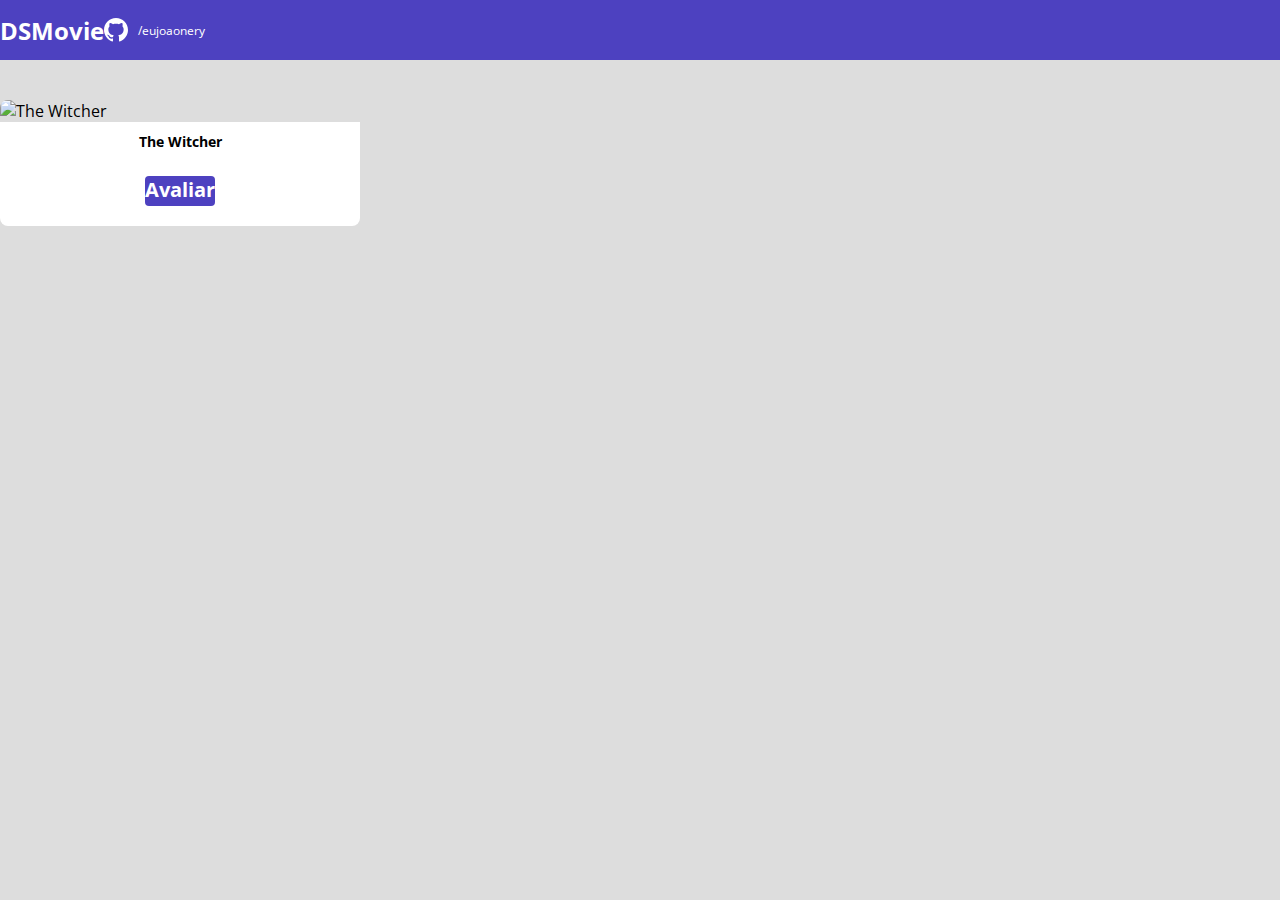
==== index.html @ bfa6cac1 "Card de filme" ====
<!DOCTYPE html>
<html lang="pt-br">

<head>
    <meta charset="UTF-8">
    <meta http-equiv="X-UA-Compatible" content="IE=edge">
    <meta name="viewport" content="width=device-width, initial-scale=1.0">
    <title>Projeto DSMovie</title>

    <link href="https://cdn.jsdelivr.net/npm/bootstrap@5.1.3/dist/css/bootstrap.min.css" rel="stylesheet"
        integrity="sha384-1BmE4kWBq78iYhFldvKuhfTAU6auU8tT94WrHftjDbrCEXSU1oBoqyl2QvZ6jIW3" crossorigin="anonymous">

    
        <link rel="stylesheet" href="css/styles.css">
</head>
<body>
    <header>
        <nav class="container">
            <h1>DSMovie</h1>
            <div class="dsmovie-contact-container">
               <img src="img/github.svg" alt="github">
               <a href="https://github.com/eujoaonery">/eujoaonery</a>
            </div>
        </nav>
    </header>



    <main>
        <section id="dsmovie-card-list" class="container">
            <div class= "dsmovie-card">
                <img src="https://www.themoviedb.org/t/p/w533_and_h300_bestv2/jBJWaqoSCiARWtfV0GlqHrcdidd.jpg" alt="The Witcher">
                <div class="dsmovie-card-descripition">
                    <h3>The Witcher</h3>
                    <a class="dsmovie-btn" href="form.html">Avaliar
                    
            </div>
        </section>

    </main>

 





</body>
</html>
---- css/styles.css ----
@import url('https://fonts.googleapis.com/css2?family=Open+Sans:wght@300;400;700&display=swap');

:root {
    --bg-gray: #ddd;
    --text-gray: #4a4a4a;
    --color-primary: #4D41C0;
    --whithe: #fff;
}

* {
  margin: 0;   
  box-sizing: border-box;   
  font-family: 'Open Sans', sans-serif;
}

h1, h2, h3, h4, h5, h6 {
    margin: 0;
}

html, body{
    background-color: var(--bg-gray);
}

header {
    background-color: var(--color-primary);
    color: var(--whithe);
    height: 60px;
    display: flex;
    align-items: center;
}

nav{
    display: flex;
    align-items: center;
    justify-content: space-between;
}

nav h1{
    font-size: 24px;
    font-weight: 700;
}

nav a {
    font-size: 12px;
    font-weight: 400;
}

a, a:hover {
    text-decoration: none;
color: unset;

}
.dsmovie-contact-container{
    display: flex;
    align-items: center;
}

.dsmovie-contact-container img {
   margin-right: 10px;
}

#dsmovie-card-list{
    padding: 40px 0;
}

.dsmovie-card{
    width: 360px;
    

}

.dsmovie-card img {
    width: 100%;
    border-radius: 8px 8px 0 0;
}

.dsmovie-card-descripition {
    background-color: var(--whithe);
    padding: 10px 0 20px 0;
    display: flex;
    flex-direction: column;
    align-items: center;
    border-radius: 0 0 8px 8px;

}

.dsmovie-card-descripition h3 {
    font-size: 14px;
    font-weight: 700;
    margin-bottom: 25px;
}

.dsmovie-btn, .dsmovie-btn:hover {
    width: 180;
    height: 30px;
    background-color: var(--color-primary);
    color: var(--whithe);
    font-size: 20px;
    font-weight: 700;
    align-items: center;
    justify-content: center;
    border-radius: 4px;
    
    
    

    


}
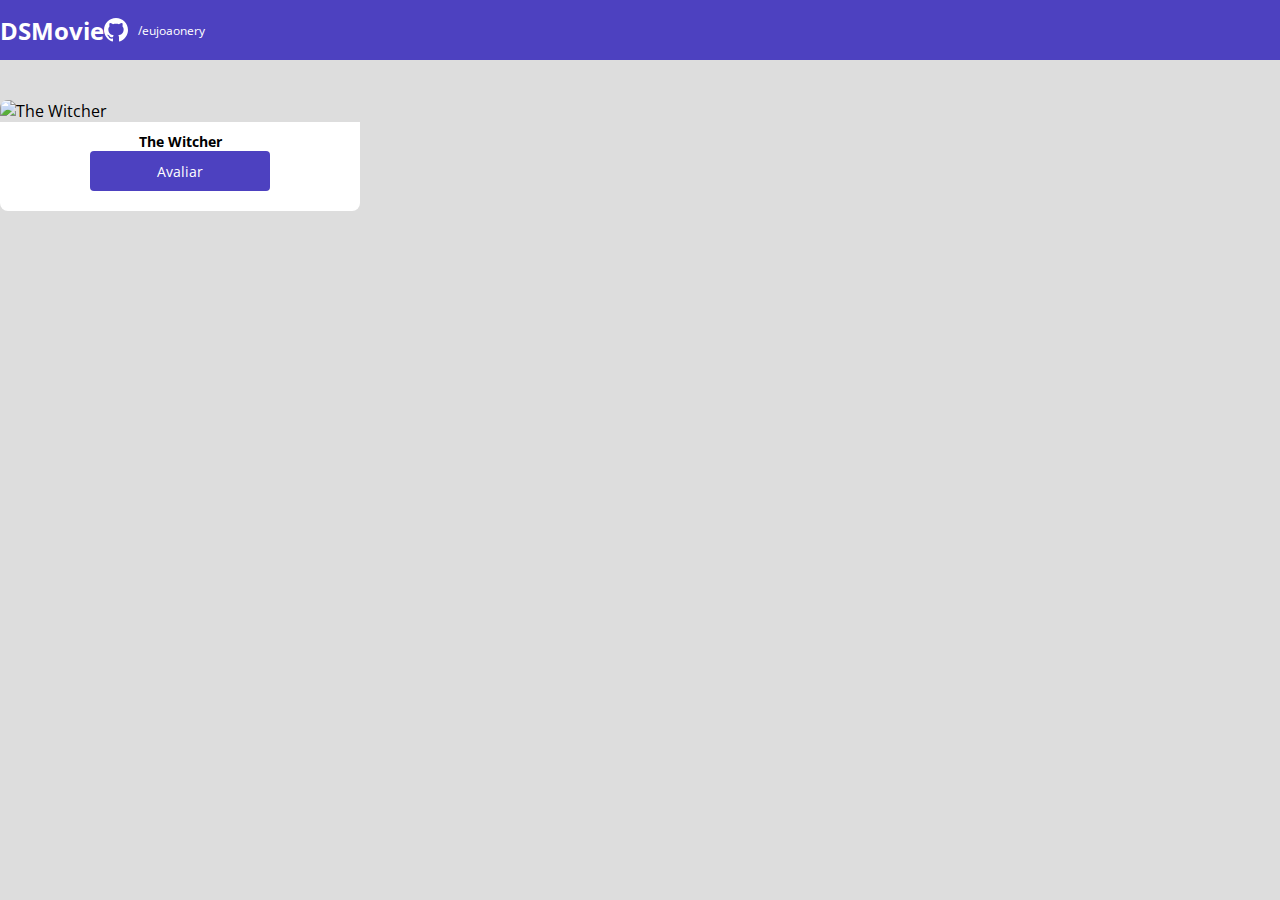
==== commit 08ac6025: "Card de filme 1" ====
--- a/index.html
+++ b/index.html
@@ -25,25 +25,36 @@
     </header>
 
 
+                <main>
+                        <section id="dsmovie-card-list" class="container">
 
-    <main>
-        <section id="dsmovie-card-list" class="container">
-            <div class= "dsmovie-card">
-                <img src="https://www.themoviedb.org/t/p/w533_and_h300_bestv2/jBJWaqoSCiARWtfV0GlqHrcdidd.jpg" alt="The Witcher">
-                <div class="dsmovie-card-descripition">
-                    <h3>The Witcher</h3>
-                    <a class="dsmovie-btn" href="form.html">Avaliar
+                                  <div class="dsmovie-card">
+                                      <img src="https://www.themoviedb.org/t/p/w533_and_h300_bestv2/jBJWaqoSCiARWtfV0GlqHrcdidd.jpg" alt="The Witcher">
+                                      <div class="dsmovie-card-description">
+                                          <h3>The Witcher</h3>
+                                        <a class="dsmovie-btn" href="form.html">Avaliar</a>
+
+                                      </div>
+
+
+
                     
-            </div>
-        </section>
-
-    </main>
-
- 
+                                  </div>
 
 
 
 
 
-</body>
-</html>+
+                        </section>
+
+
+
+
+
+
+
+                </main>
+
+
+    --- a/css/styles.css
+++ b/css/styles.css
@@ -60,64 +60,74 @@
 }
 
 #dsmovie-card-list{
+
     padding: 40px 0;
 }
 
-.dsmovie-card{
+.dsmovie-card {
     width: 360px;
     
+}
+    
+.dsmovie-card img {
+
+width: 100%;
+border-radius: 8px 8px 0 0;
+
 
 }
 
-.dsmovie-card img {
-    width: 100%;
-    border-radius: 8px 8px 0 0;
-}
 
-.dsmovie-card-descripition {
+.dsmovie-card-description {
     background-color: var(--whithe);
     padding: 10px 0 20px 0;
     display: flex;
     flex-direction: column;
     align-items: center;
     border-radius: 0 0 8px 8px;
+    
+    
 
 }
 
-.dsmovie-card-descripition h3 {
+
+.dsmovie-card-description h3 {
+
     font-size: 14px;
-    font-weight: 700;
-    margin-bottom: 25px;
+    font-weight: 700
+    margin-bottom: 25px;  
+
 }
 
+
+
+
+
 .dsmovie-btn, .dsmovie-btn:hover {
-    width: 180;
-    height: 30px;
-    background-color: var(--color-primary);
-    color: var(--whithe);
-    font-size: 20px;
-    font-weight: 700;
-    align-items: center;
-    justify-content: center;
-    border-radius: 4px;
+
+width: 180px;
+height: 40px;
+background-color: var(--color-primary);
+color: var(--whithe);
+font-size: 14px;
+font-weight: 700px;
+display: flex;
+align-items: center;
+justify-content: center;
+border-radius: 4px;
+
+
+
+
+
+}
+
+
+
+
     
     
     
 
     
 
-
-}
-
-    
-    
-    
-    
-
-
-
-
-
-
-    
-
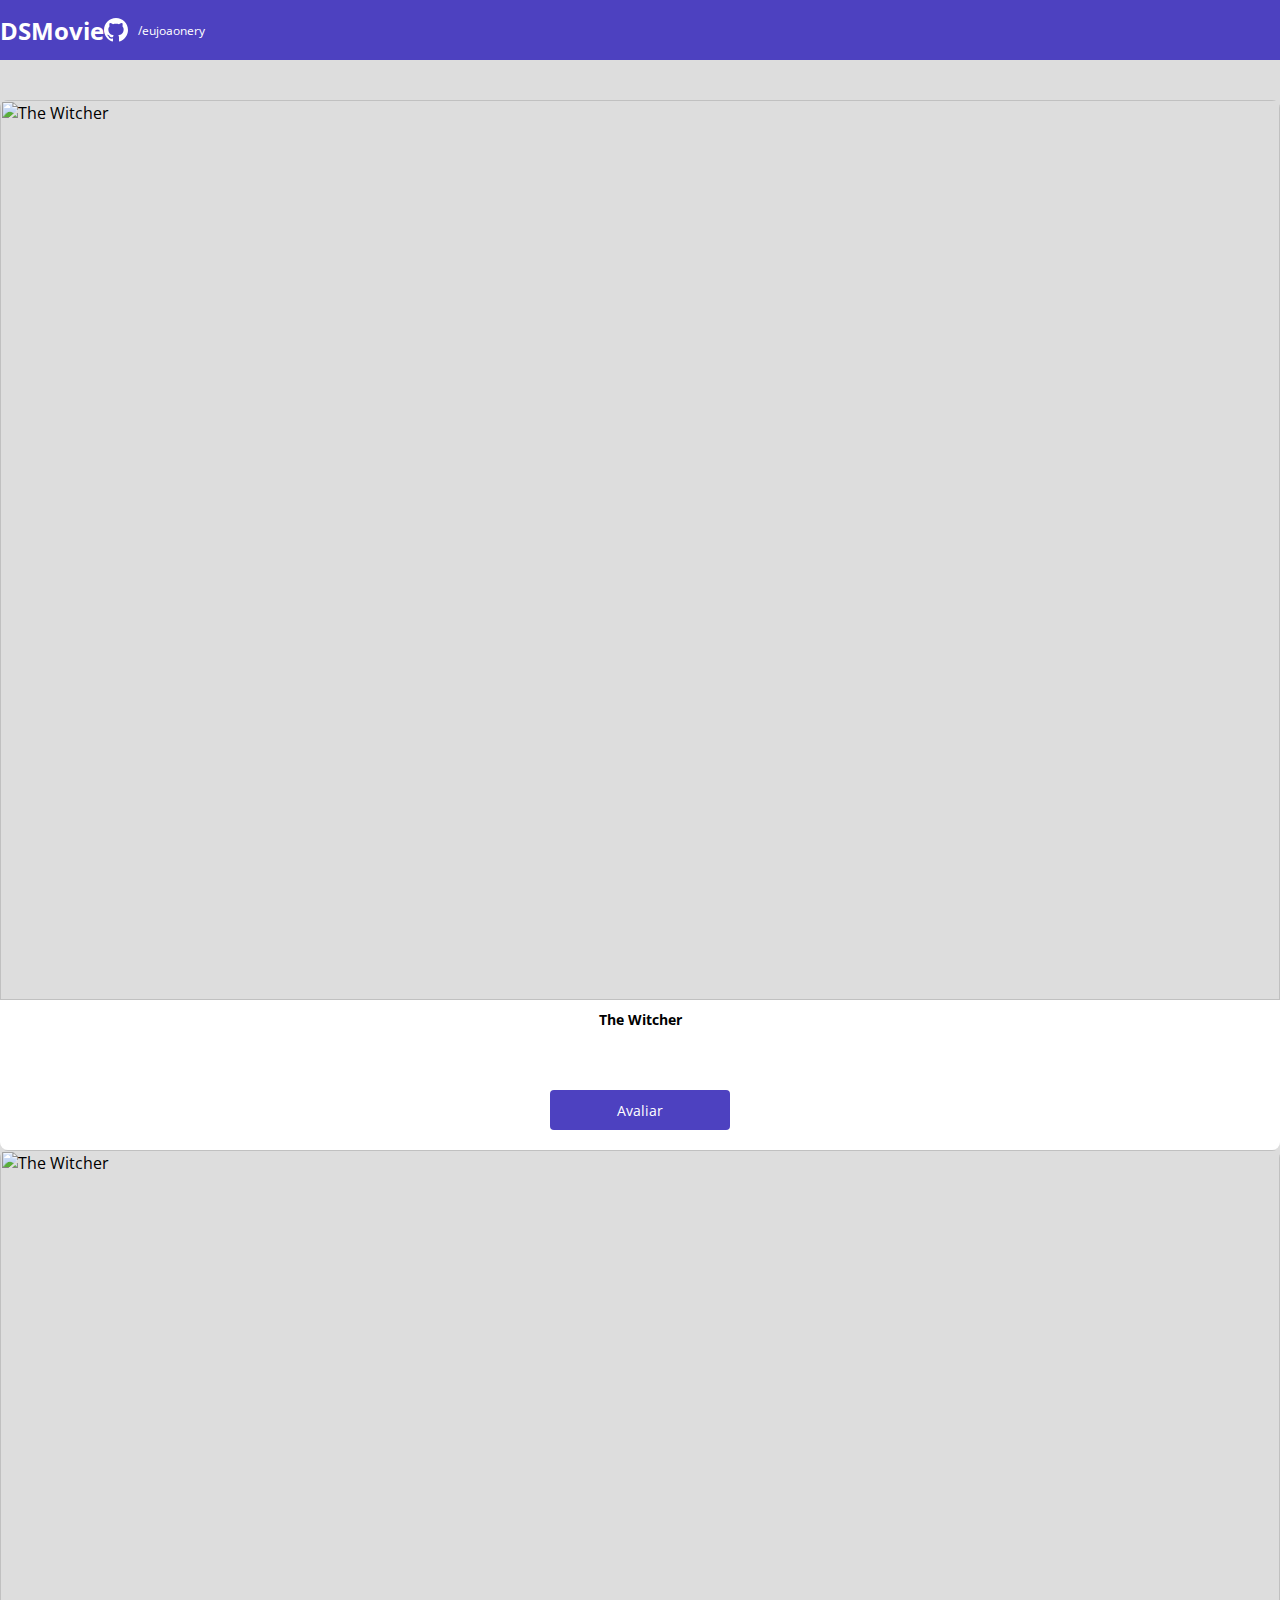
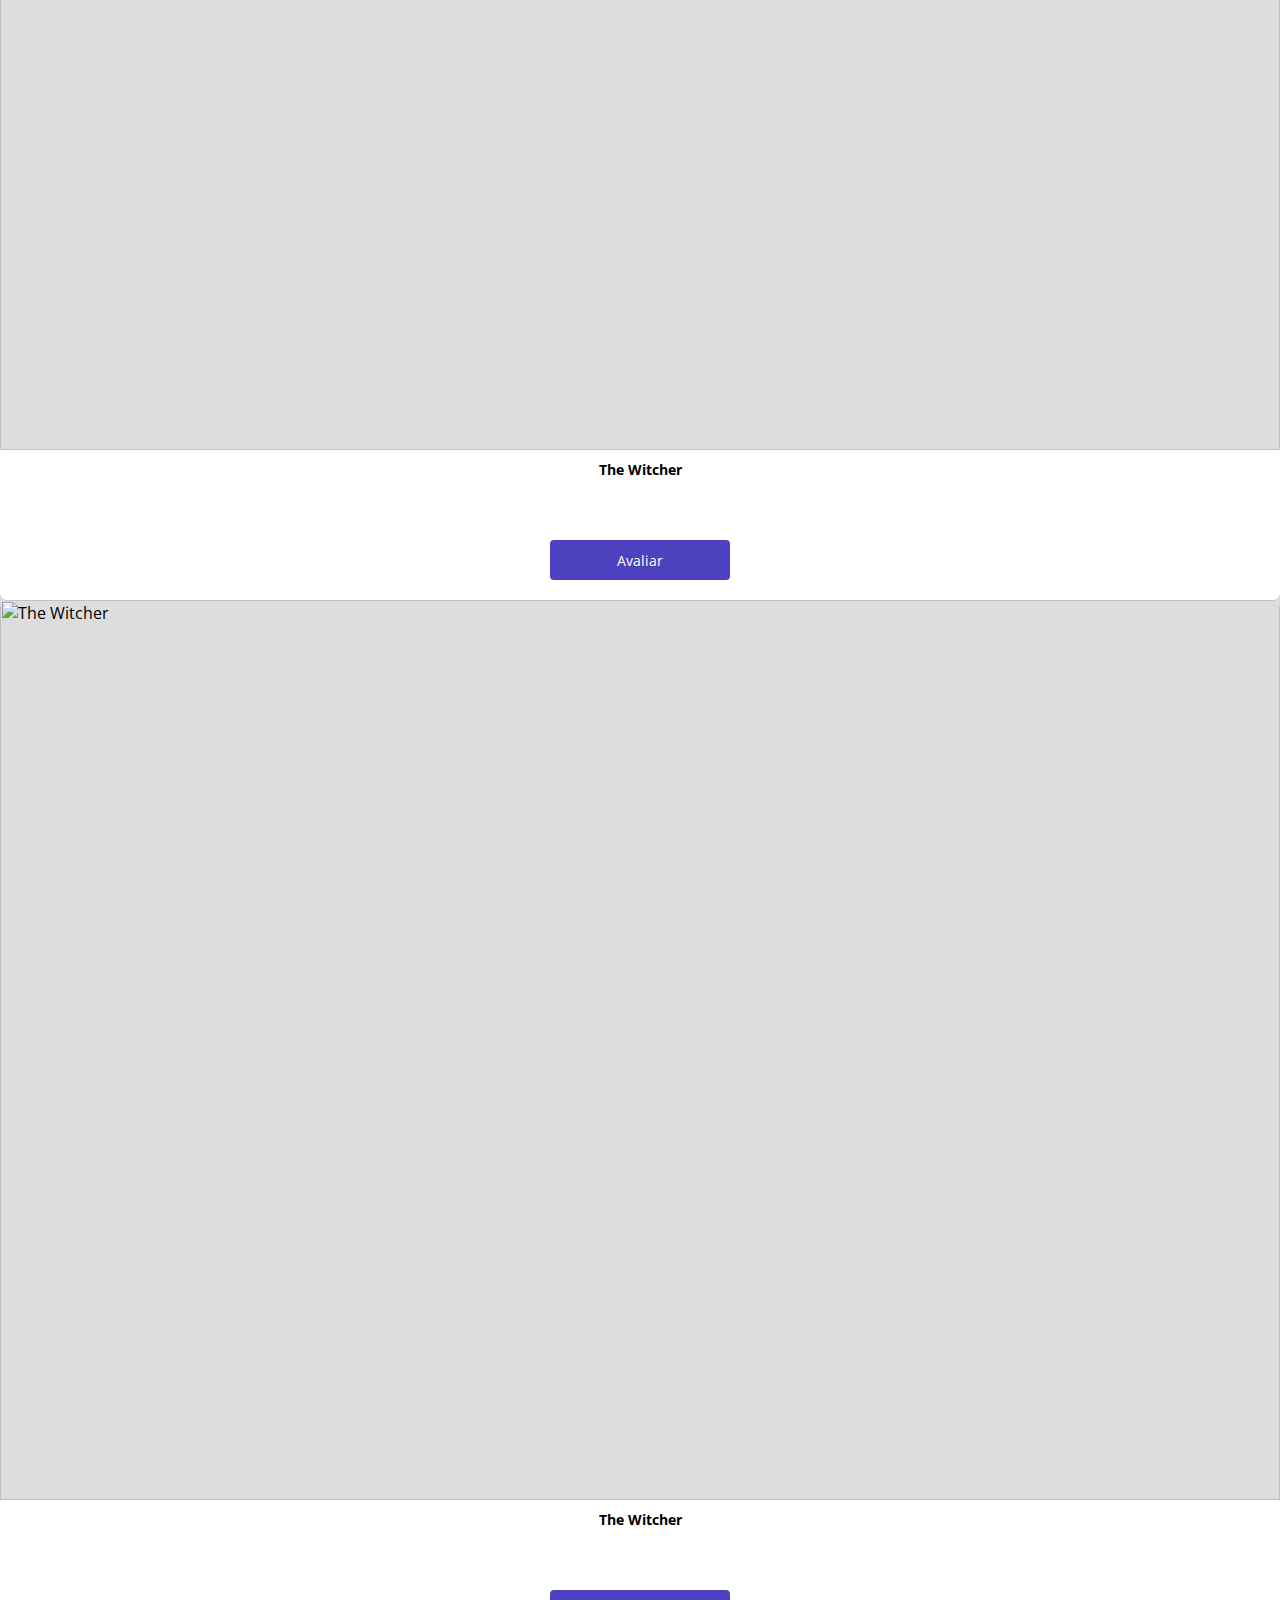
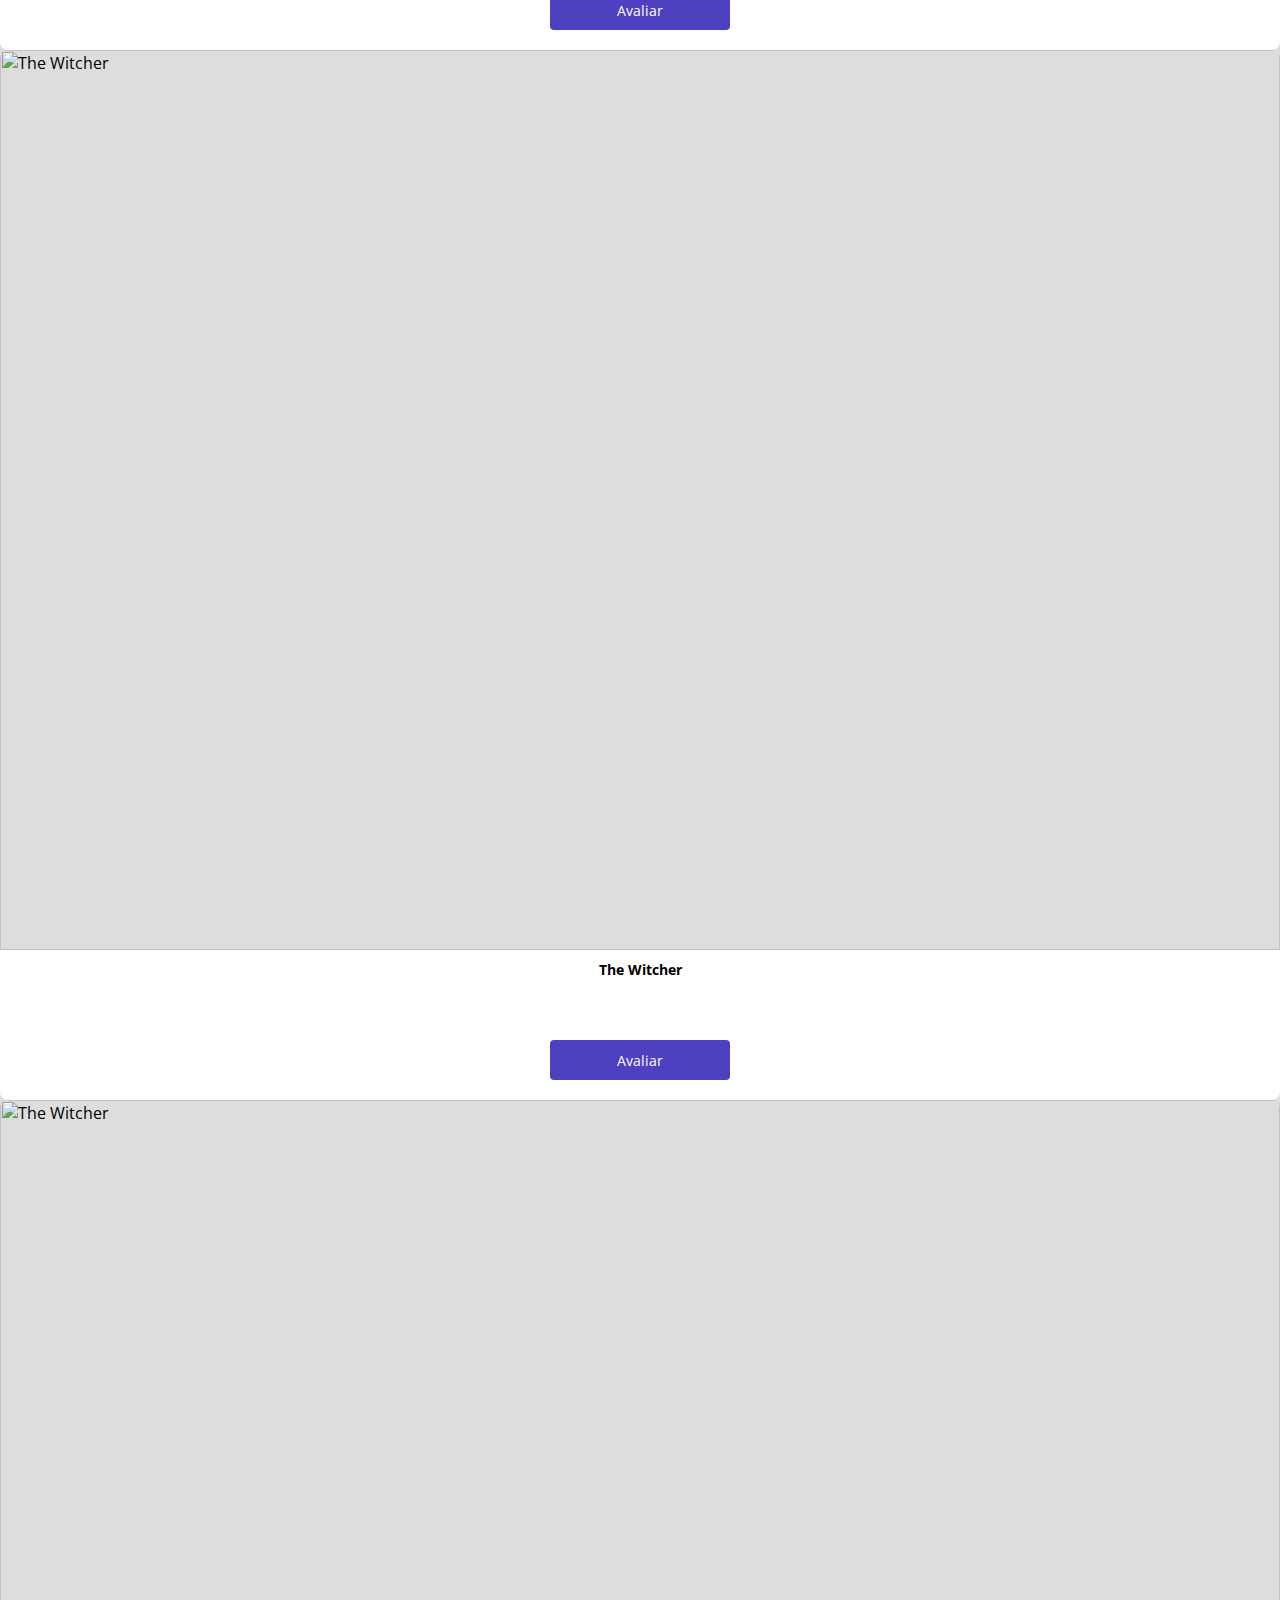
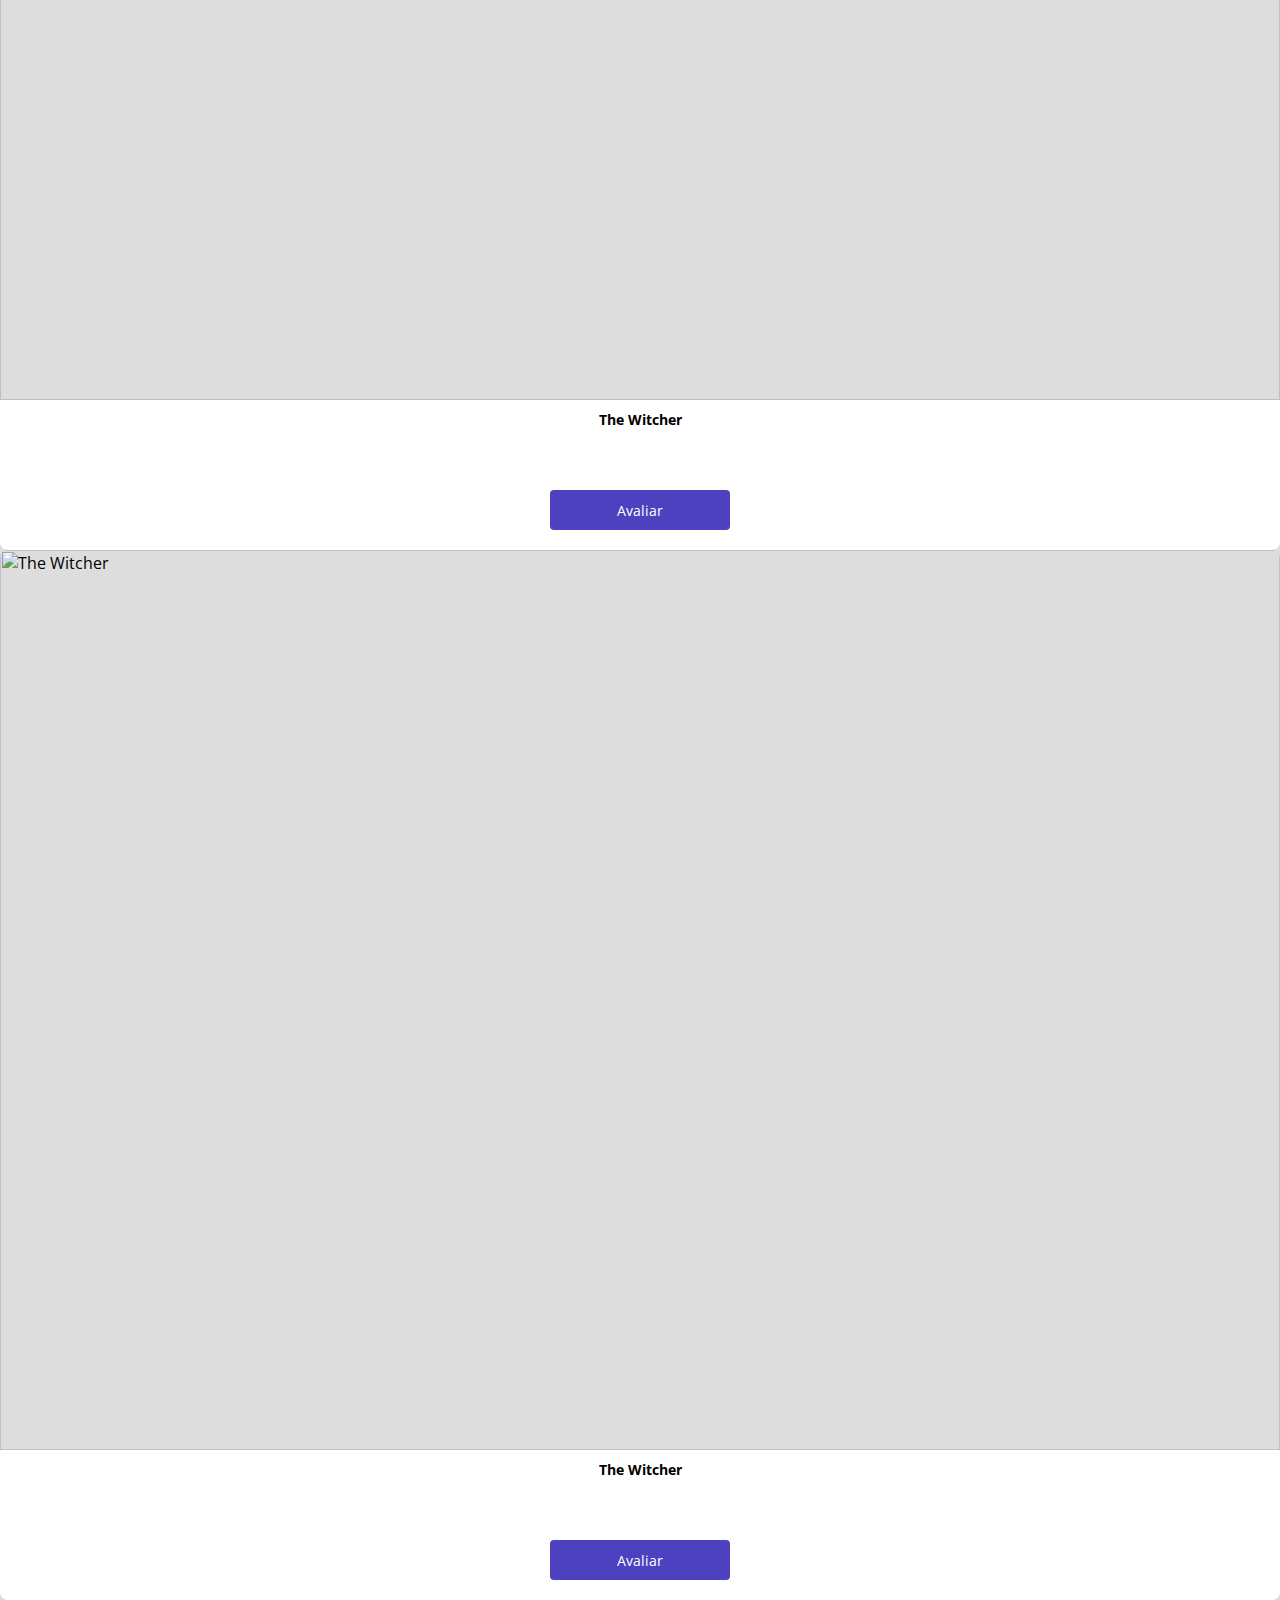
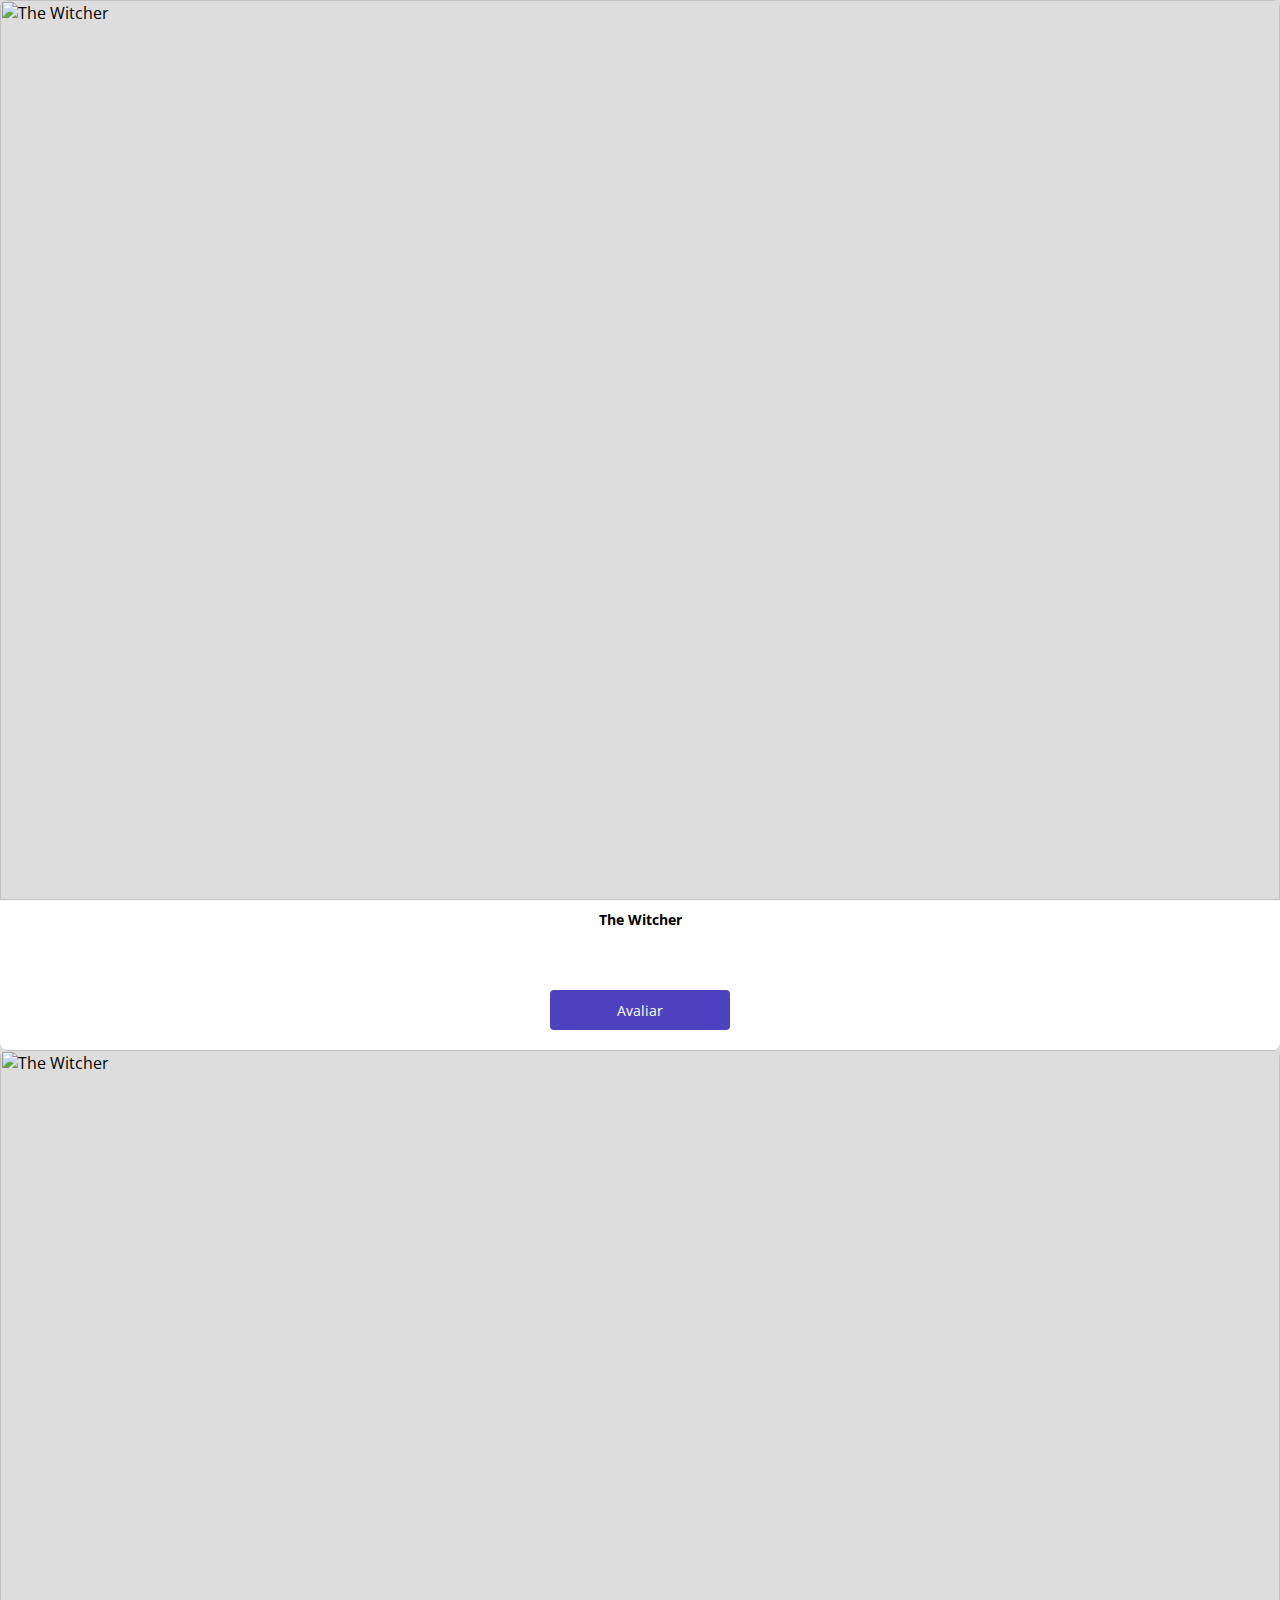
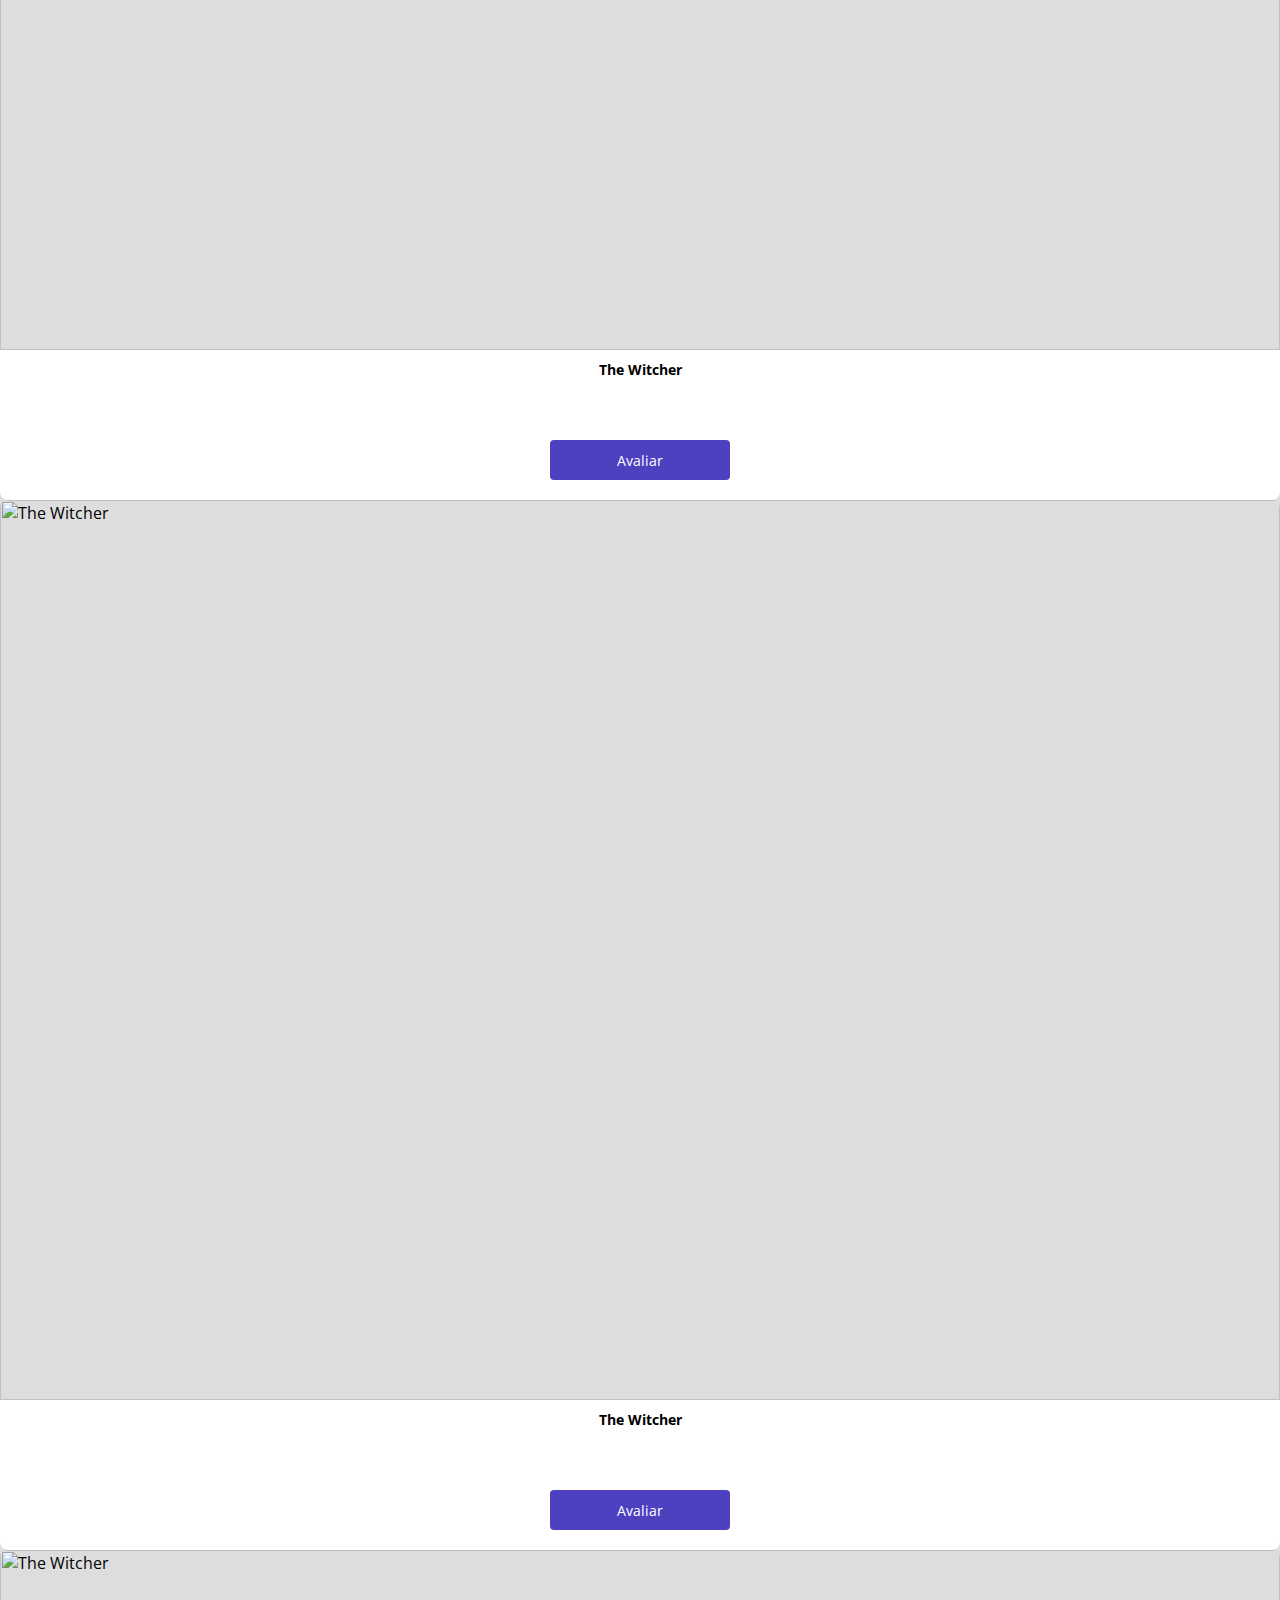
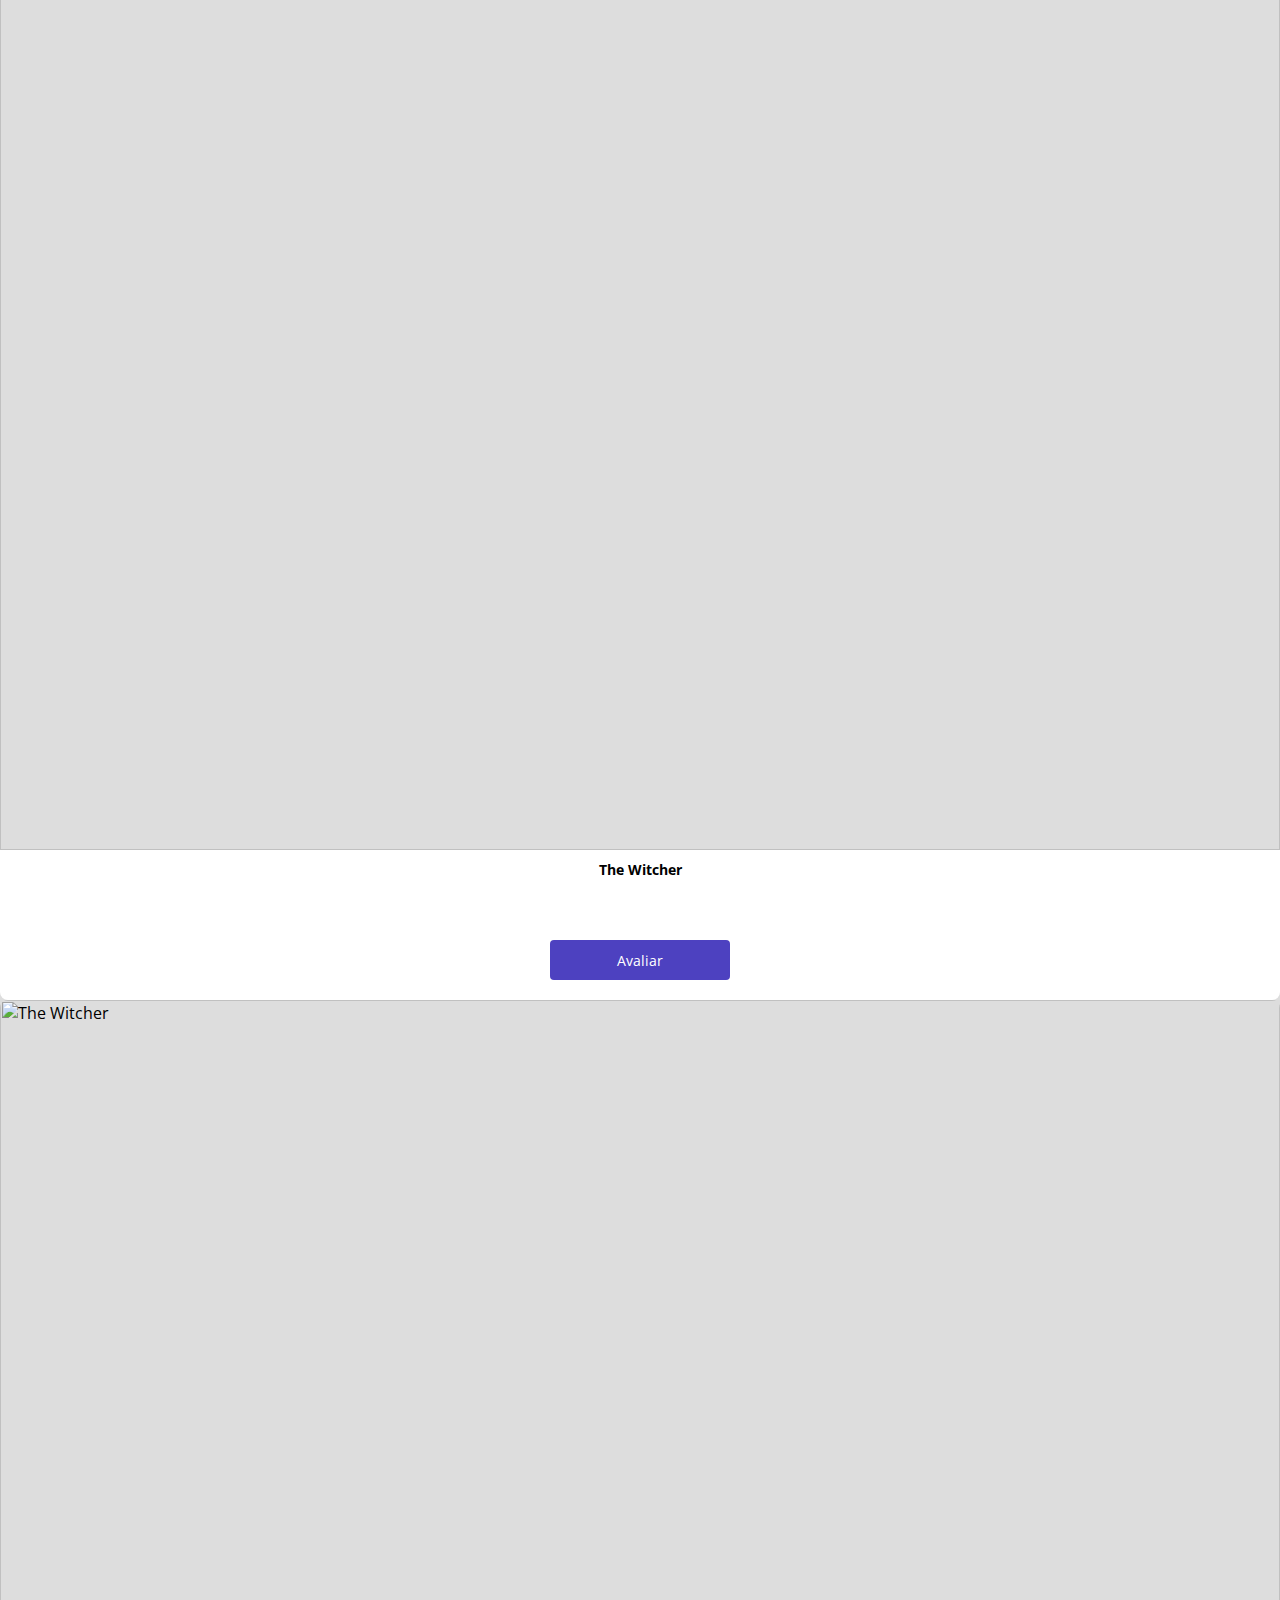
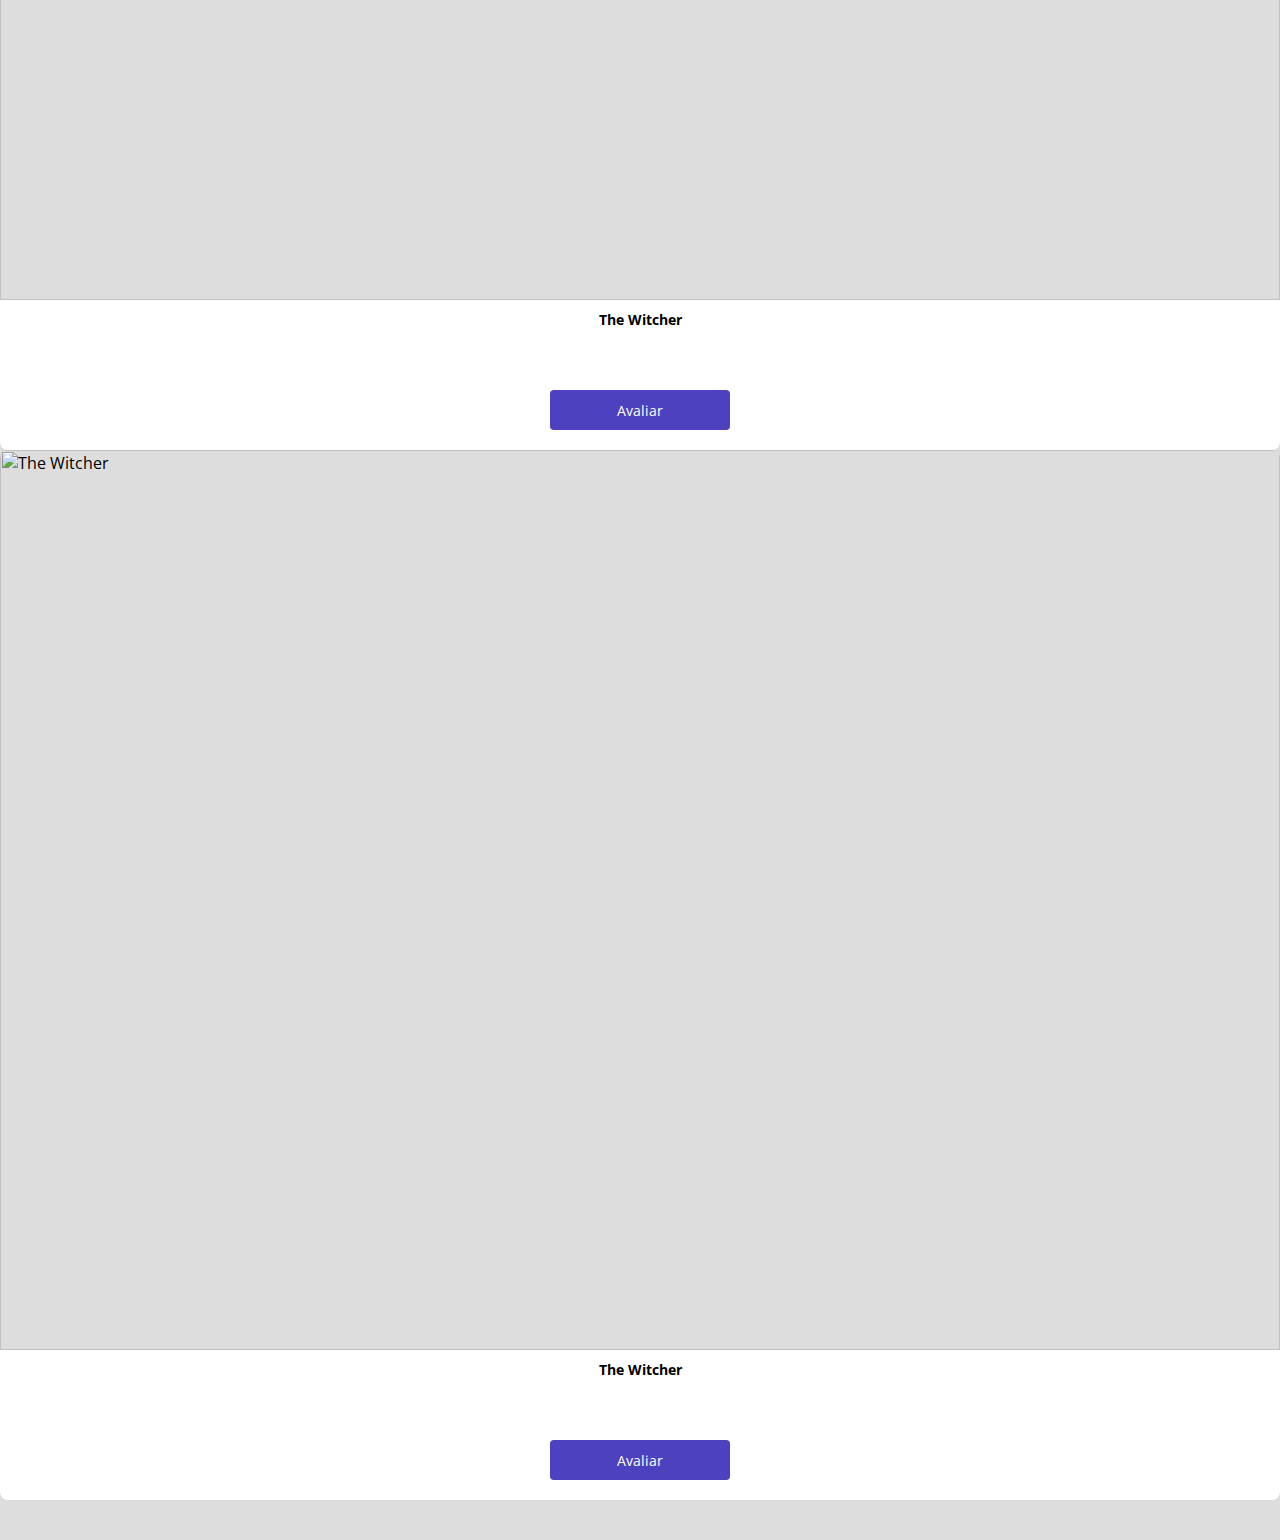
==== commit e00d899a: "Listagem de cards" ====
--- a/index.html
+++ b/index.html
@@ -1,4 +1,4 @@
-<!DOCTYPE html>
+    </main><!DOCTYPE html>
 <html lang="pt-br">
 
 <head>
@@ -28,25 +28,138 @@
                 <main>
                         <section id="dsmovie-card-list" class="container">
 
-                                  <div class="dsmovie-card">
-                                      <img src="https://www.themoviedb.org/t/p/w533_and_h300_bestv2/jBJWaqoSCiARWtfV0GlqHrcdidd.jpg" alt="The Witcher">
-                                      <div class="dsmovie-card-description">
-                                          <h3>The Witcher</h3>
-                                        <a class="dsmovie-btn" href="form.html">Avaliar</a>
 
-                                      </div>
+                            <div class="row">
+
+                                <div class="col-sm-6 col-lg-4 col-xl-3 mb-3">
+                                    <div class="dsmovie-card">
+                                        <img src="https://www.themoviedb.org/t/p/w533_and_h300_bestv2/jBJWaqoSCiARWtfV0GlqHrcdidd.jpg" alt="The Witcher">
+                                        <div class="dsmovie-card-description">
+                                            <h3> The Witcher </h3>
+                                          <a class="dsmovie-btn" href="form.html">Avaliar</a>
+                                        </div>
+                                    </div>
+                                </div>
+
+                                <div class="col-sm-6 col-lg-4 col-xl-3 mb-3">                               
+                                    <div class="dsmovie-card">
+                                        <img src="https://www.themoviedb.org/t/p/w533_and_h300_bestv2/jBJWaqoSCiARWtfV0GlqHrcdidd.jpg" alt="The Witcher">
+                                        <div class="dsmovie-card-description">
+                                            <h3>The Witcher</h3>
+                                          <a class="dsmovie-btn" href="form.html">Avaliar</a>
+                                        </div>
+                                    </div>
+                                </div>
+
+                                <div class="col-sm-6 col-lg-4 col-xl-3 mb-3">                               
+                                    <div class="dsmovie-card">
+                                        <img src="https://www.themoviedb.org/t/p/w533_and_h300_bestv2/jBJWaqoSCiARWtfV0GlqHrcdidd.jpg" alt="The Witcher">
+                                        <div class="dsmovie-card-description">
+                                            <h3>The Witcher</h3>
+                                          <a class="dsmovie-btn" href="form.html">Avaliar</a>
+                                        </div>
+                                    </div>
+                                </div>
+
+                                <div class="col-sm-6 col-lg-4 col-xl-3 mb-3">                              
+                                    <div class="dsmovie-card">
+                                        <img src="https://www.themoviedb.org/t/p/w533_and_h300_bestv2/jBJWaqoSCiARWtfV0GlqHrcdidd.jpg" alt="The Witcher">
+                                        <div class="dsmovie-card-description">
+                                            <h3>The Witcher</h3>
+                                          <a class="dsmovie-btn" href="form.html">Avaliar</a>
+                                        </div>
+                                    </div>
+                                </div>
+
+                                <div class="col-sm-6 col-lg-4 col-xl-3 mb-3">                              
+                                    <div class="dsmovie-card">
+                                        <img src="https://www.themoviedb.org/t/p/w533_and_h300_bestv2/jBJWaqoSCiARWtfV0GlqHrcdidd.jpg" alt="The Witcher">
+                                        <div class="dsmovie-card-description">
+                                            <h3>The Witcher</h3>
+                                          <a class="dsmovie-btn" href="form.html">Avaliar</a>
+                                        </div>
+                                    </div>
+                                </div>
+                                 
+                                <div class="col-sm-6 col-lg-4 col-xl-3 mb-3">                              
+                                    <div class="dsmovie-card">
+                                        <img src="https://www.themoviedb.org/t/p/w533_and_h300_bestv2/jBJWaqoSCiARWtfV0GlqHrcdidd.jpg" alt="The Witcher">
+                                        <div class="dsmovie-card-description">
+                                            <h3>The Witcher</h3>
+                                          <a class="dsmovie-btn" href="form.html">Avaliar</a>
+                                        </div>
+                                    </div>
+                                </div>
+
+                                <div class="col-sm-6 col-lg-4 col-xl-3 mb-3">                              
+                                    <div class="dsmovie-card">
+                                        <img src="https://www.themoviedb.org/t/p/w533_and_h300_bestv2/jBJWaqoSCiARWtfV0GlqHrcdidd.jpg" alt="The Witcher">
+                                        <div class="dsmovie-card-description">
+                                            <h3>The Witcher</h3>
+                                          <a class="dsmovie-btn" href="form.html">Avaliar</a>
+                                        </div>
+                                    </div>
+                                </div>
+
+                                <div class="col-sm-6 col-lg-4 col-xl-3 mb-3">                              
+                                    <div class="dsmovie-card">
+                                        <img src="https://www.themoviedb.org/t/p/w533_and_h300_bestv2/jBJWaqoSCiARWtfV0GlqHrcdidd.jpg" alt="The Witcher">
+                                        <div class="dsmovie-card-description">
+                                            <h3>The Witcher</h3>
+                                          <a class="dsmovie-btn" href="form.html">Avaliar</a>
+                                        </div>
+                                    </div>
+                                </div>
+
+                                <div class="col-sm-6 col-lg-4 col-xl-3 mb-3">                              
+                                    <div class="dsmovie-card">
+                                        <img src="https://www.themoviedb.org/t/p/w533_and_h300_bestv2/jBJWaqoSCiARWtfV0GlqHrcdidd.jpg" alt="The Witcher">
+                                        <div class="dsmovie-card-description">
+                                            <h3>The Witcher</h3>
+                                          <a class="dsmovie-btn" href="form.html">Avaliar</a>
+                                        </div>
+                                    </div>
+                                </div>
+
+                                <div class="col-sm-6 col-lg-4 col-xl-3 mb-3">                              
+                                    <div class="dsmovie-card">
+                                        <img src="https://www.themoviedb.org/t/p/w533_and_h300_bestv2/jBJWaqoSCiARWtfV0GlqHrcdidd.jpg" alt="The Witcher">
+                                        <div class="dsmovie-card-description">
+                                            <h3>The Witcher</h3>
+                                          <a class="dsmovie-btn" href="form.html">Avaliar</a>
+                                        </div>
+                                    </div>
+                                </div>
+
+                                <div class="col-sm-6 col-lg-4 col-xl-3 mb-3">                              
+                                    <div class="dsmovie-card">
+                                        <img src="https://www.themoviedb.org/t/p/w533_and_h300_bestv2/jBJWaqoSCiARWtfV0GlqHrcdidd.jpg" alt="The Witcher">
+                                        <div class="dsmovie-card-description">
+                                            <h3>The Witcher</h3>
+                                          <a class="dsmovie-btn" href="form.html">Avaliar</a>
+                                        </div>
+                                    </div>
+                                </div>
+
+                                <div class="col-sm-6 col-lg-4 col-xl-3 mb-3">                              
+                                    <div class="dsmovie-card">
+                                        <img src="https://www.themoviedb.org/t/p/w533_and_h300_bestv2/jBJWaqoSCiARWtfV0GlqHrcdidd.jpg" alt="The Witcher">
+                                        <div class="dsmovie-card-description">
+                                            <h3>The Witcher</h3>
+                                          <a class="dsmovie-btn" href="form.html">Avaliar</a>
+                                        </div>
+                                    </div>
+                                </div>                             
 
 
-
-                    
-                                  </div>
+                            </div>
 
 
+                 
+                            
+                            
 
-
-
-
-                        </section>
+                            </section>
 
 
 
@@ -54,7 +167,4 @@
 
 
 
-                </main>
-
-
-    +                </main>--- a/css/styles.css
+++ b/css/styles.css
@@ -65,7 +65,7 @@
 }
 
 .dsmovie-card {
-    width: 360px;
+    width: 100%;
     
 }
     
@@ -75,18 +75,20 @@
 border-radius: 8px 8px 0 0;
 
 
+
+
 }
 
 
 .dsmovie-card-description {
     background-color: var(--whithe);
-    padding: 10px 0 20px 0;
+    padding: 10px 20px 20px 20px;
     display: flex;
     flex-direction: column;
     align-items: center;
+    justify-content: space-between;
     border-radius: 0 0 8px 8px;
-    
-    
+    min-height: 150px;      
 
 }
 
@@ -94,8 +96,11 @@
 .dsmovie-card-description h3 {
 
     font-size: 14px;
-    font-weight: 700
-    margin-bottom: 25px;  
+    font-weight: 700;
+    margin-bottom: 25px;
+    text-align: center;
+
+     
 
 }
 
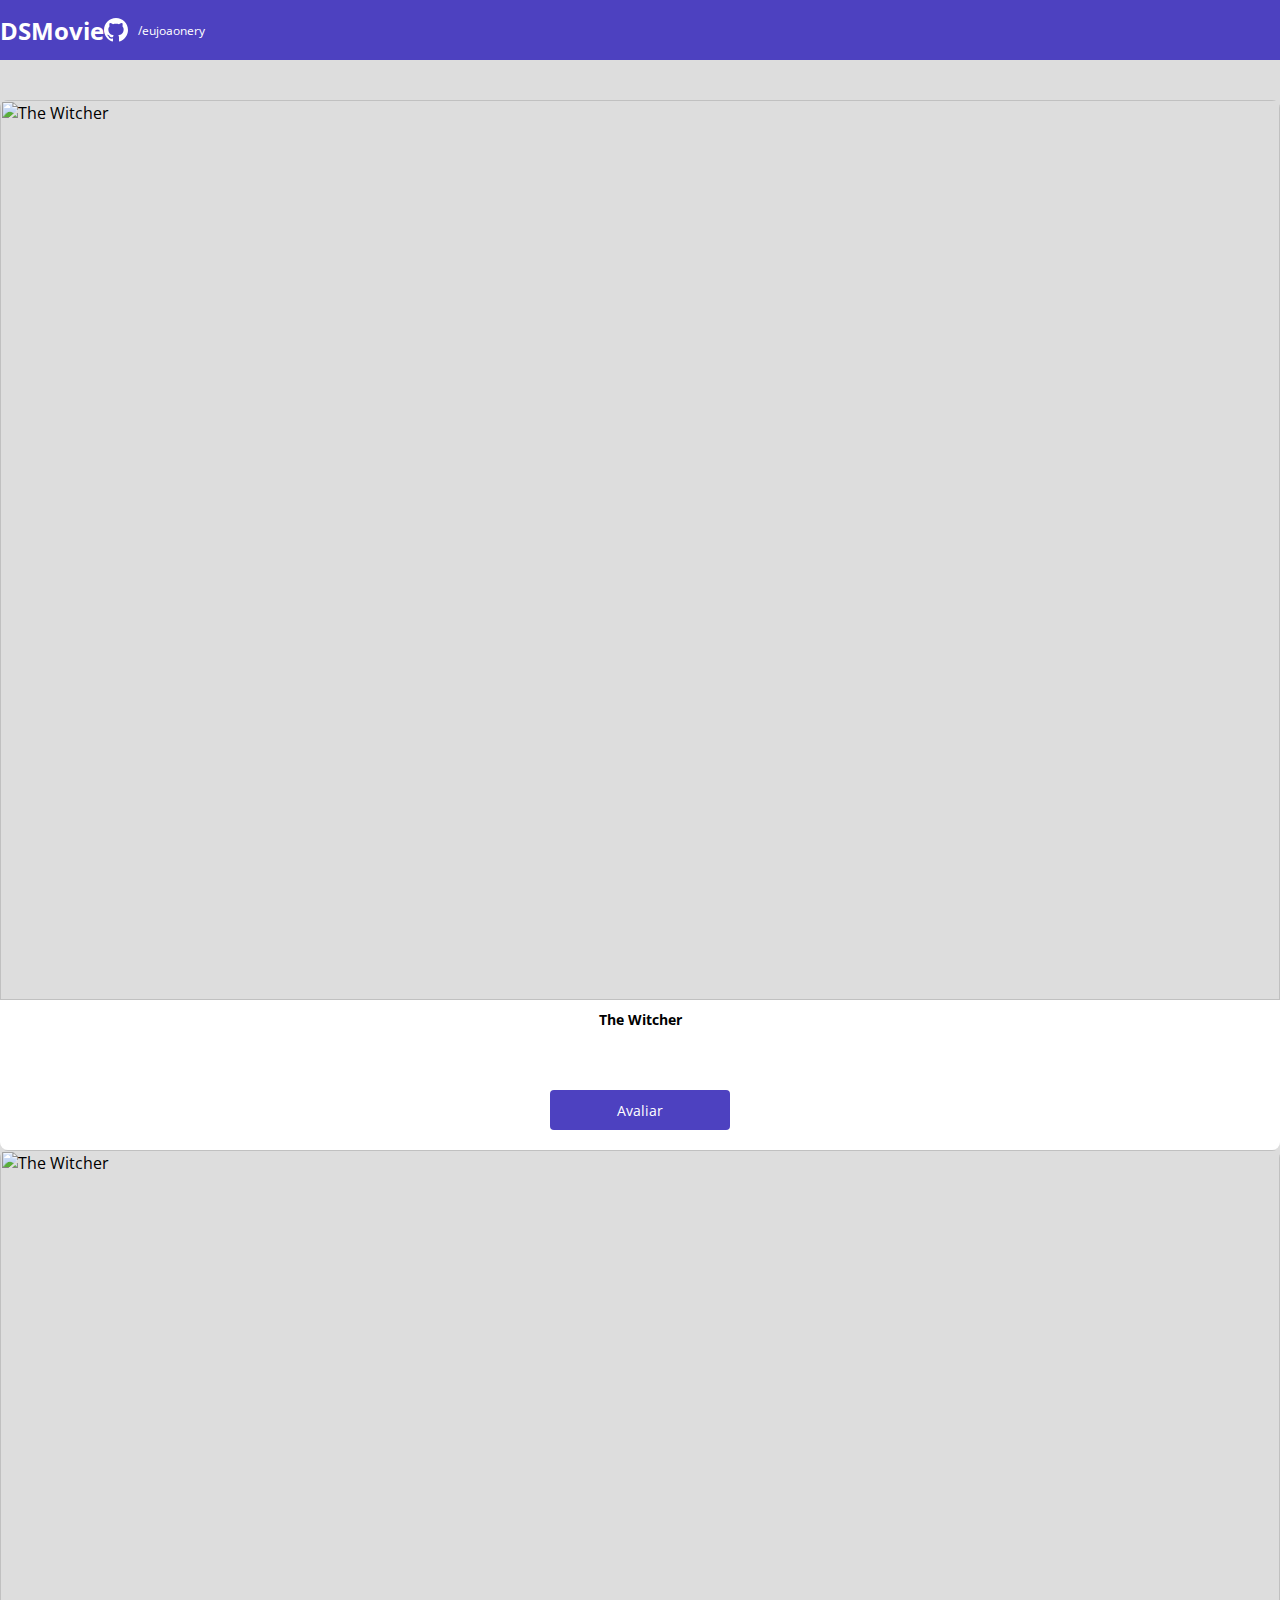
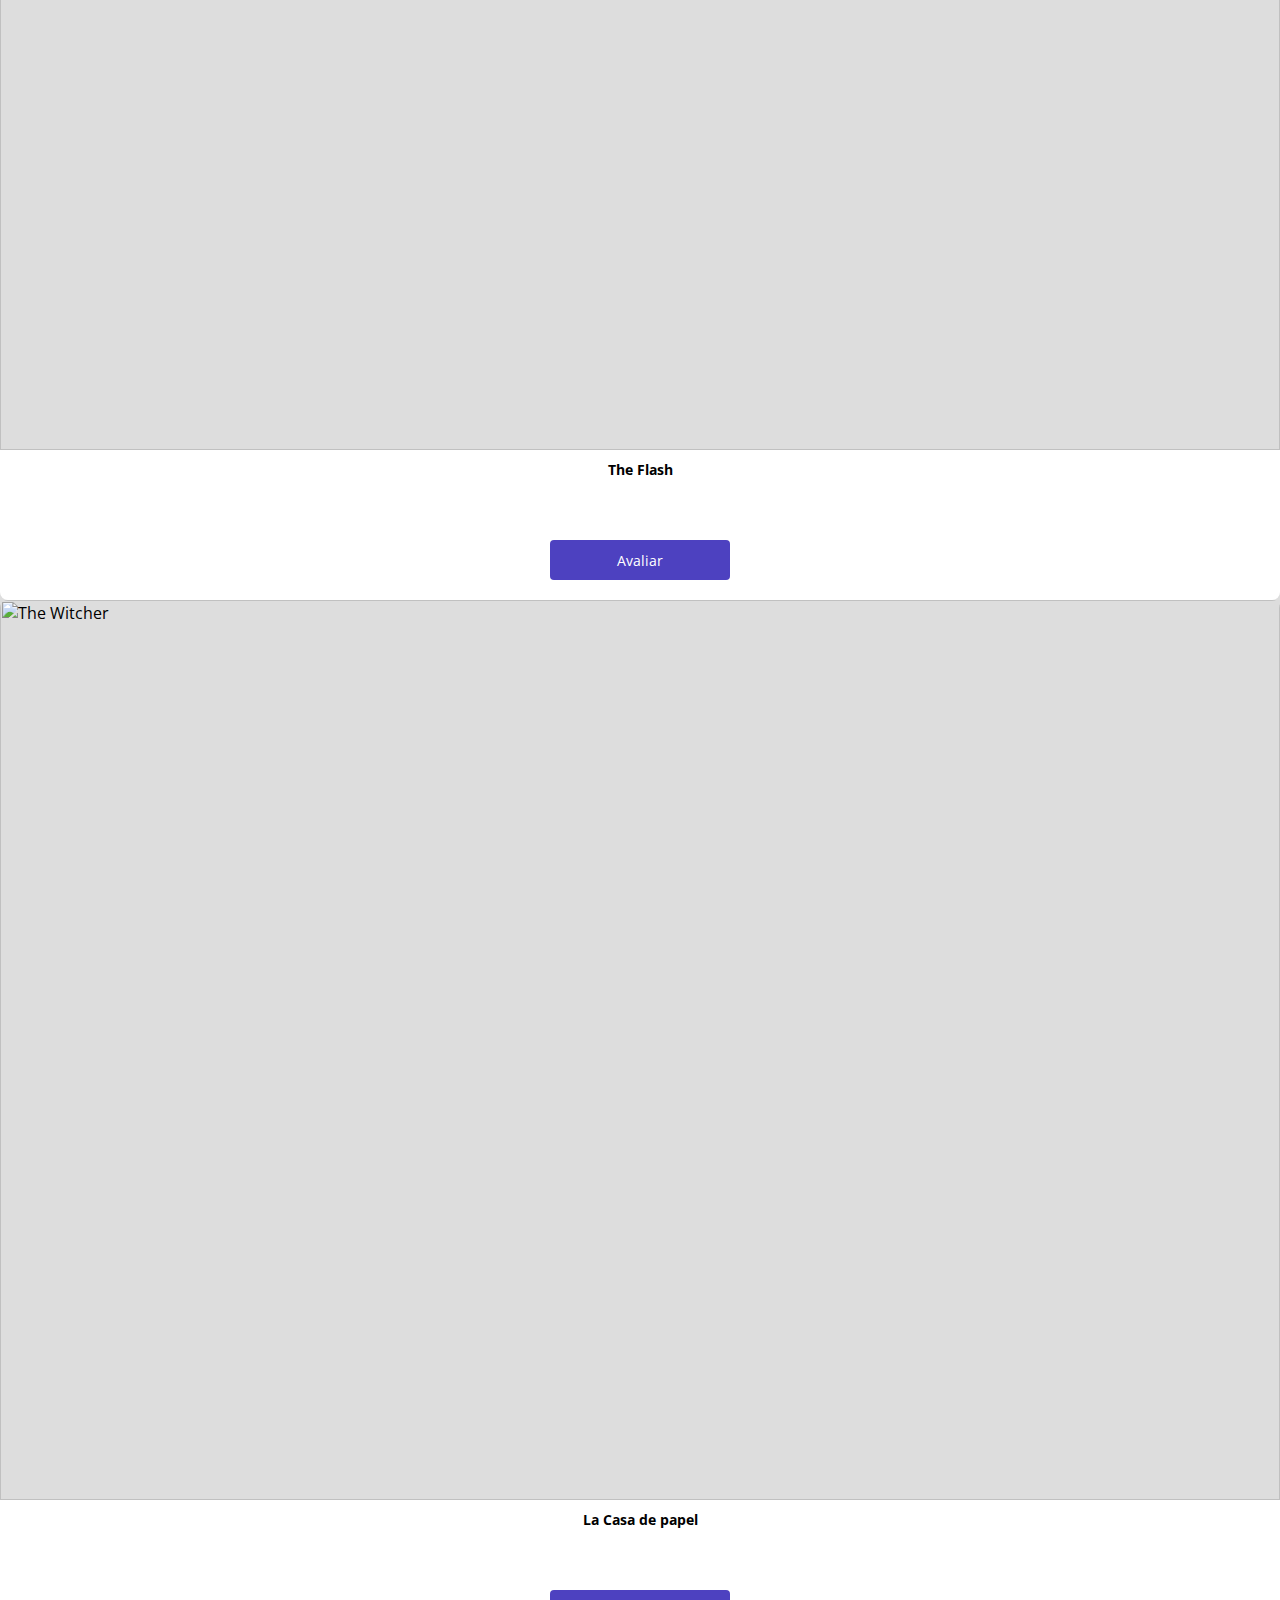
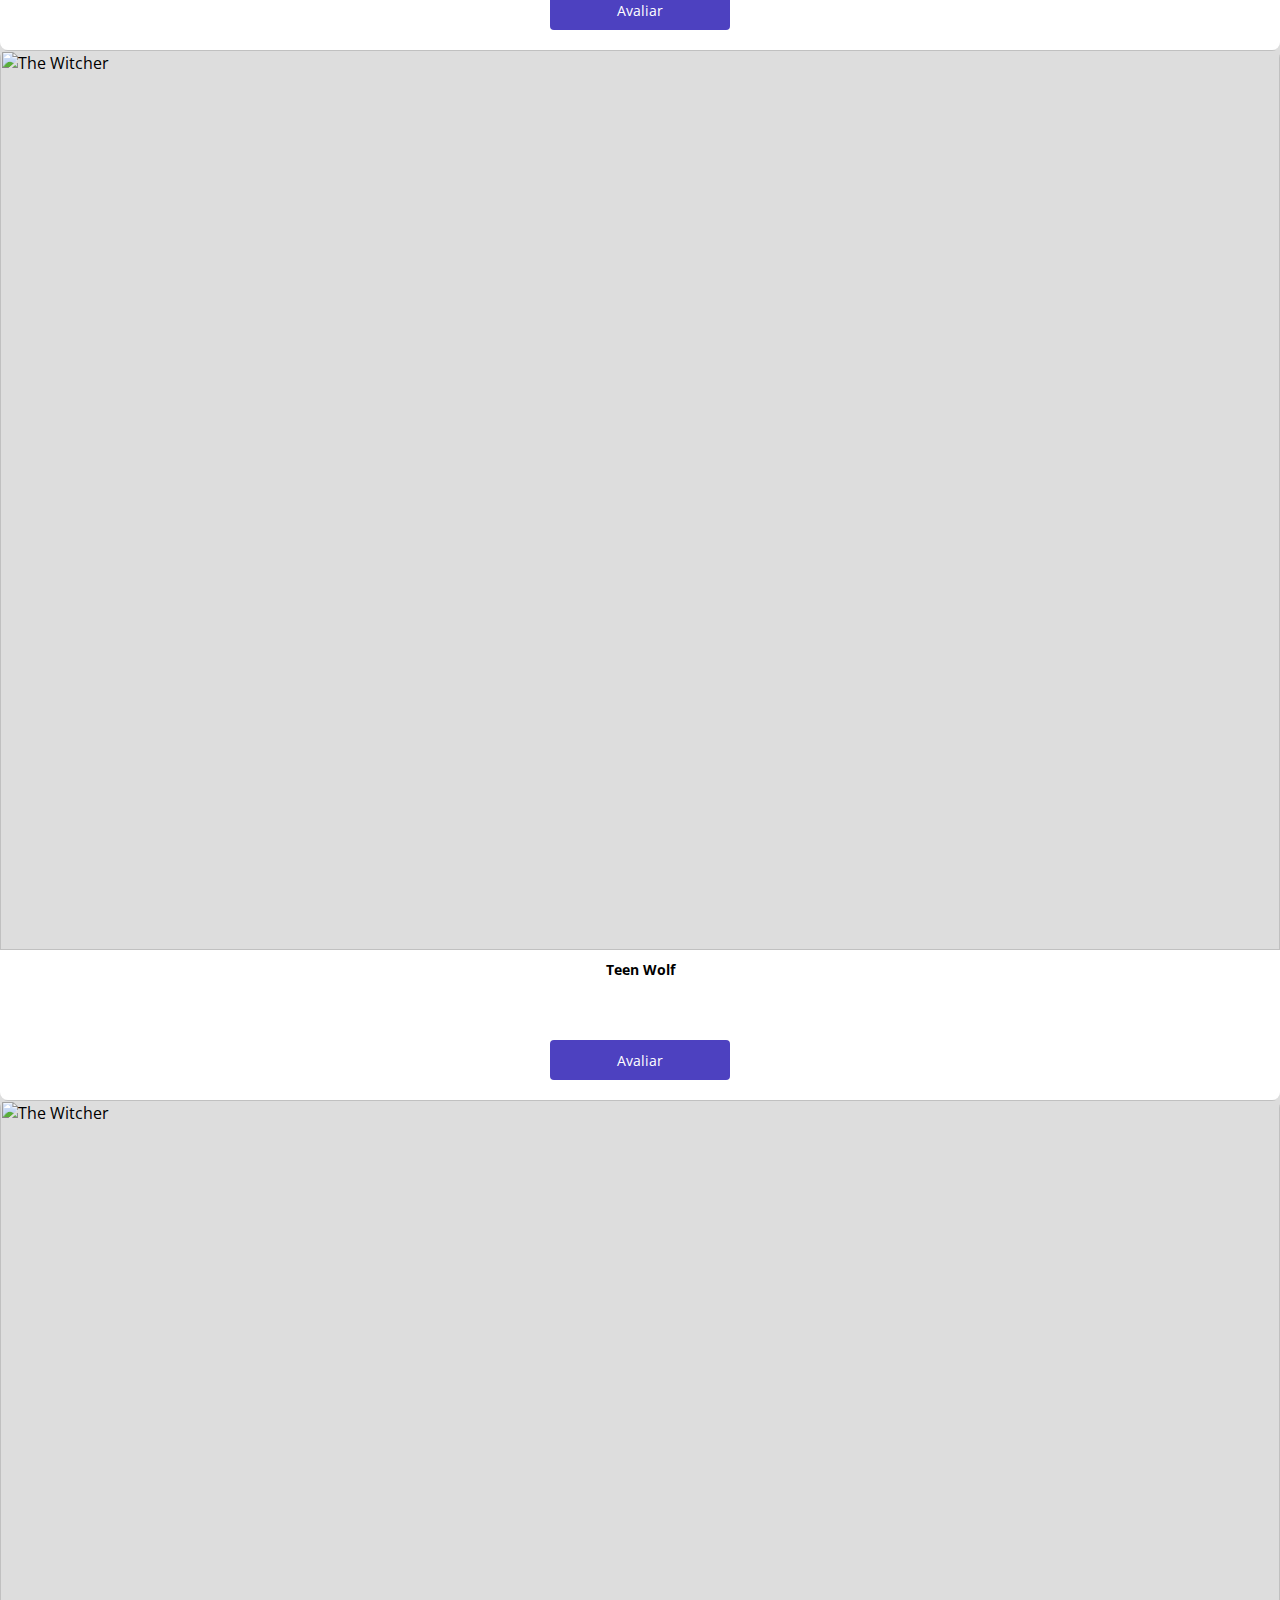
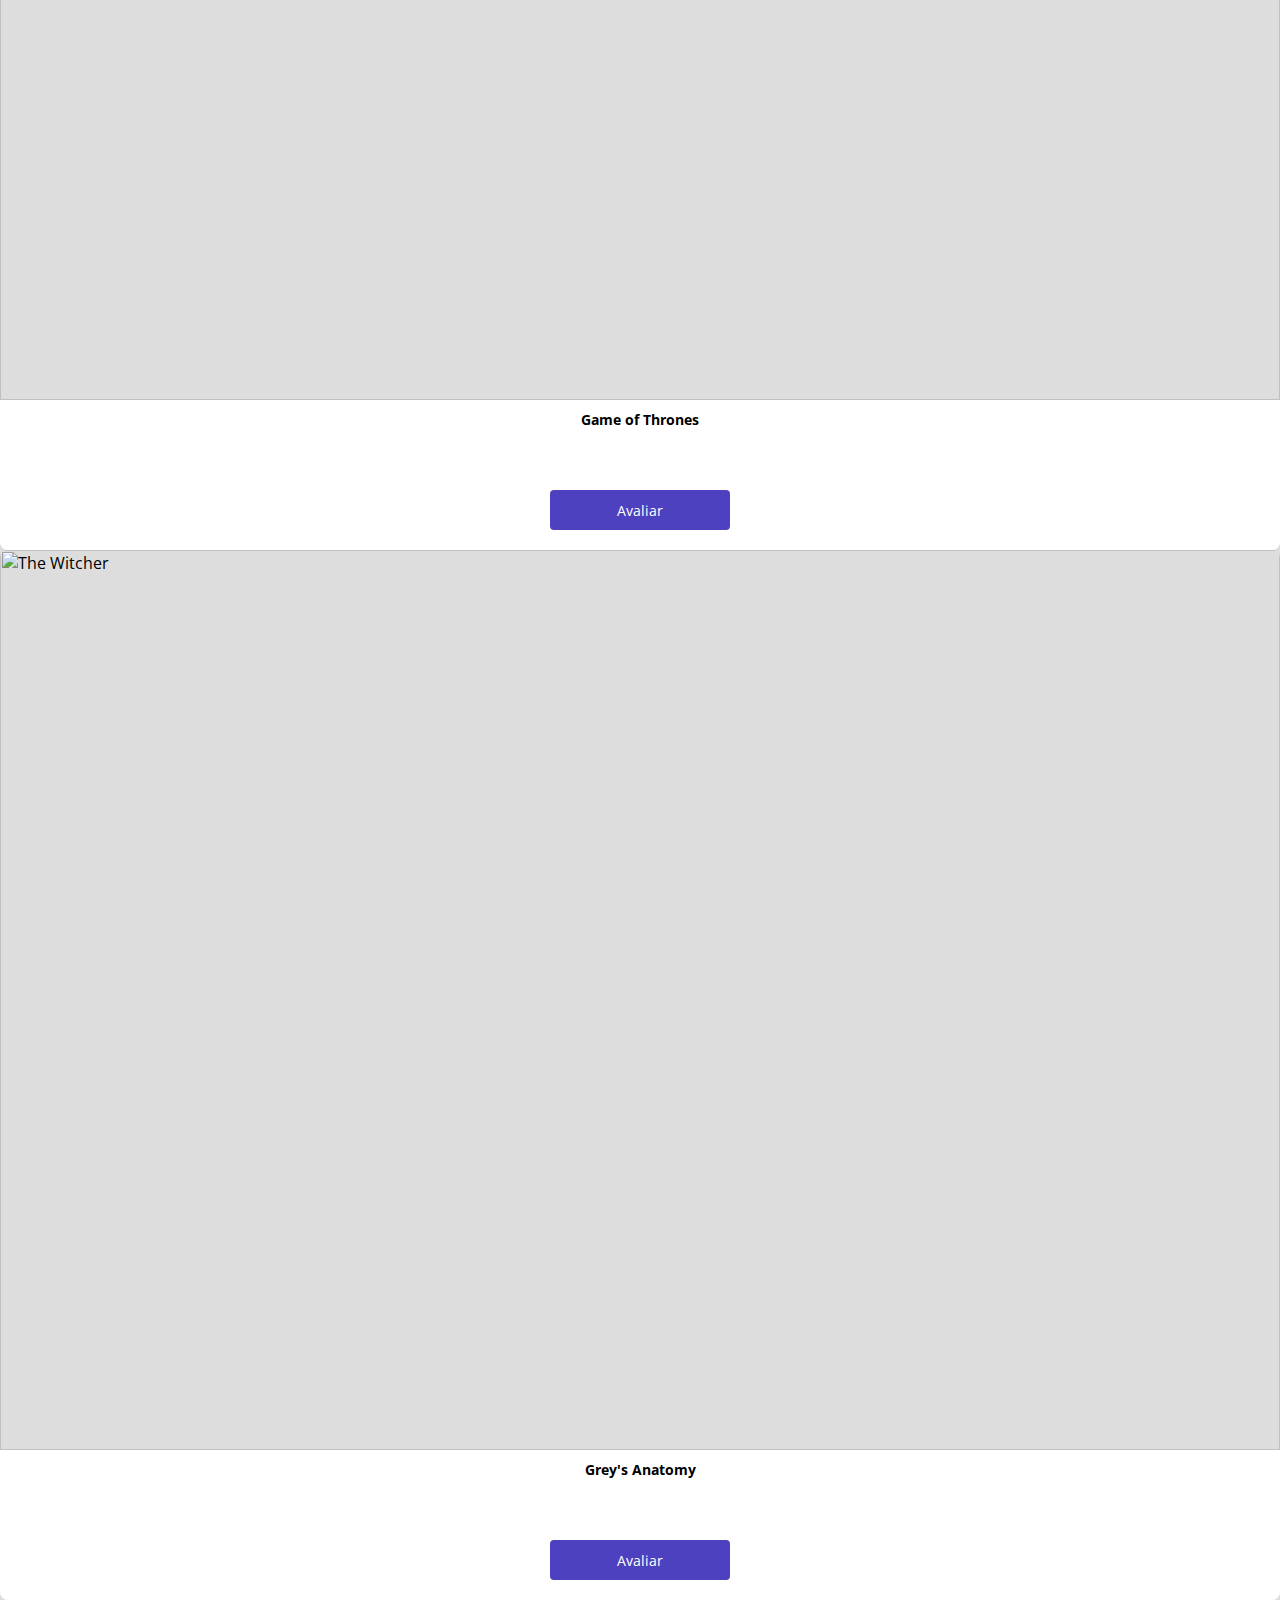
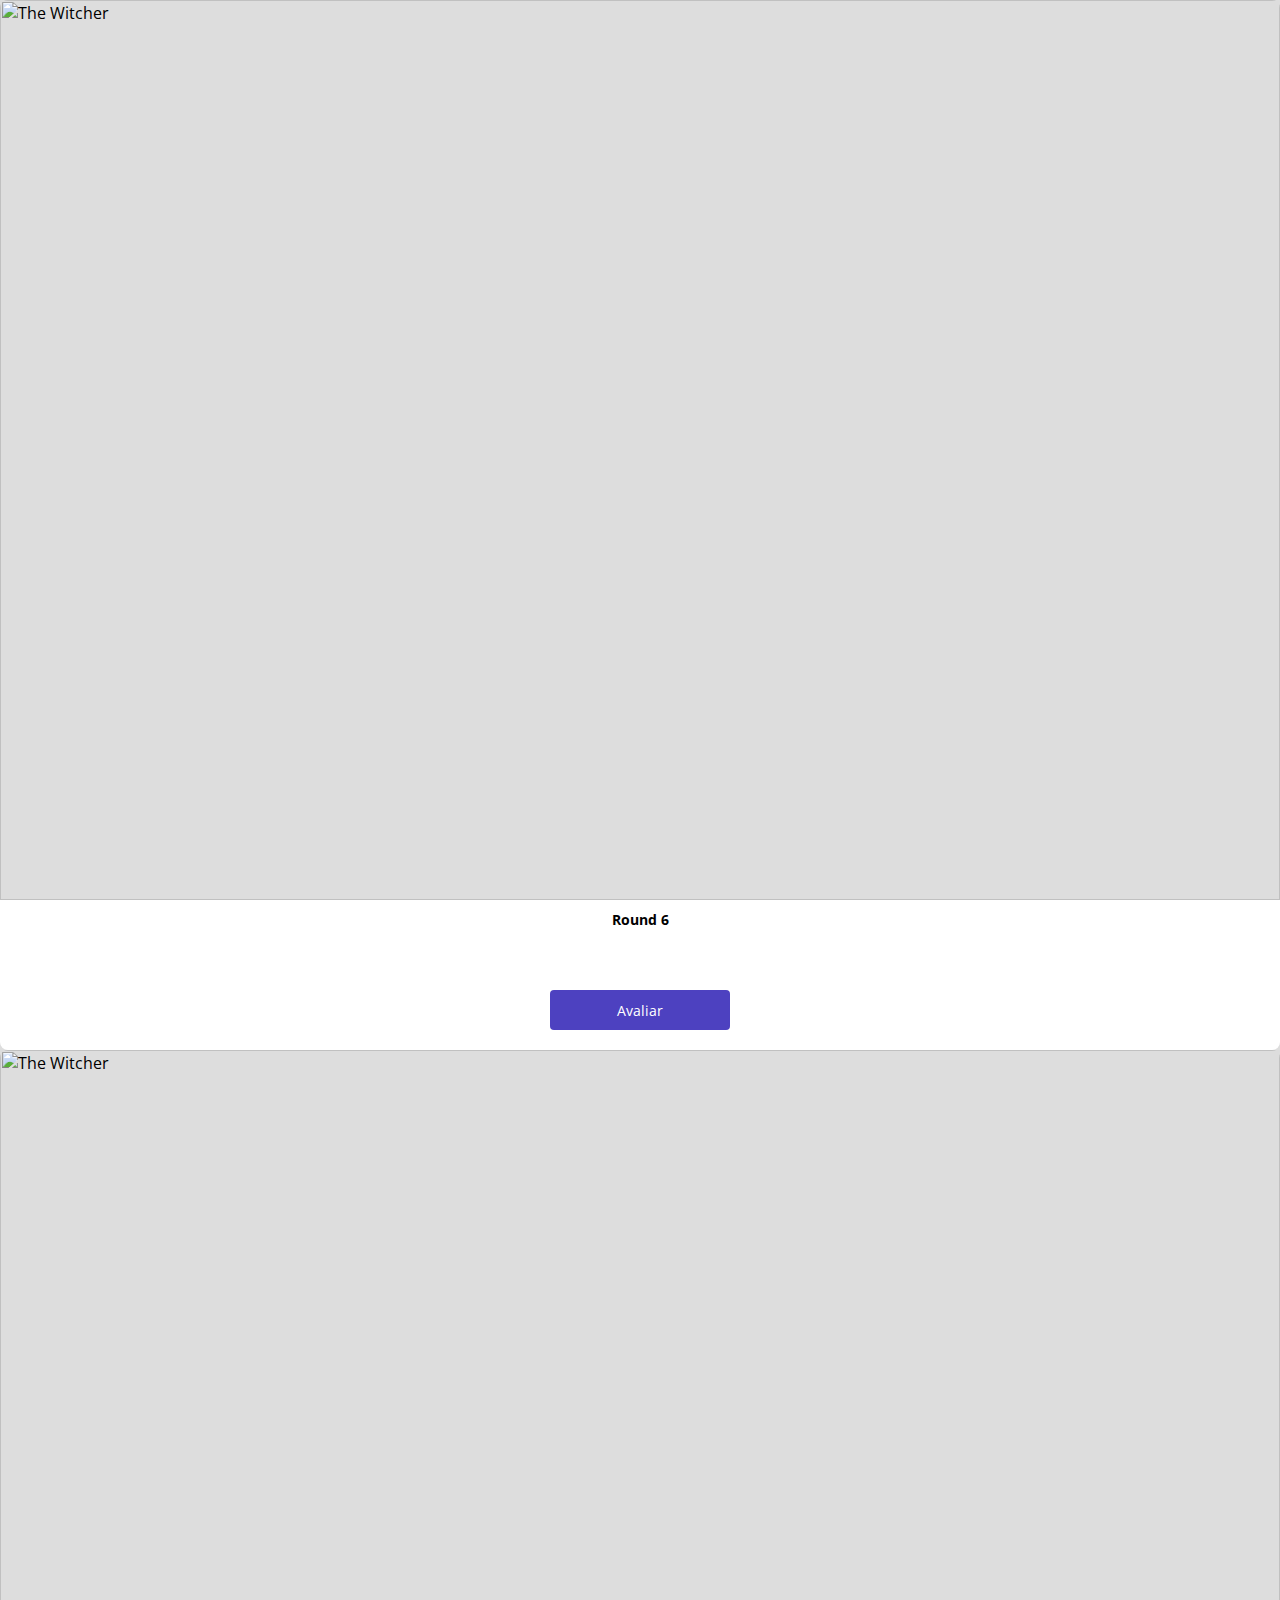
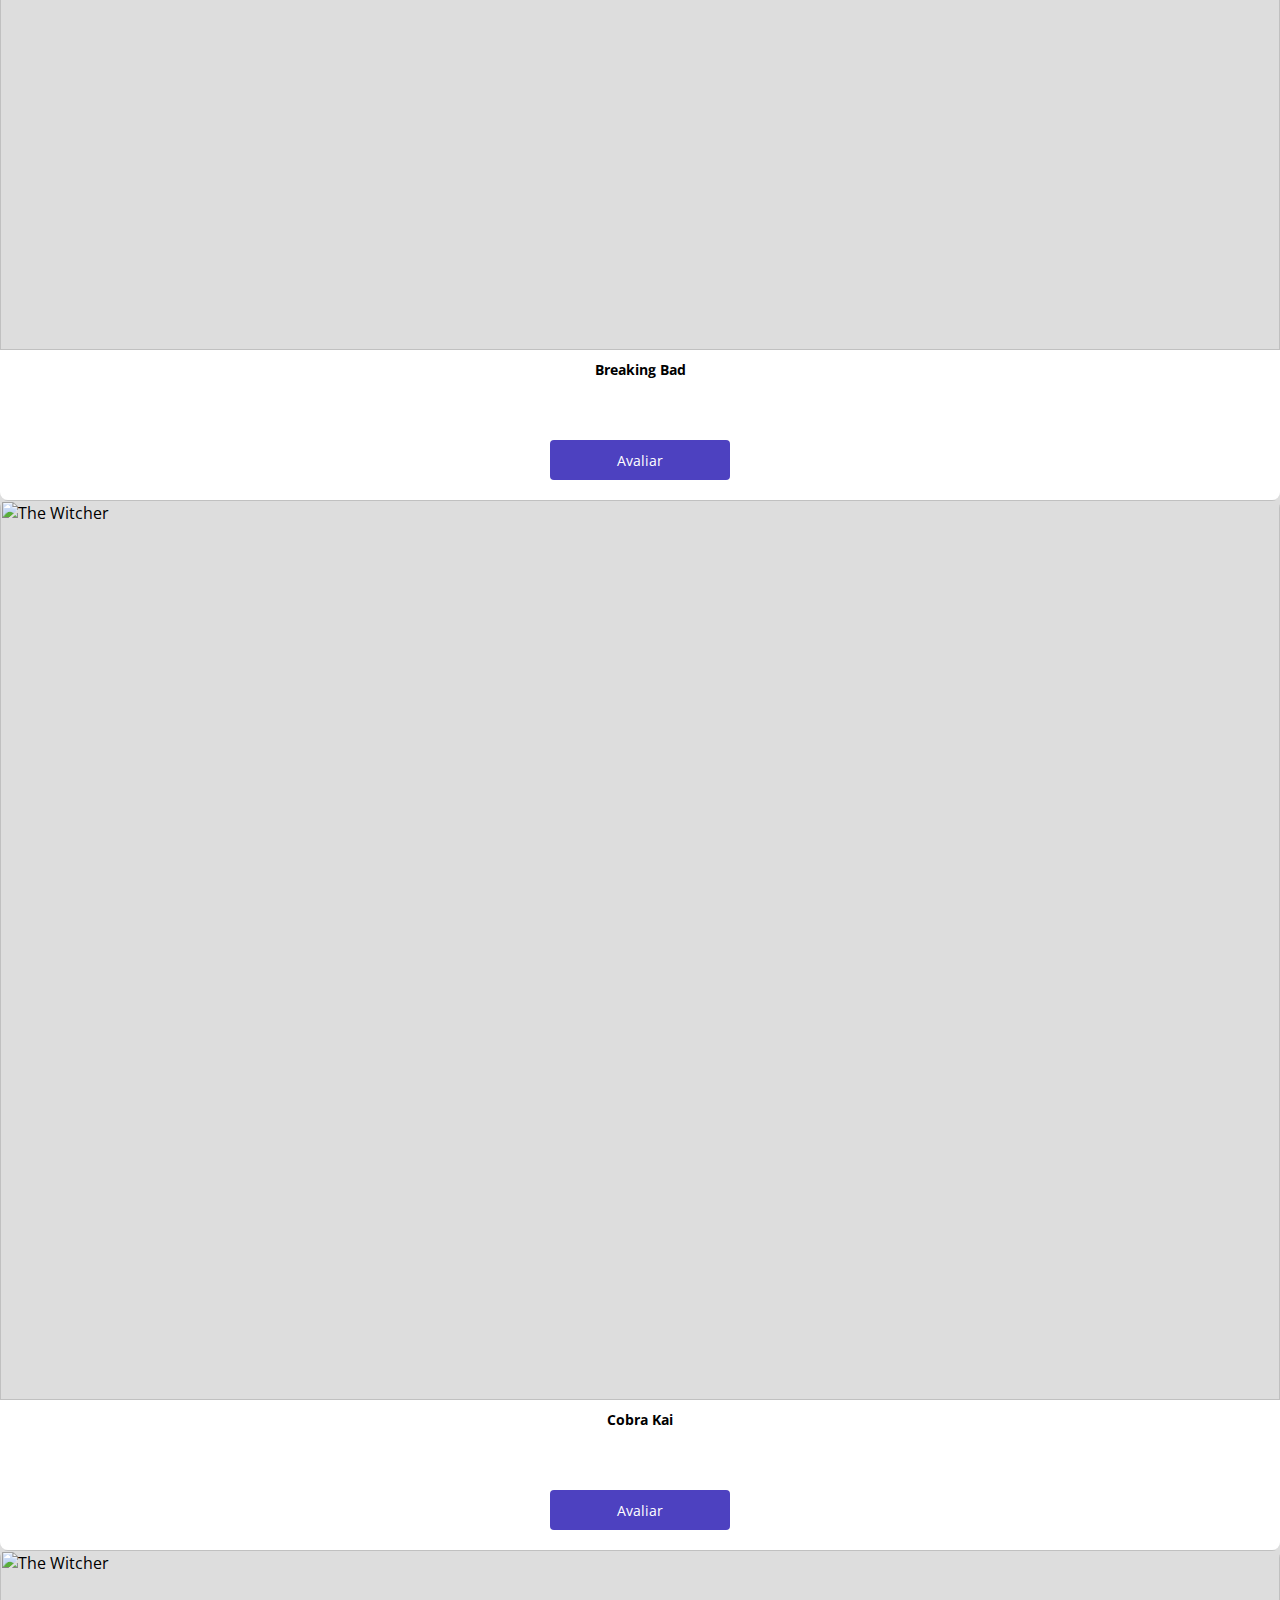
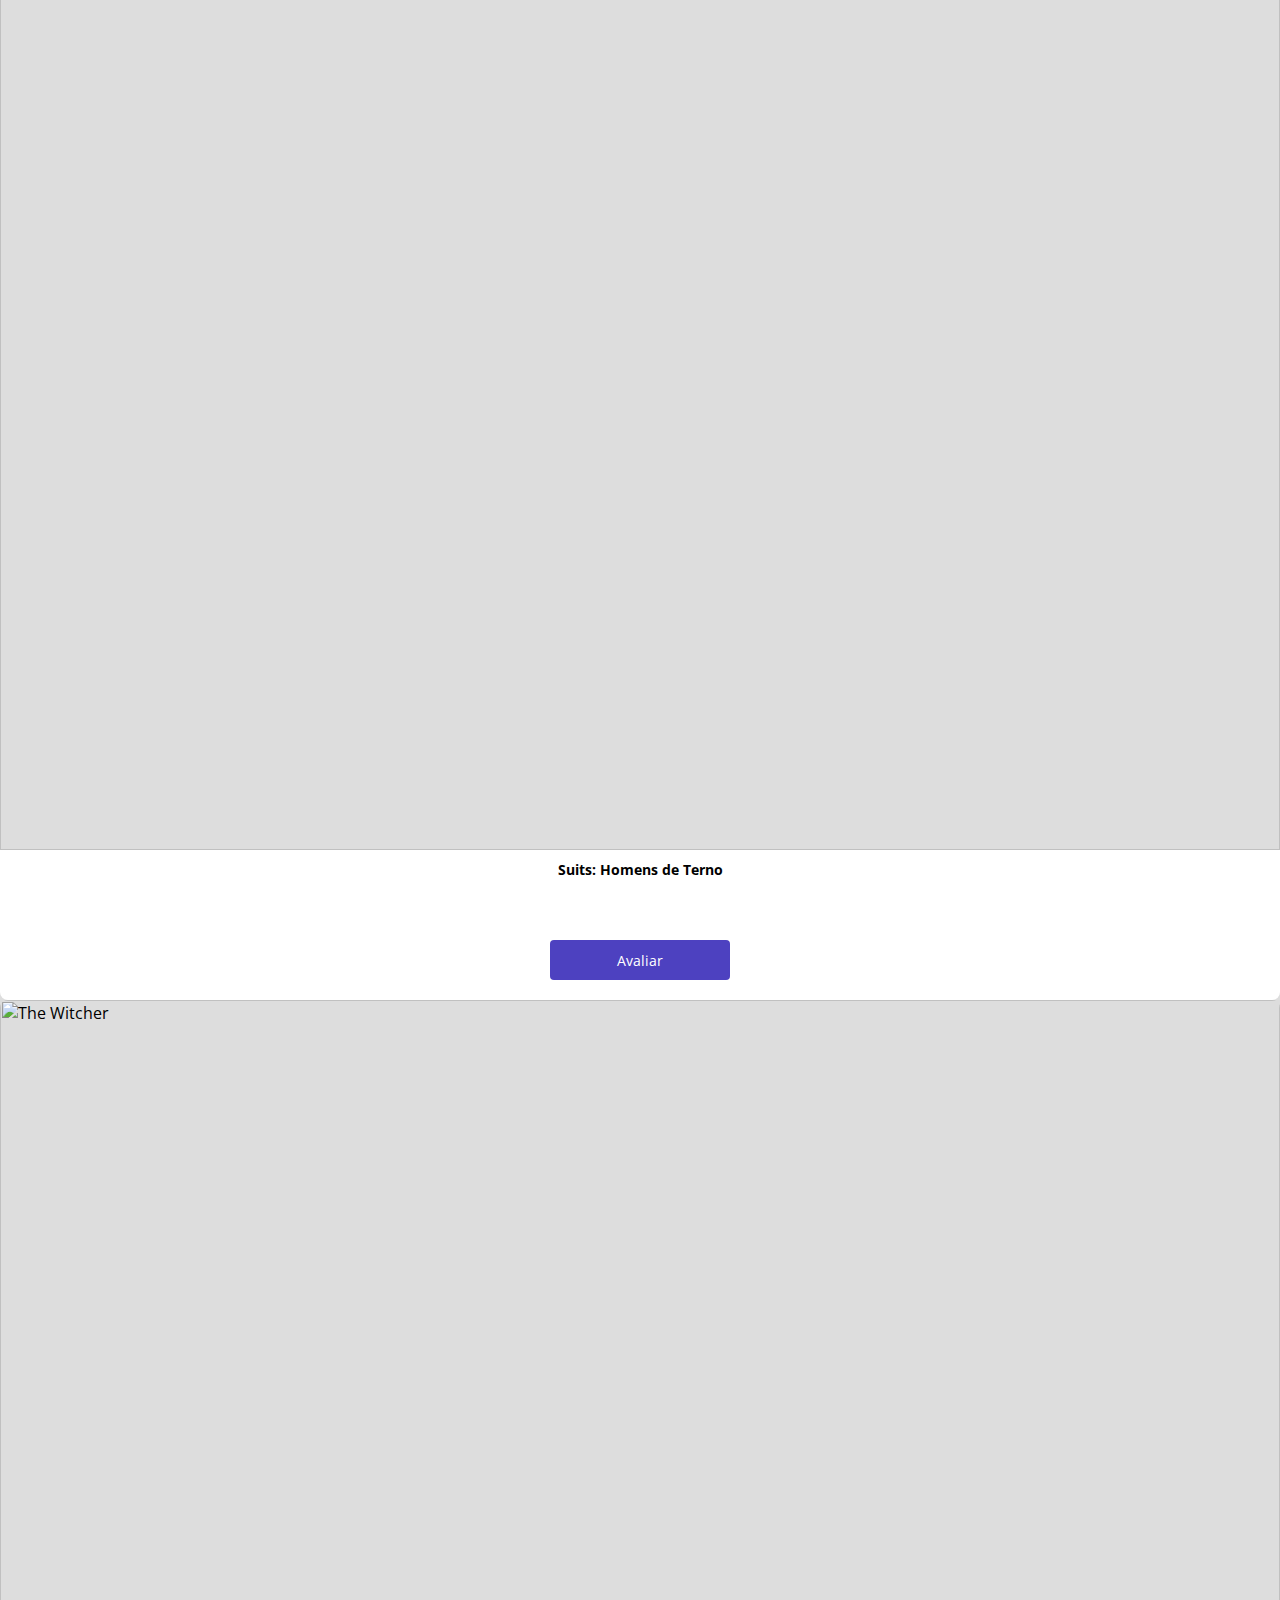
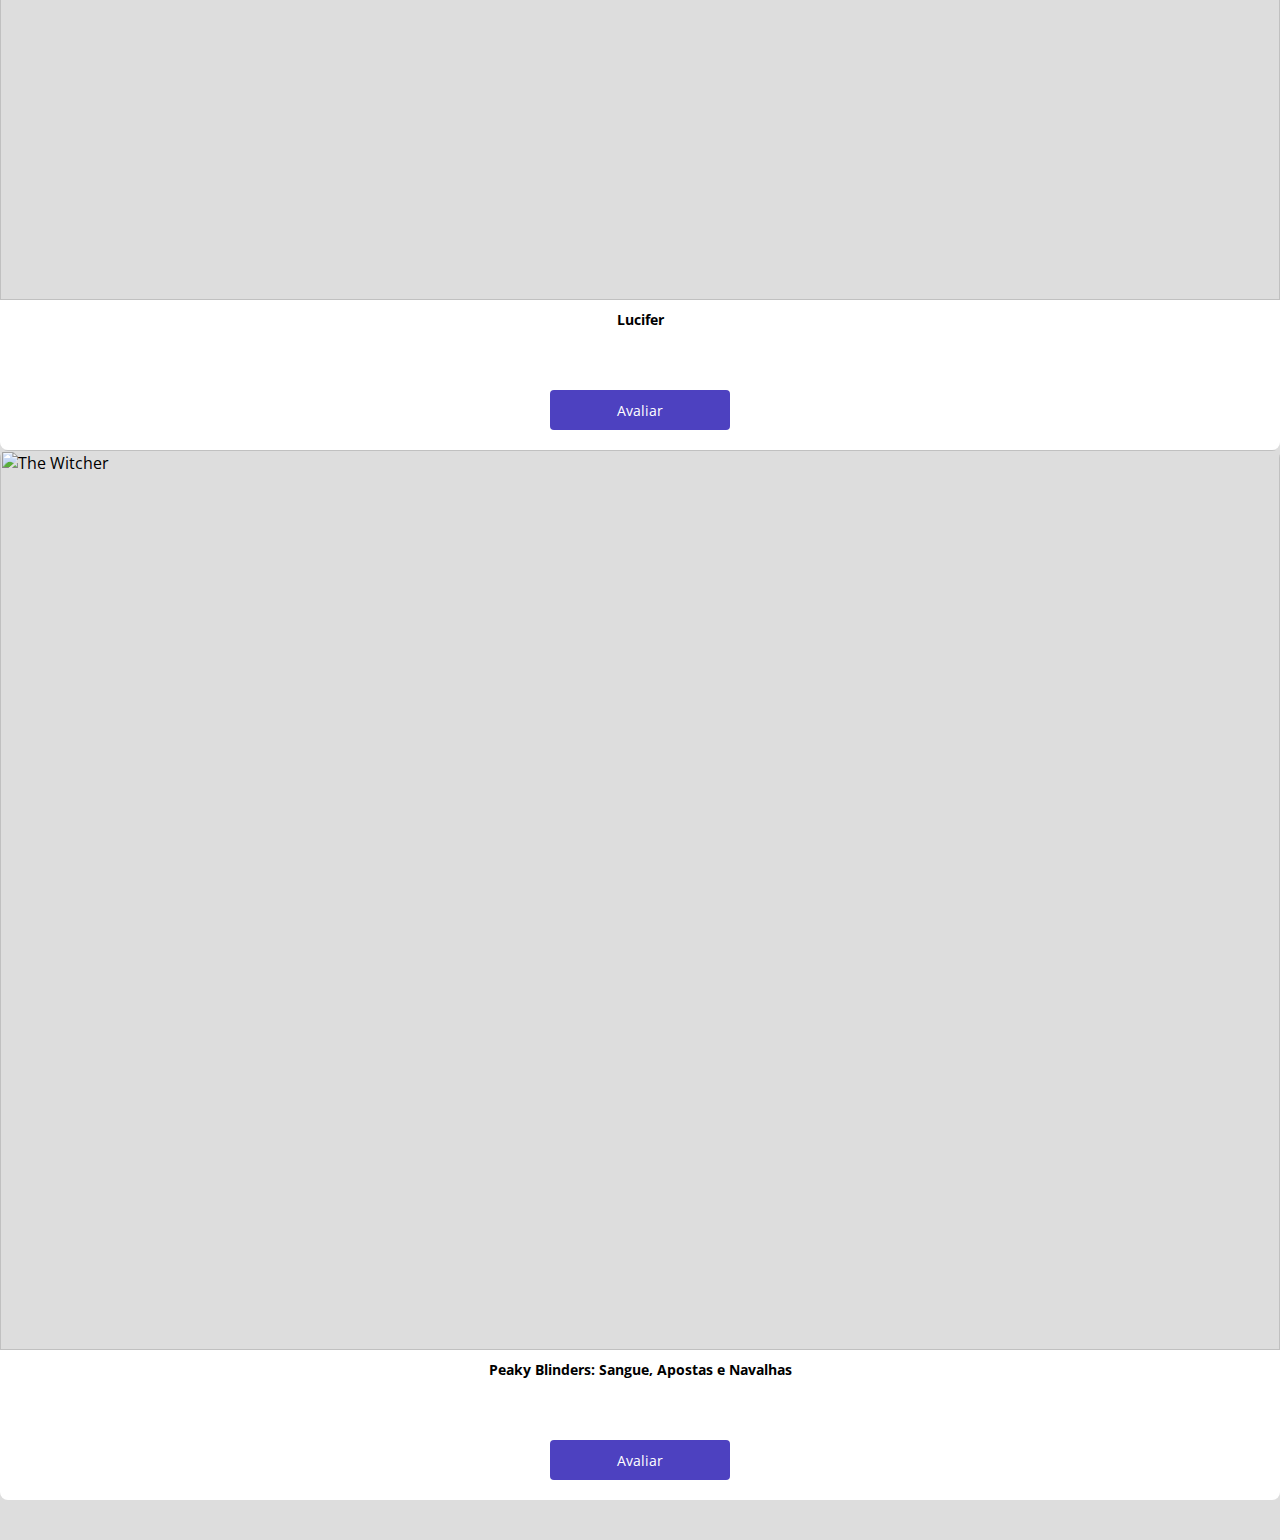
==== commit 7b810bae: "Listagem de Cards" ====
--- a/index.html
+++ b/index.html
@@ -33,7 +33,7 @@
 
                                 <div class="col-sm-6 col-lg-4 col-xl-3 mb-3">
                                     <div class="dsmovie-card">
-                                        <img src="https://www.themoviedb.org/t/p/w533_and_h300_bestv2/jBJWaqoSCiARWtfV0GlqHrcdidd.jpg" alt="The Witcher">
+                                        <img src="https://www.themoviedb.org/t/p/w500_and_h282_face/u3fWcgsIhOqtC8A8VU8PS3rkvmx.jpg" alt="The Witcher">
                                         <div class="dsmovie-card-description">
                                             <h3> The Witcher </h3>
                                           <a class="dsmovie-btn" href="form.html">Avaliar</a>
@@ -43,9 +43,9 @@
 
                                 <div class="col-sm-6 col-lg-4 col-xl-3 mb-3">                               
                                     <div class="dsmovie-card">
-                                        <img src="https://www.themoviedb.org/t/p/w533_and_h300_bestv2/jBJWaqoSCiARWtfV0GlqHrcdidd.jpg" alt="The Witcher">
+                                        <img src="https://www.themoviedb.org/t/p/w500_and_h282_face/rUOS2NkHnD51X6t3niCcnmTh7B.jpg" alt="The Witcher">
                                         <div class="dsmovie-card-description">
-                                            <h3>The Witcher</h3>
+                                            <h3>The Flash</h3>
                                           <a class="dsmovie-btn" href="form.html">Avaliar</a>
                                         </div>
                                     </div>
@@ -53,9 +53,9 @@
 
                                 <div class="col-sm-6 col-lg-4 col-xl-3 mb-3">                               
                                     <div class="dsmovie-card">
-                                        <img src="https://www.themoviedb.org/t/p/w533_and_h300_bestv2/jBJWaqoSCiARWtfV0GlqHrcdidd.jpg" alt="The Witcher">
+                                        <img src="https://www.themoviedb.org/t/p/w500_and_h282_face/ySik0kM1EoUIoqwz2r7ynFS2GaO.jpg" alt="The Witcher">
                                         <div class="dsmovie-card-description">
-                                            <h3>The Witcher</h3>
+                                            <h3>La Casa de papel</h3>
                                           <a class="dsmovie-btn" href="form.html">Avaliar</a>
                                         </div>
                                     </div>
@@ -63,9 +63,9 @@
 
                                 <div class="col-sm-6 col-lg-4 col-xl-3 mb-3">                              
                                     <div class="dsmovie-card">
-                                        <img src="https://www.themoviedb.org/t/p/w533_and_h300_bestv2/jBJWaqoSCiARWtfV0GlqHrcdidd.jpg" alt="The Witcher">
+                                        <img src="https://www.themoviedb.org/t/p/w500_and_h282_face/nA5ElZ1i1kMtO8uBk0J62VOrfsE.jpg" alt="The Witcher">
                                         <div class="dsmovie-card-description">
-                                            <h3>The Witcher</h3>
+                                            <h3>Teen Wolf</h3>
                                           <a class="dsmovie-btn" href="form.html">Avaliar</a>
                                         </div>
                                     </div>
@@ -73,9 +73,9 @@
 
                                 <div class="col-sm-6 col-lg-4 col-xl-3 mb-3">                              
                                     <div class="dsmovie-card">
-                                        <img src="https://www.themoviedb.org/t/p/w533_and_h300_bestv2/jBJWaqoSCiARWtfV0GlqHrcdidd.jpg" alt="The Witcher">
+                                        <img src="https://www.themoviedb.org/t/p/w500_and_h282_face/hRb50fOGcXic3NO6kUnL9hRXwsg.jpg" alt="The Witcher">
                                         <div class="dsmovie-card-description">
-                                            <h3>The Witcher</h3>
+                                            <h3>Game of Thrones</h3>
                                           <a class="dsmovie-btn" href="form.html">Avaliar</a>
                                         </div>
                                     </div>
@@ -83,9 +83,9 @@
                                  
                                 <div class="col-sm-6 col-lg-4 col-xl-3 mb-3">                              
                                     <div class="dsmovie-card">
-                                        <img src="https://www.themoviedb.org/t/p/w533_and_h300_bestv2/jBJWaqoSCiARWtfV0GlqHrcdidd.jpg" alt="The Witcher">
+                                        <img src="https://www.themoviedb.org/t/p/w500_and_h282_face/ctsNf0QYLyATTcWuWSZ9ZPwZDom.jpg" alt="The Witcher">
                                         <div class="dsmovie-card-description">
-                                            <h3>The Witcher</h3>
+                                            <h3>Grey's Anatomy</h3>
                                           <a class="dsmovie-btn" href="form.html">Avaliar</a>
                                         </div>
                                     </div>
@@ -93,9 +93,9 @@
 
                                 <div class="col-sm-6 col-lg-4 col-xl-3 mb-3">                              
                                     <div class="dsmovie-card">
-                                        <img src="https://www.themoviedb.org/t/p/w533_and_h300_bestv2/jBJWaqoSCiARWtfV0GlqHrcdidd.jpg" alt="The Witcher">
+                                        <img src="https://www.themoviedb.org/t/p/w500_and_h282_face/zEiVQzkzeIaTHshKrfBHvSZhKby.jpg" alt="The Witcher">
                                         <div class="dsmovie-card-description">
-                                            <h3>The Witcher</h3>
+                                            <h3>Round 6</h3>
                                           <a class="dsmovie-btn" href="form.html">Avaliar</a>
                                         </div>
                                     </div>
@@ -103,9 +103,9 @@
 
                                 <div class="col-sm-6 col-lg-4 col-xl-3 mb-3">                              
                                     <div class="dsmovie-card">
-                                        <img src="https://www.themoviedb.org/t/p/w533_and_h300_bestv2/jBJWaqoSCiARWtfV0GlqHrcdidd.jpg" alt="The Witcher">
+                                        <img src="https://www.themoviedb.org/t/p/w500_and_h282_face/hwIAR9FDsKULo8efoOUuxsFtO2u.jpg" alt="The Witcher">
                                         <div class="dsmovie-card-description">
-                                            <h3>The Witcher</h3>
+                                            <h3>Breaking Bad</h3>
                                           <a class="dsmovie-btn" href="form.html">Avaliar</a>
                                         </div>
                                     </div>
@@ -113,9 +113,9 @@
 
                                 <div class="col-sm-6 col-lg-4 col-xl-3 mb-3">                              
                                     <div class="dsmovie-card">
-                                        <img src="https://www.themoviedb.org/t/p/w533_and_h300_bestv2/jBJWaqoSCiARWtfV0GlqHrcdidd.jpg" alt="The Witcher">
+                                        <img src="https://www.themoviedb.org/t/p/w500_and_h282_face/fuS4UDmEvYbPi170mmH1QZy0VK2.jpg" alt="The Witcher">
                                         <div class="dsmovie-card-description">
-                                            <h3>The Witcher</h3>
+                                            <h3>Cobra Kai</h3>
                                           <a class="dsmovie-btn" href="form.html">Avaliar</a>
                                         </div>
                                     </div>
@@ -123,9 +123,9 @@
 
                                 <div class="col-sm-6 col-lg-4 col-xl-3 mb-3">                              
                                     <div class="dsmovie-card">
-                                        <img src="https://www.themoviedb.org/t/p/w533_and_h300_bestv2/jBJWaqoSCiARWtfV0GlqHrcdidd.jpg" alt="The Witcher">
+                                        <img src="https://www.themoviedb.org/t/p/w500_and_h282_face/trAOGwksvgHYNpbK4GewbjYQ1pi.jpg" alt="The Witcher">
                                         <div class="dsmovie-card-description">
-                                            <h3>The Witcher</h3>
+                                            <h3>Suits: Homens de Terno</h3>
                                           <a class="dsmovie-btn" href="form.html">Avaliar</a>
                                         </div>
                                     </div>
@@ -133,9 +133,9 @@
 
                                 <div class="col-sm-6 col-lg-4 col-xl-3 mb-3">                              
                                     <div class="dsmovie-card">
-                                        <img src="https://www.themoviedb.org/t/p/w533_and_h300_bestv2/jBJWaqoSCiARWtfV0GlqHrcdidd.jpg" alt="The Witcher">
+                                        <img src="https://www.themoviedb.org/t/p/w500_and_h282_face/3NpUuvM9t9c7Y8DOZSNCeiGkWG1.jpg" alt="The Witcher">
                                         <div class="dsmovie-card-description">
-                                            <h3>The Witcher</h3>
+                                            <h3>Lucifer</h3>
                                           <a class="dsmovie-btn" href="form.html">Avaliar</a>
                                         </div>
                                     </div>
@@ -143,9 +143,9 @@
 
                                 <div class="col-sm-6 col-lg-4 col-xl-3 mb-3">                              
                                     <div class="dsmovie-card">
-                                        <img src="https://www.themoviedb.org/t/p/w533_and_h300_bestv2/jBJWaqoSCiARWtfV0GlqHrcdidd.jpg" alt="The Witcher">
+                                        <img src="https://www.themoviedb.org/t/p/w500_and_h282_face/kCx6Ij7hLRnfHbI93UOZxiAAUk3.jpg" alt="The Witcher">
                                         <div class="dsmovie-card-description">
-                                            <h3>The Witcher</h3>
+                                            <h3>Peaky Blinders: Sangue, Apostas e Navalhas</h3>
                                           <a class="dsmovie-btn" href="form.html">Avaliar</a>
                                         </div>
                                     </div>
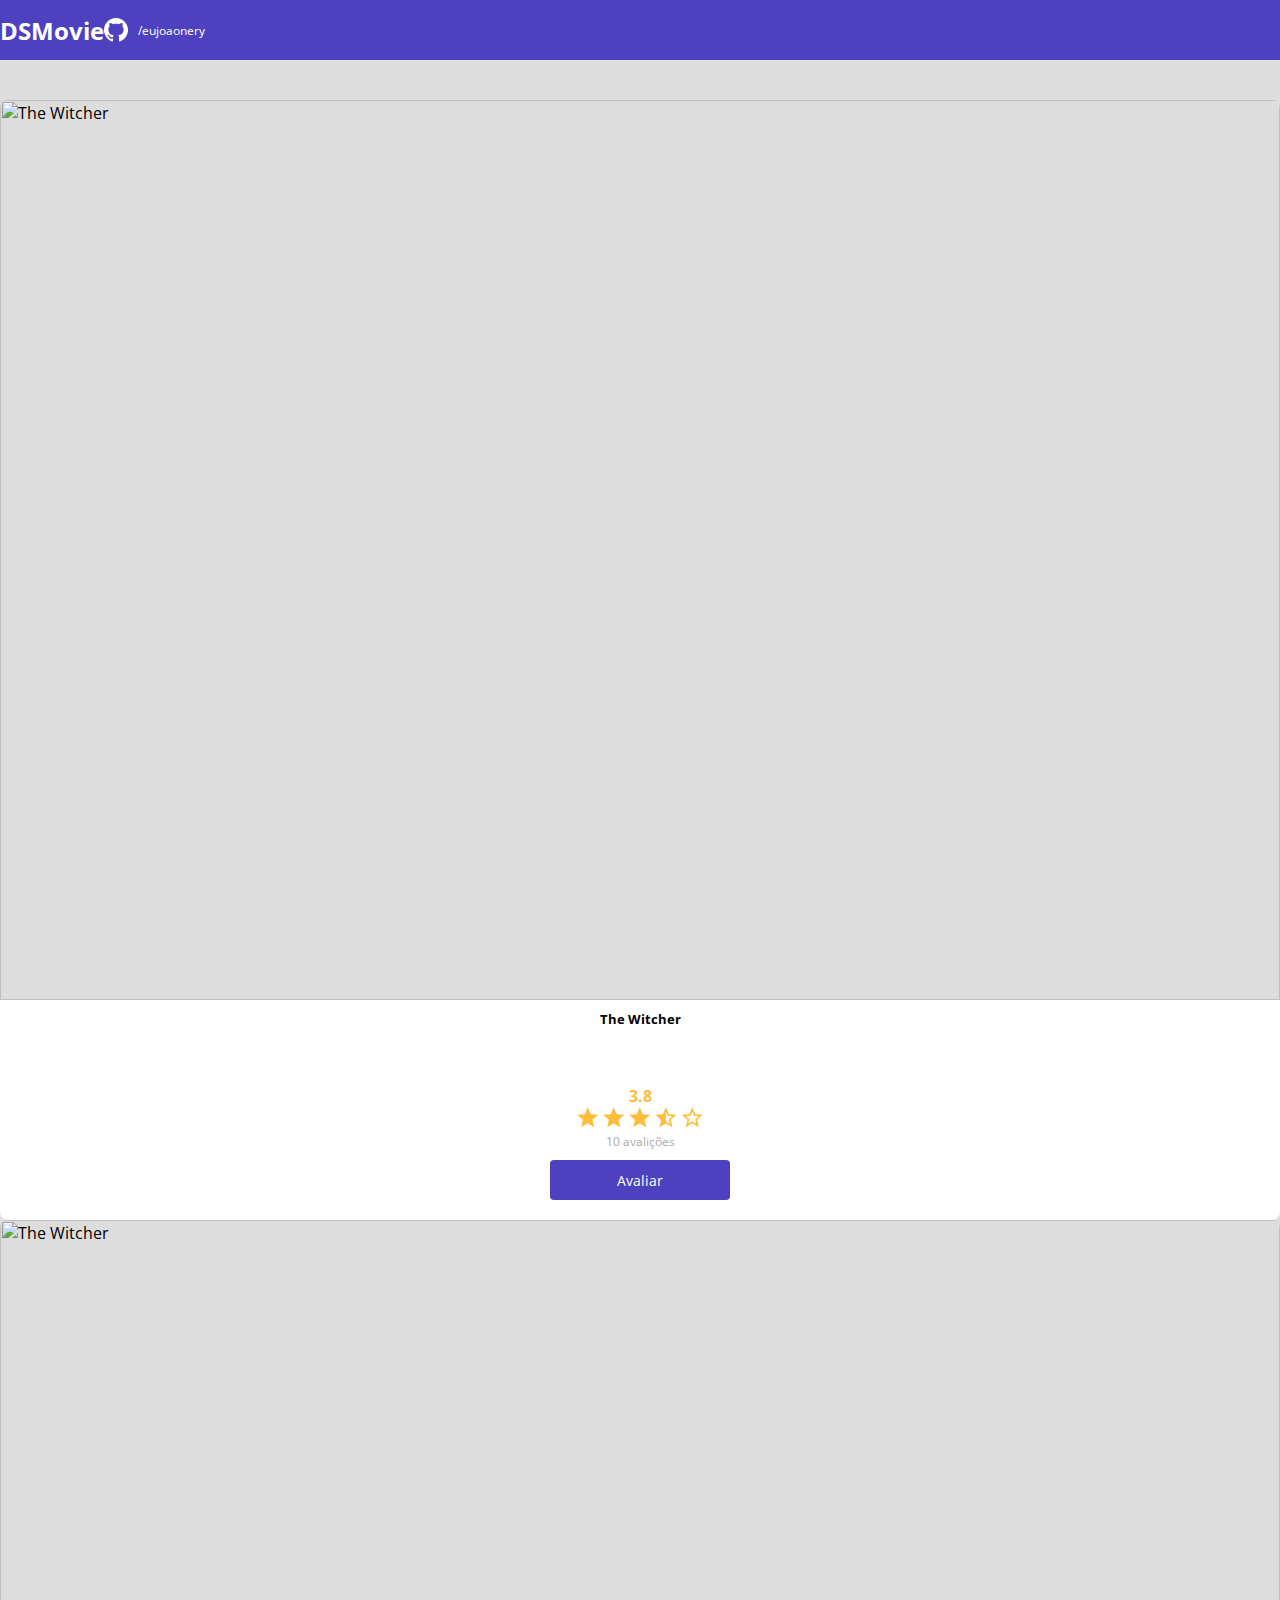
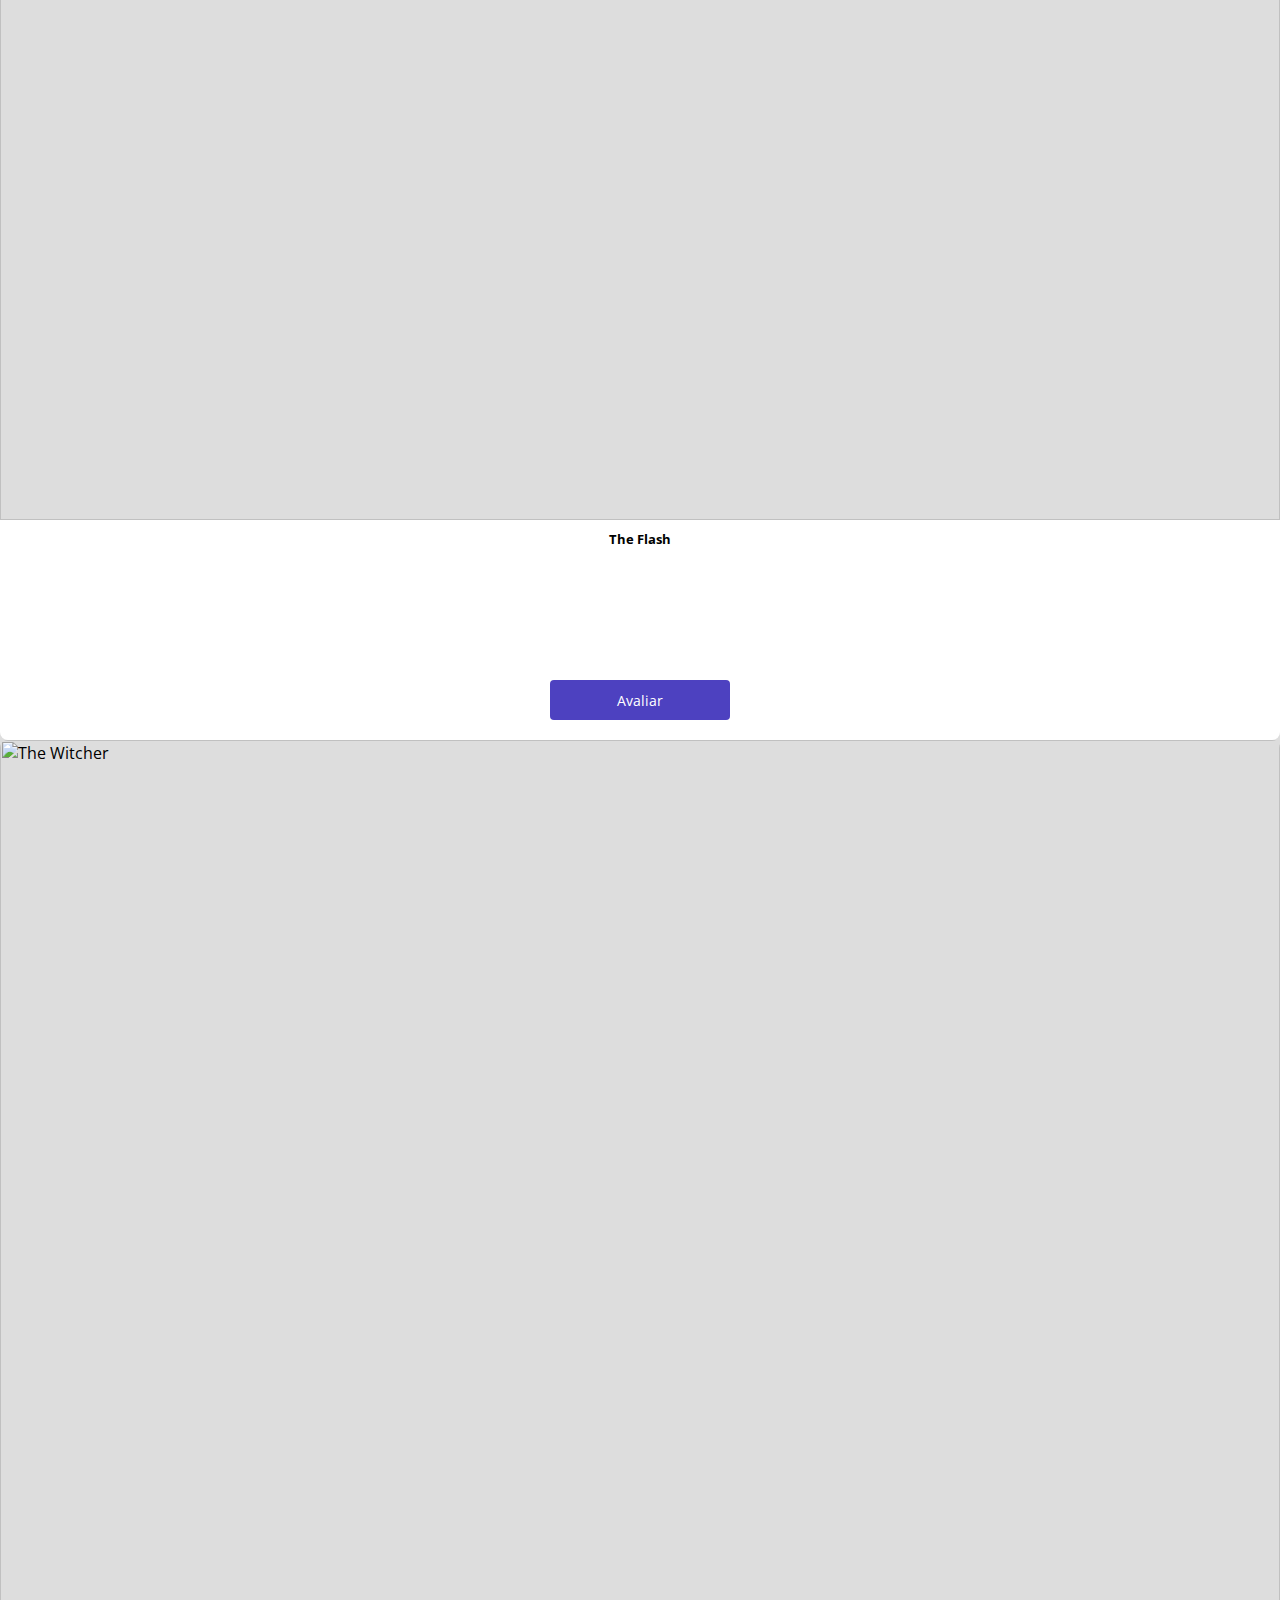
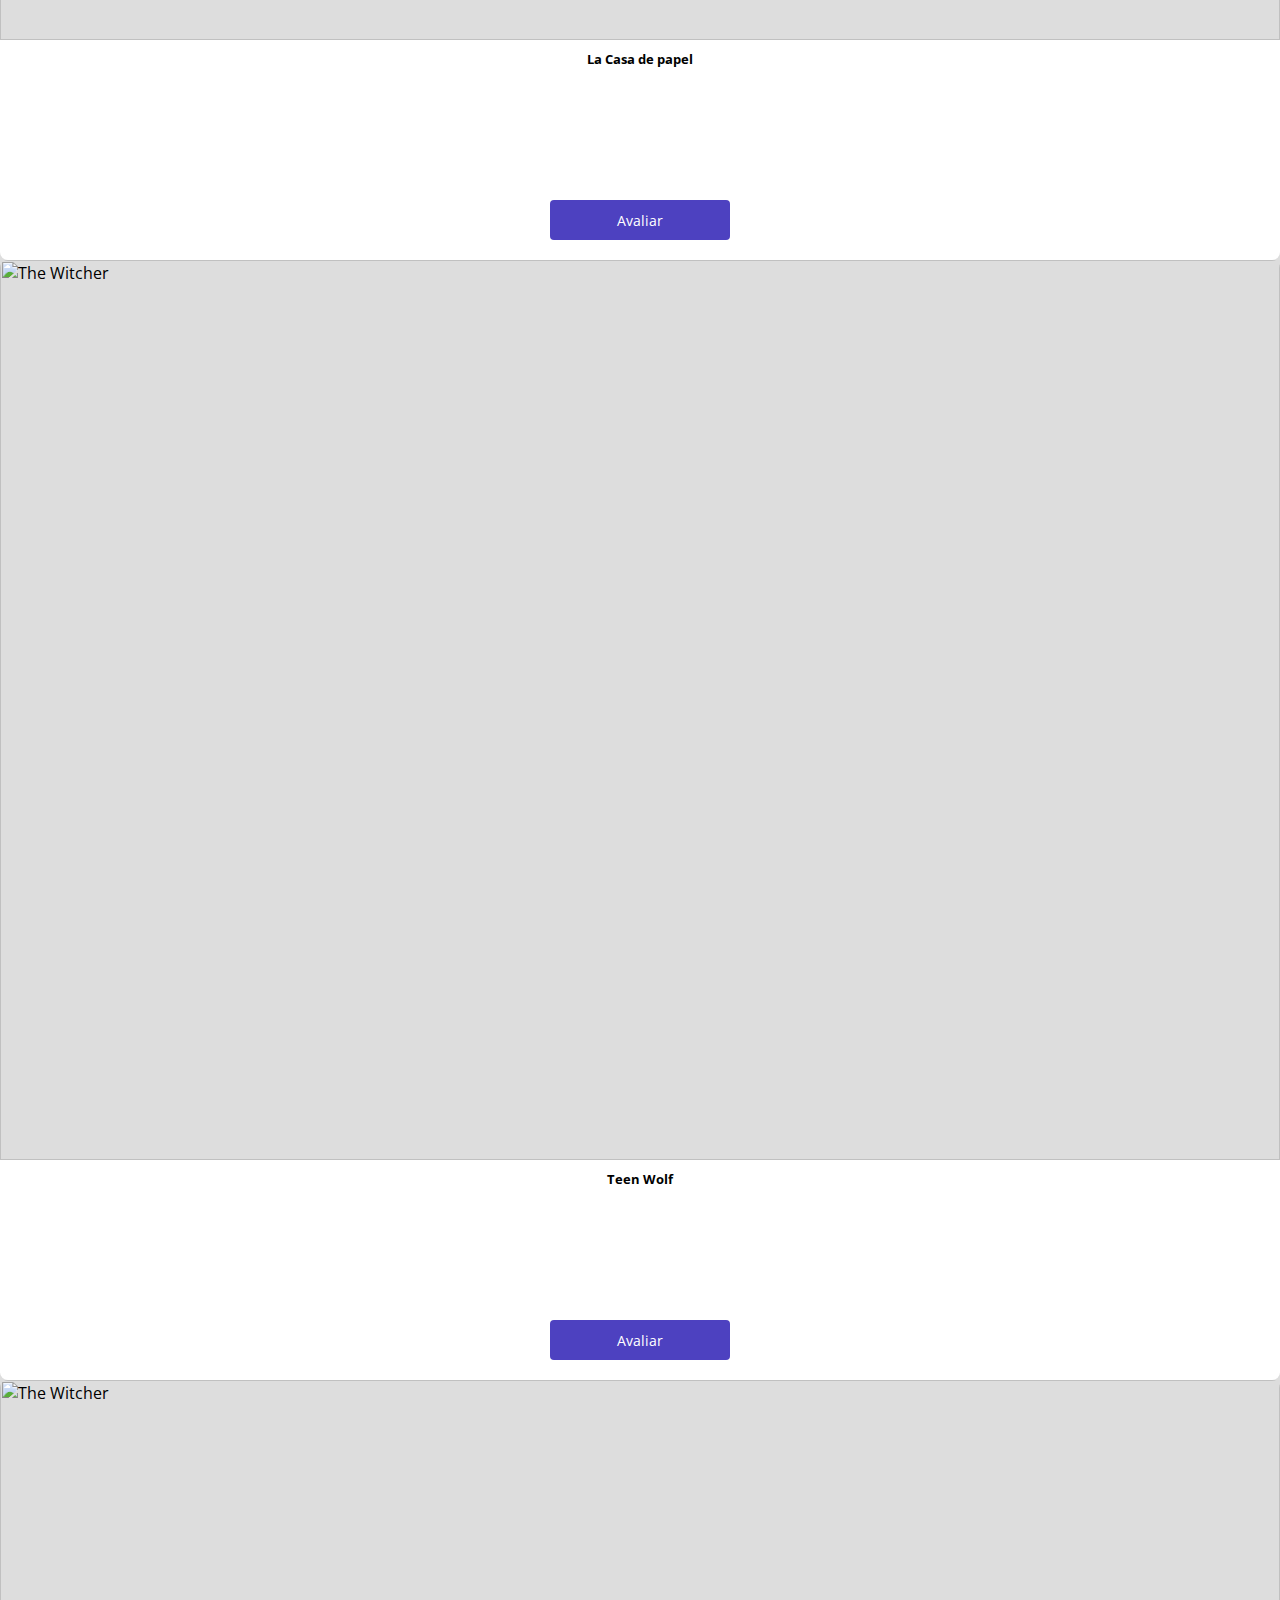
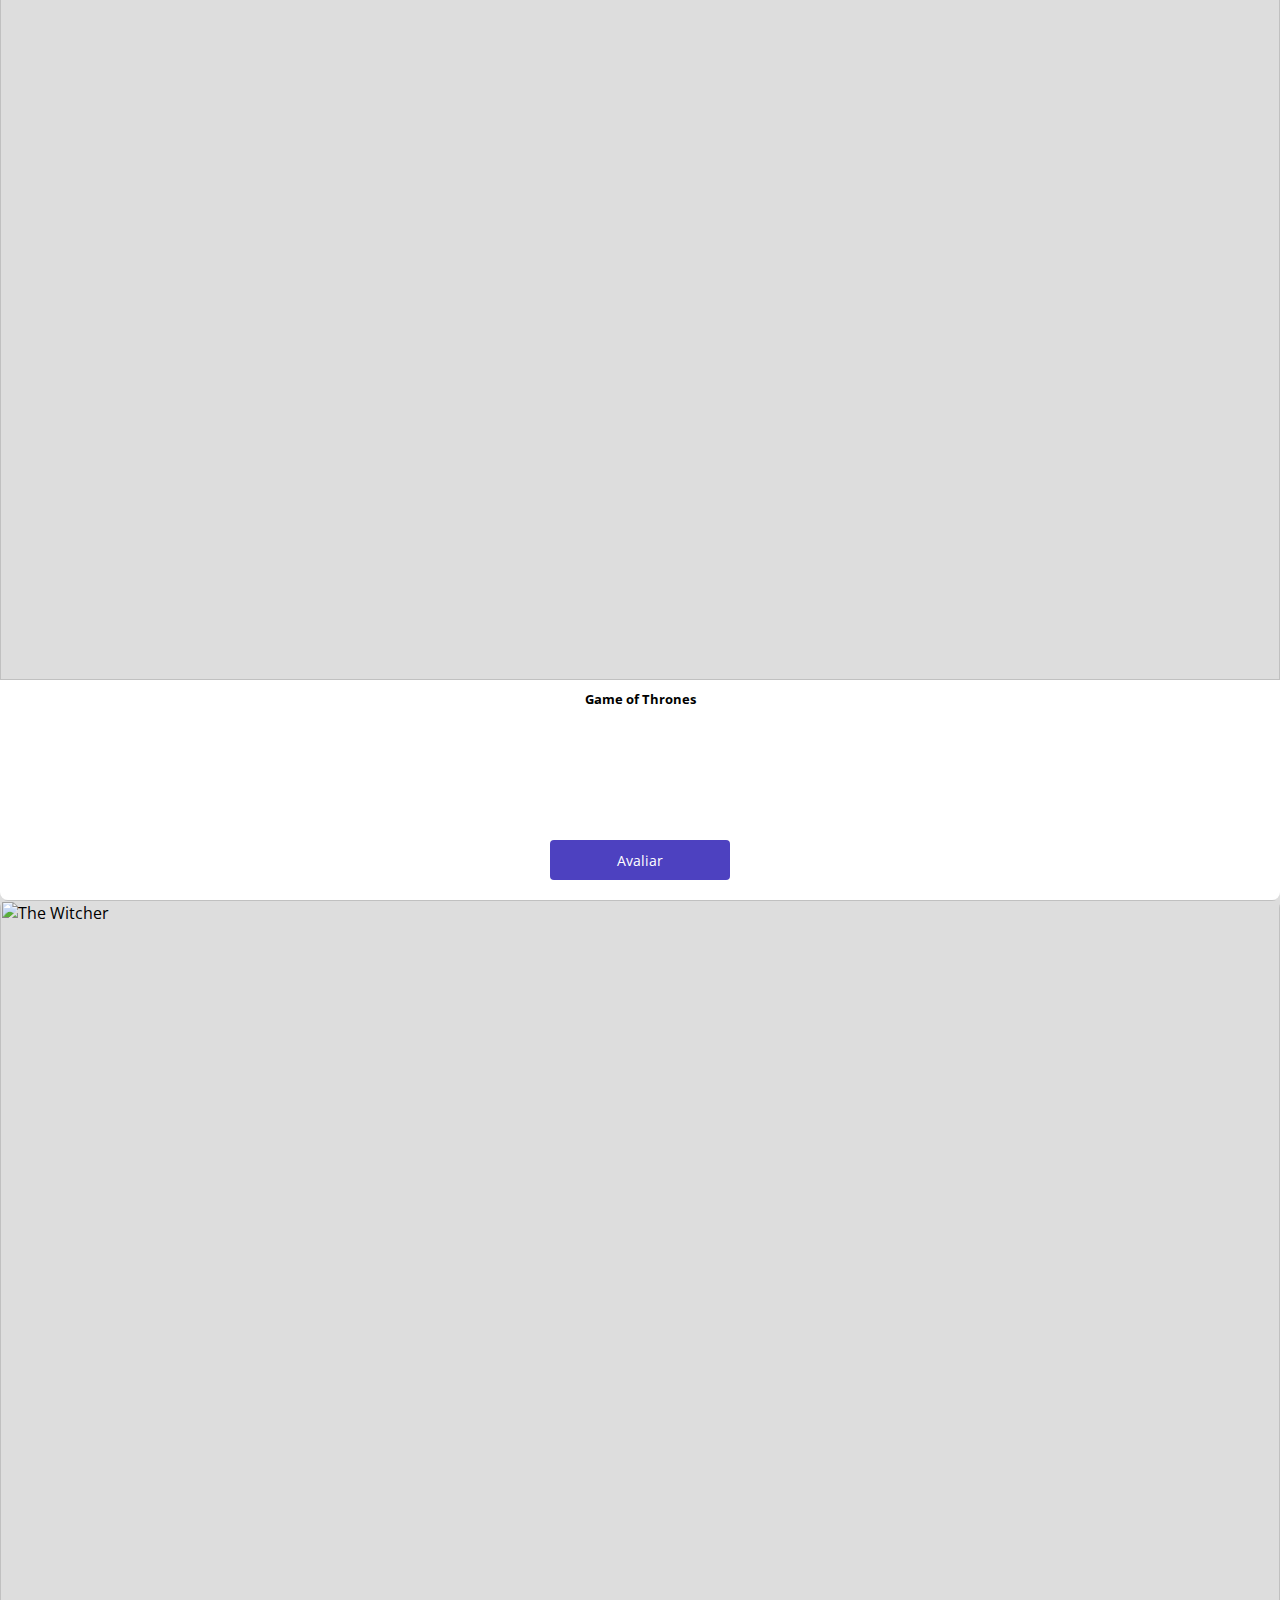
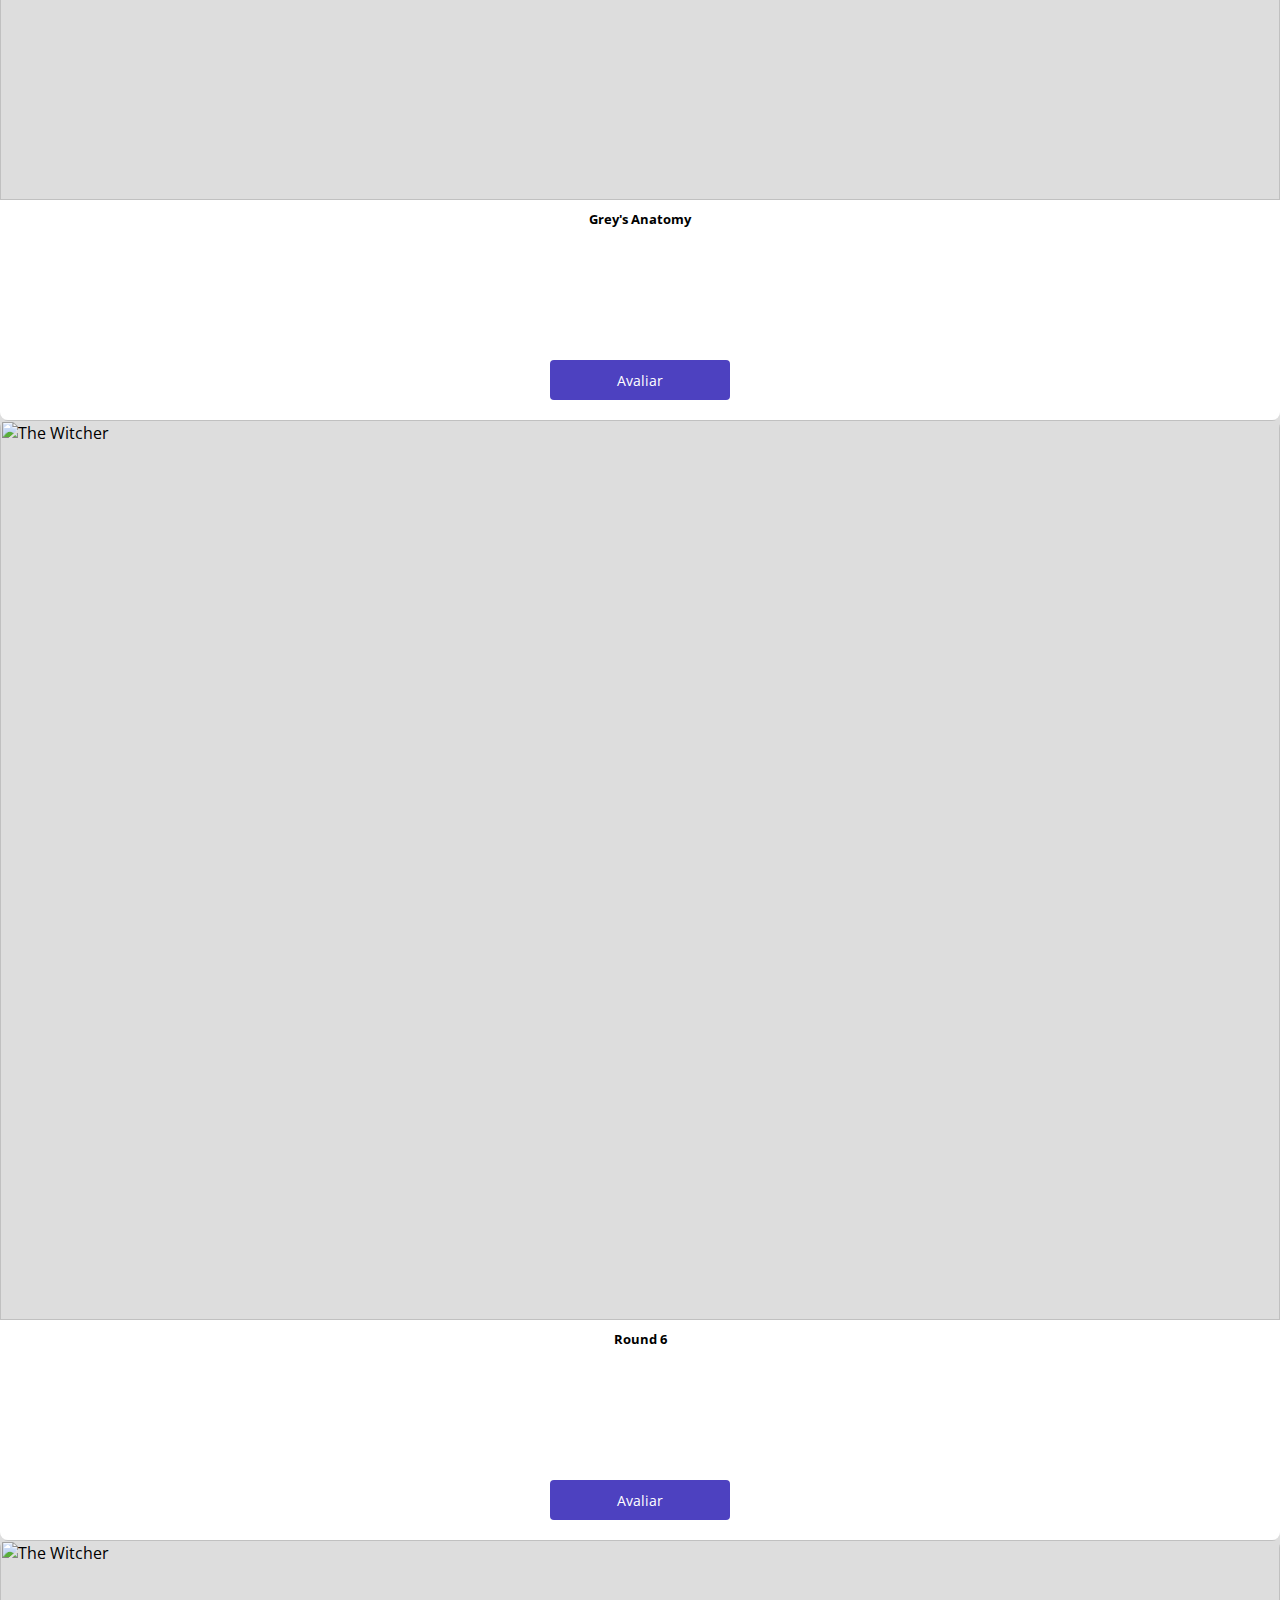
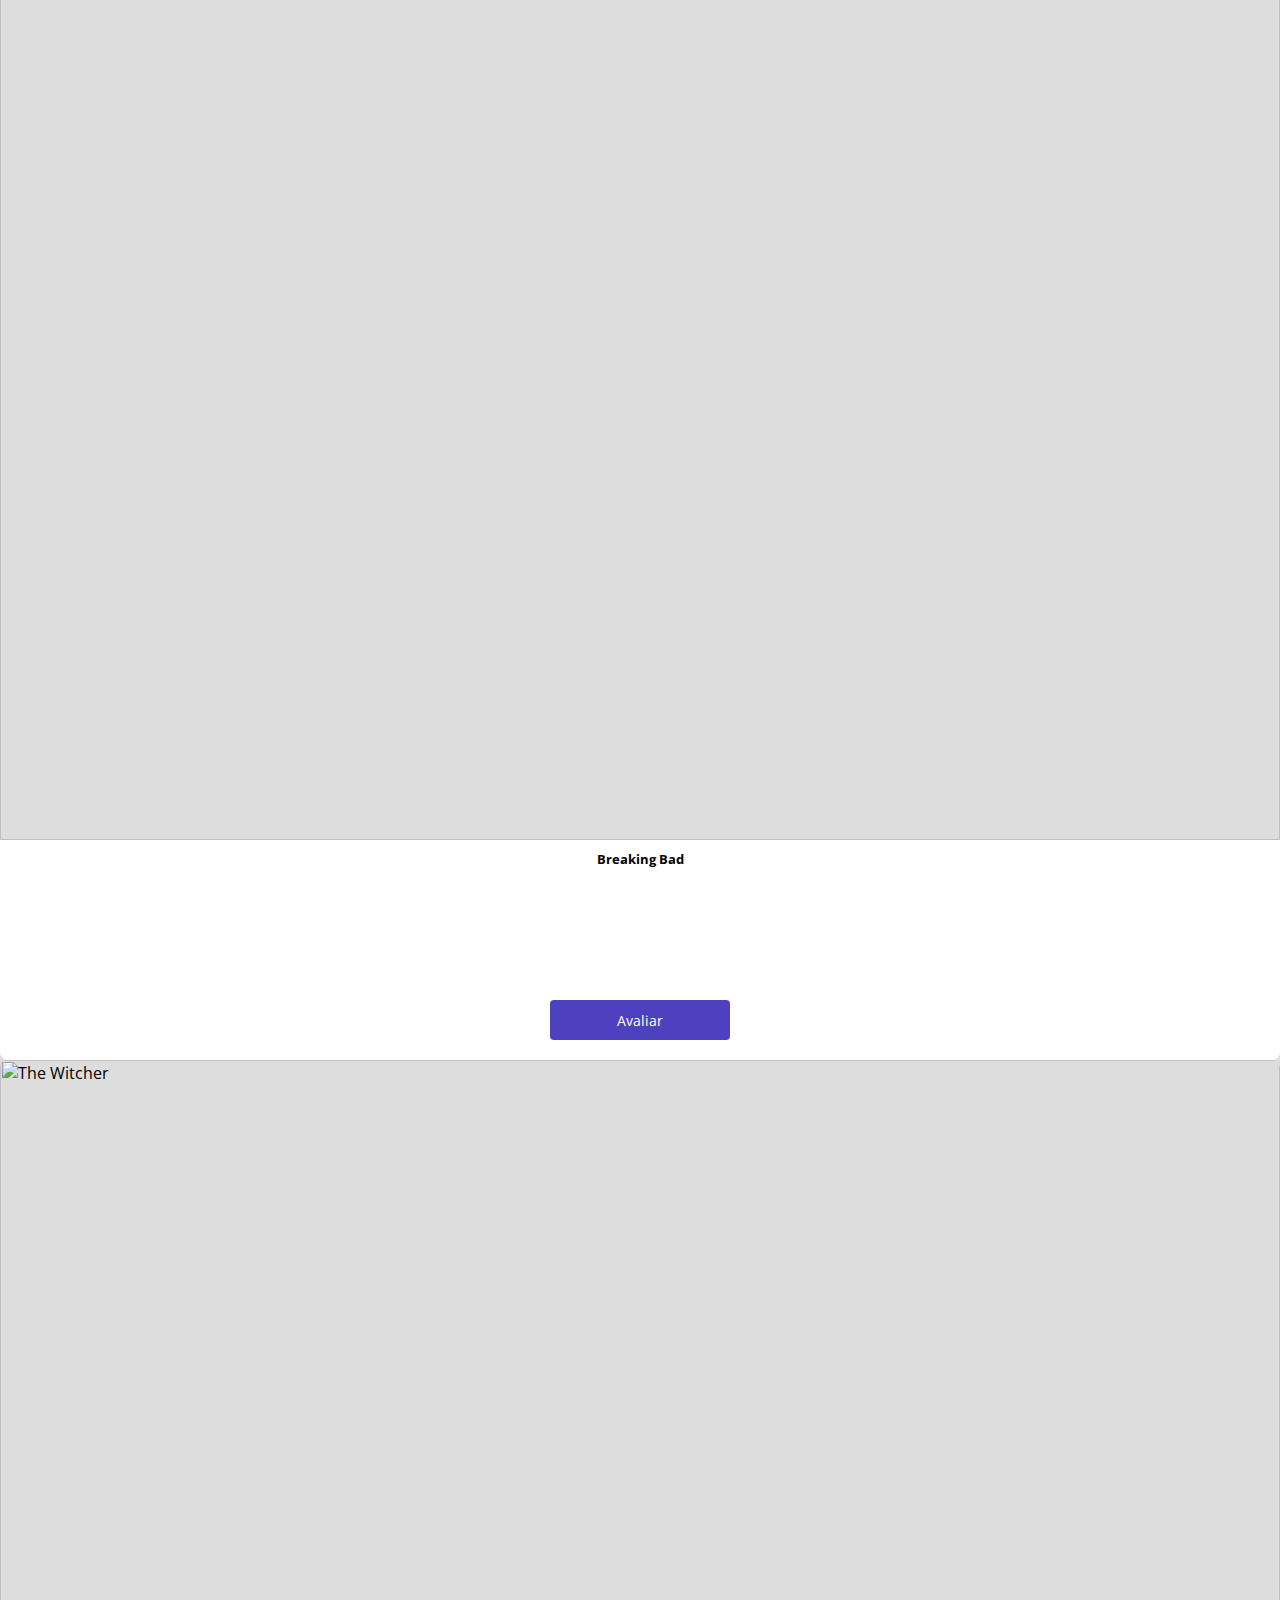
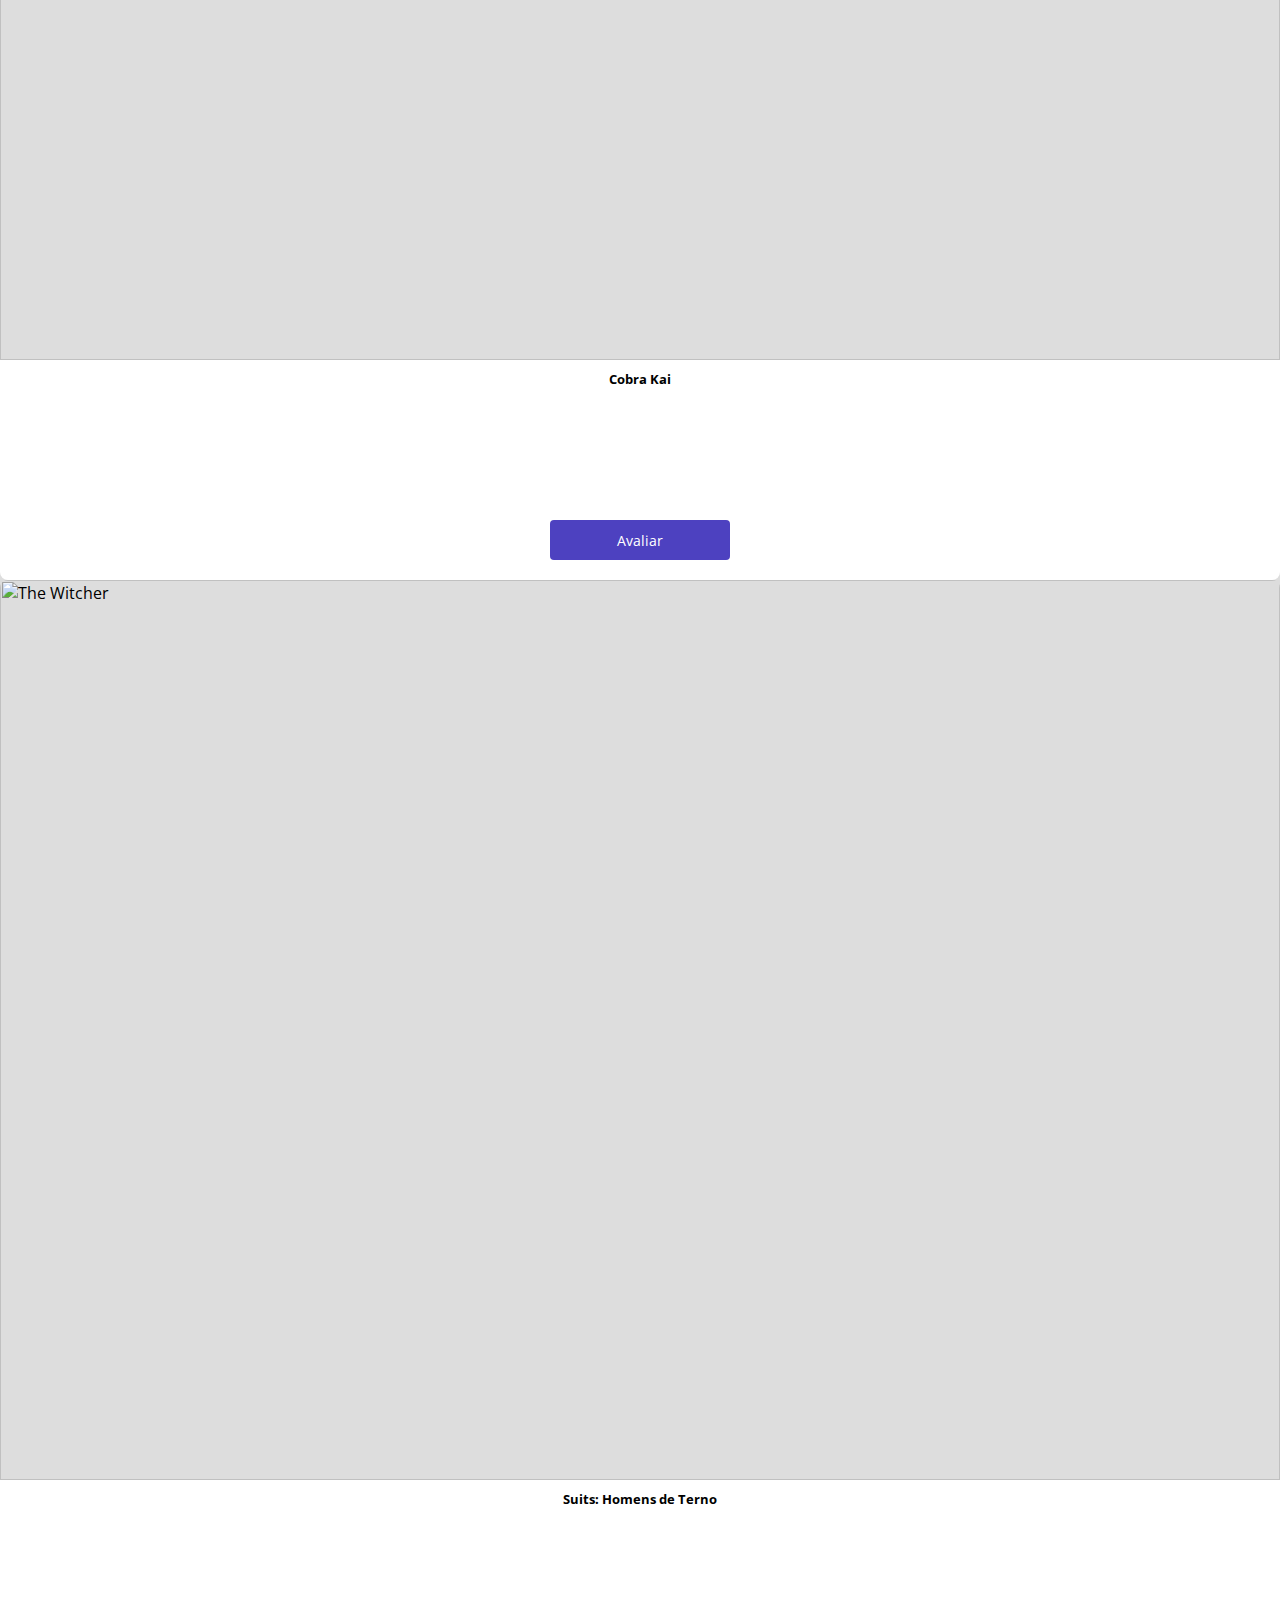
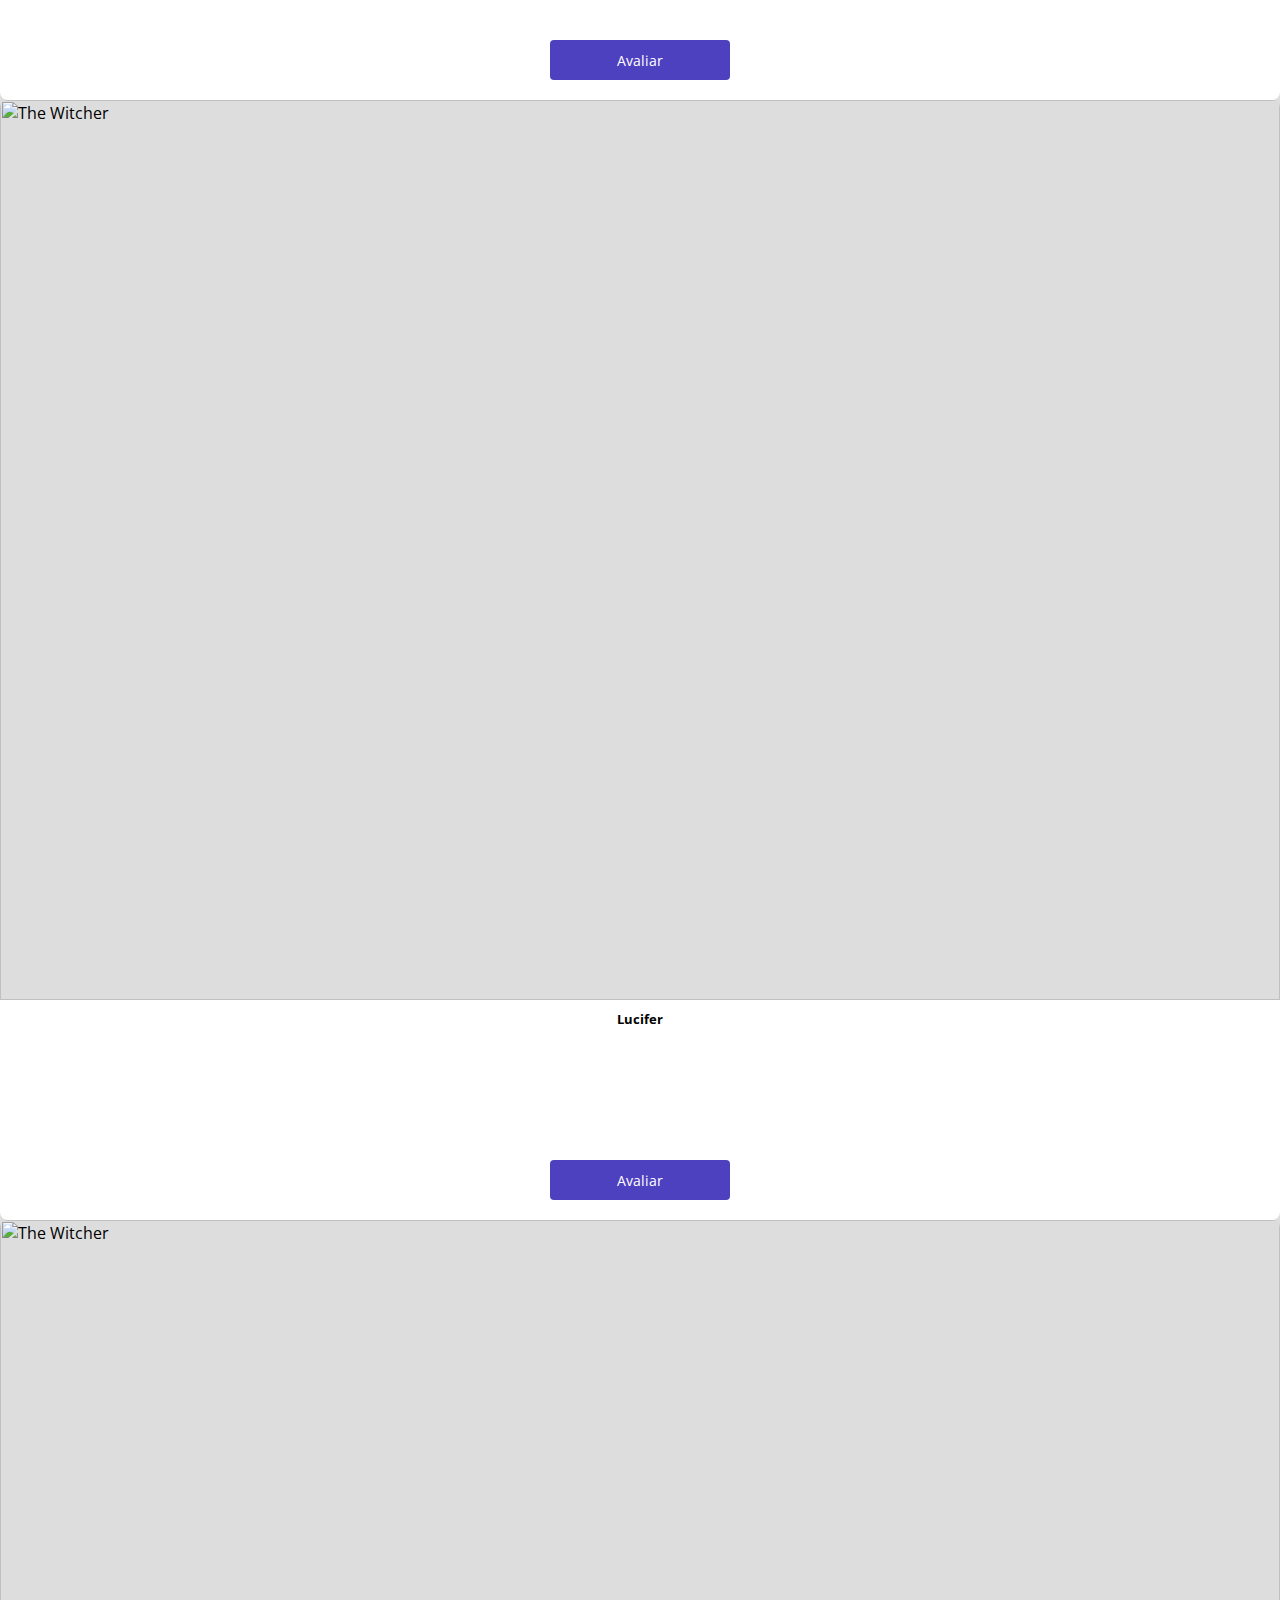
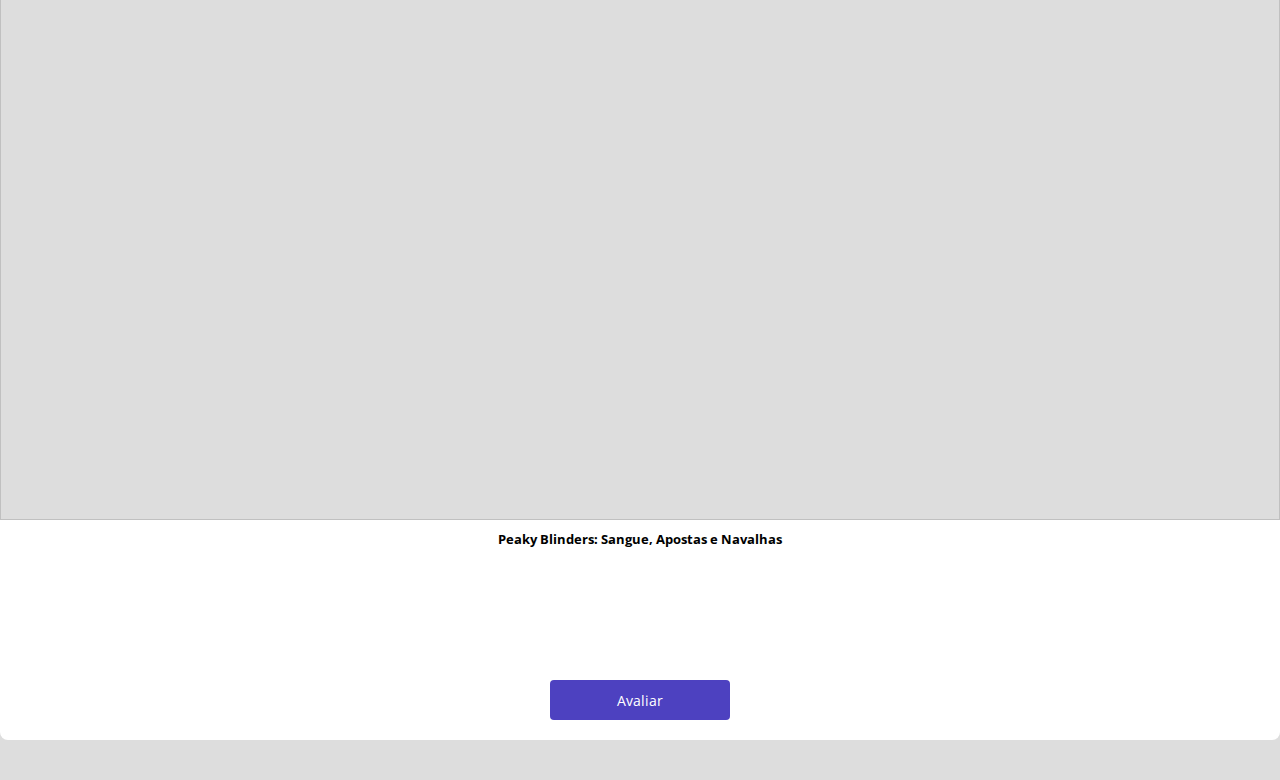
==== commit 02b9bdc0: "Avaliação com estrelas" ====
--- a/index.html
+++ b/index.html
@@ -36,7 +36,18 @@
                                         <img src="https://www.themoviedb.org/t/p/w500_and_h282_face/u3fWcgsIhOqtC8A8VU8PS3rkvmx.jpg" alt="The Witcher">
                                         <div class="dsmovie-card-description">
                                             <h3> The Witcher </h3>
-                                          <a class="dsmovie-btn" href="form.html">Avaliar</a>
+                                            <div class="dsmovie-card-description-bottom">
+                                                <h4>3.8</h4>
+                                                <div>
+                                                    <img src="img/star-full.svg" alt="Star">
+                                                    <img src="img/star-full.svg" alt="Star">
+                                                    <img src="img/star-full.svg" alt="Star">
+                                                    <img src="img/star-half.svg" alt="Star">
+                                                    <img src="img/star-empty.svg" alt="Star">
+                                                </div>
+                                                <p>10 avalições</p>
+                                                <a class="dsmovie-btn" href="form.html">Avaliar</a>
+                                            </div>
                                         </div>
                                     </div>
                                 </div>
--- a/css/styles.css
+++ b/css/styles.css
@@ -5,6 +5,8 @@
     --text-gray: #4a4a4a;
     --color-primary: #4D41C0;
     --whithe: #fff;
+    --text-light-gray: #aaa;
+    --star-yellow: #ffbb3a;
 }
 
 * {
@@ -88,10 +90,10 @@
     align-items: center;
     justify-content: space-between;
     border-radius: 0 0 8px 8px;
-    min-height: 150px;      
+    height: 220px;      
 
 }
-
+AWW
 
 .dsmovie-card-description h3 {
 
@@ -104,8 +106,31 @@
 
 }
 
+.dsmovie-card-description-bottom {
+    display: flex;
+    flex-direction: column;
+    align-items: center;
+}
+
+.dsmovie-card-description-bottom H4 {
+    font-size: 16px;
+    font-weight: 700;
+    color: var(--star-yellow)
+}
 
 
+
+.dsmovie-card-description-bottom img {
+width: 22px;
+}
+
+.dsmovie-card-description-bottom p {
+    font-size: 12px;
+    font-weight: 400;
+    color: var(--text-light-gray);
+    margin-bottom: 10px;
+
+}
 
 
 .dsmovie-btn, .dsmovie-btn:hover {
@@ -120,19 +145,55 @@
 align-items: center;
 justify-content: center;
 border-radius: 4px;
+border: 0;
+}
 
 
+.dsmovie-form-container {
+    padding: 40px 0;
+    max-width: 480px;
+}
 
-
-
+.dsmovie-form-description {
+    background-color: var(--whithe);
+    padding: 20px;
+    display: flex;
+    flex-direction: column;
+    align-items: center;
+    border-radius: 0 0 8px 8px;
 }
 
 
 
+.dsmovie-form {
+ width: 100%;
+}
+    
+.dsmovie-card-description h3 {
+    font-size: 13px;
+    font-weight: 700;
+    margin-bottom: 20px;
 
+}
+
+.dsmovie-form-group {
+    margin-bottom: 20px;
+
+}
+
+.dsmovie-form-group label {
+    font-size: 12px;
+    color: var(--text-light-gray);
+
+
+}
     
-    
+.dsmovie-form-btn-container {
+    height: 100px;
+    display: flex;
+    flex-direction: column;
+    align-items: center;
+    justify-content: space-between;
+}
     
 
-    
-
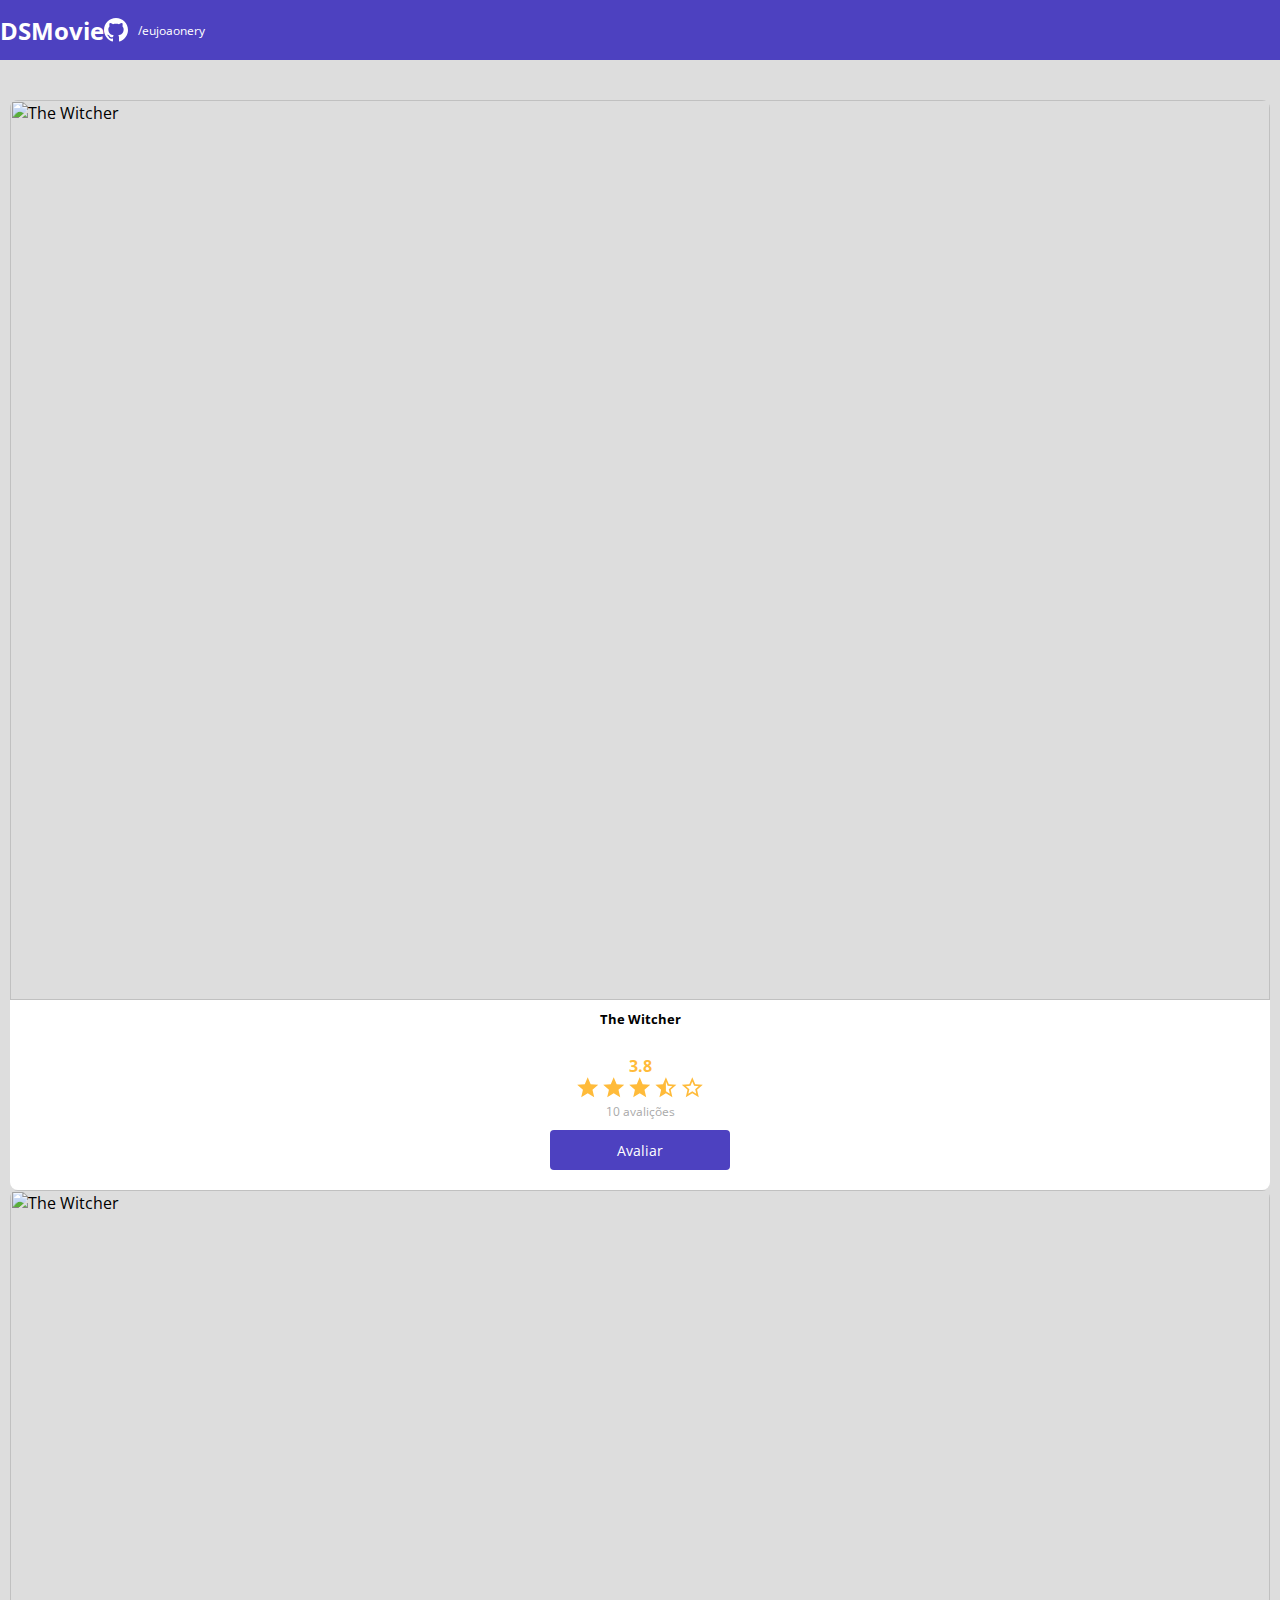
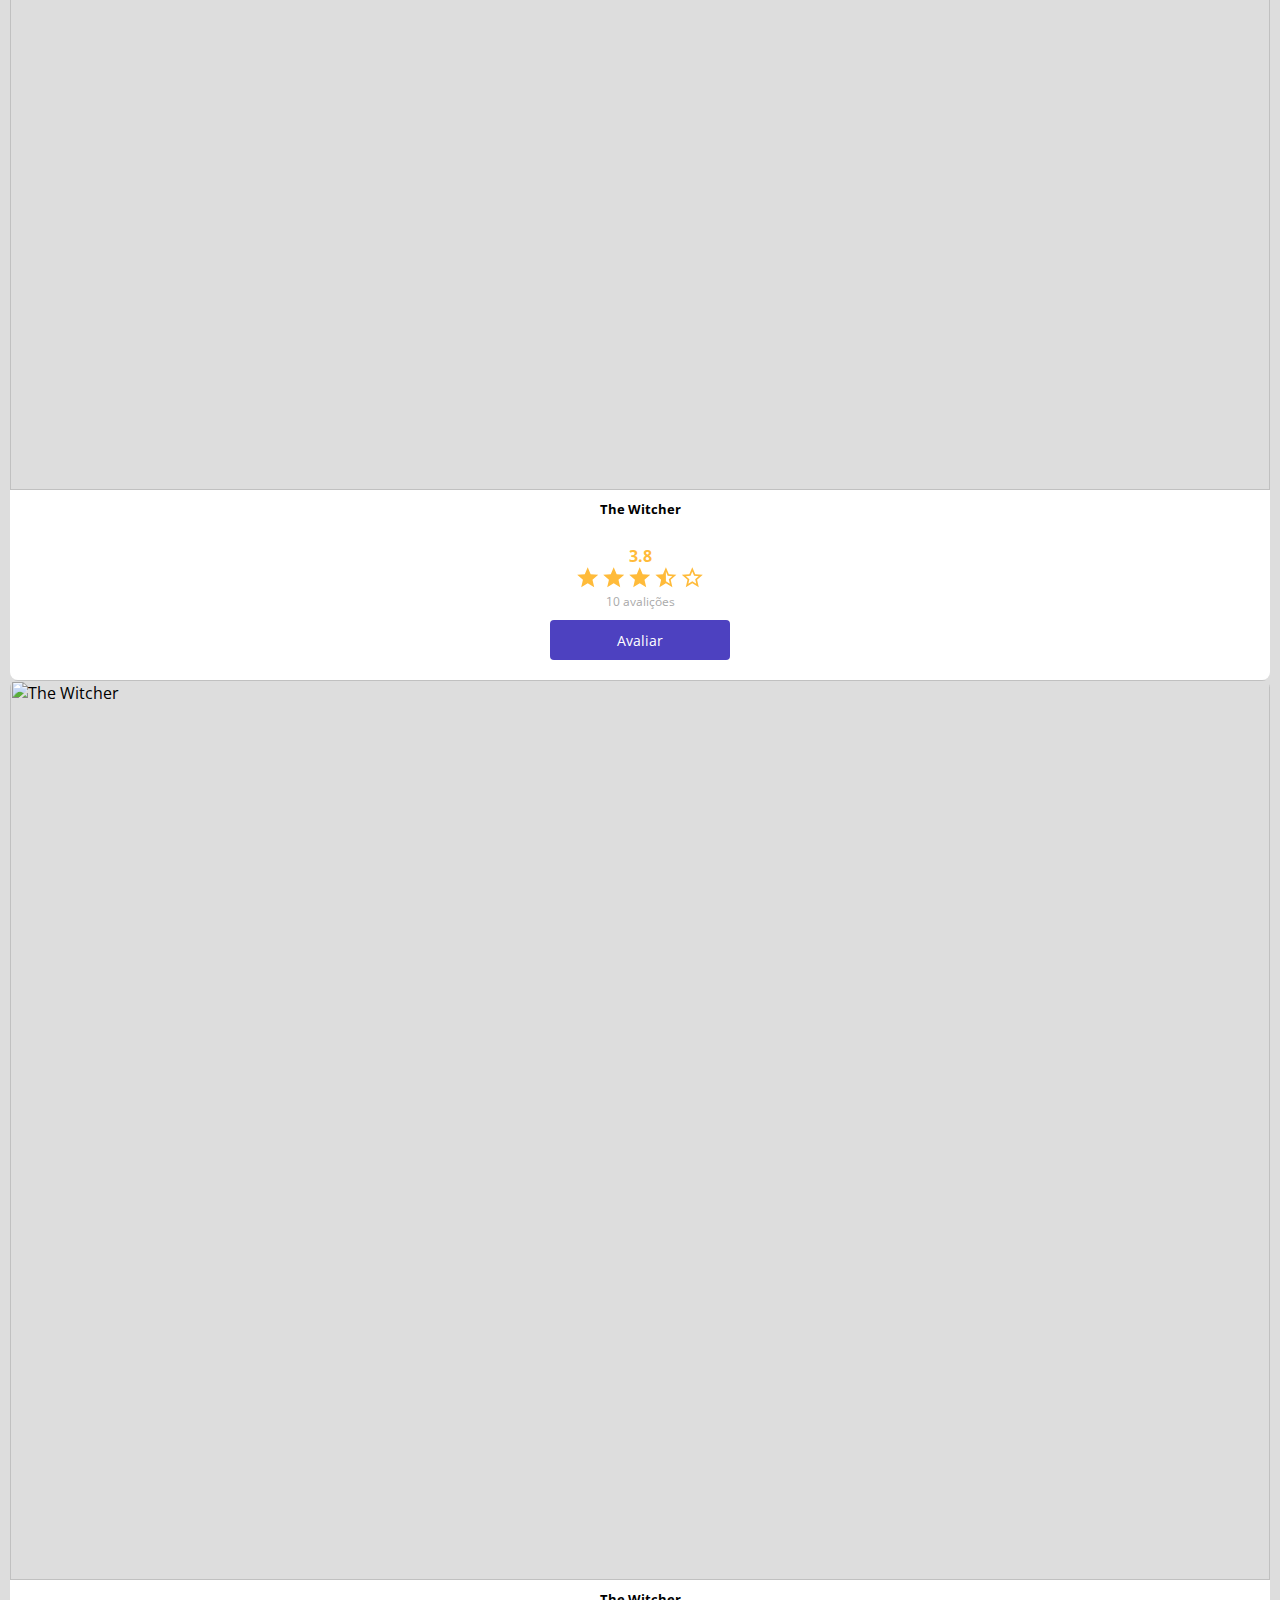
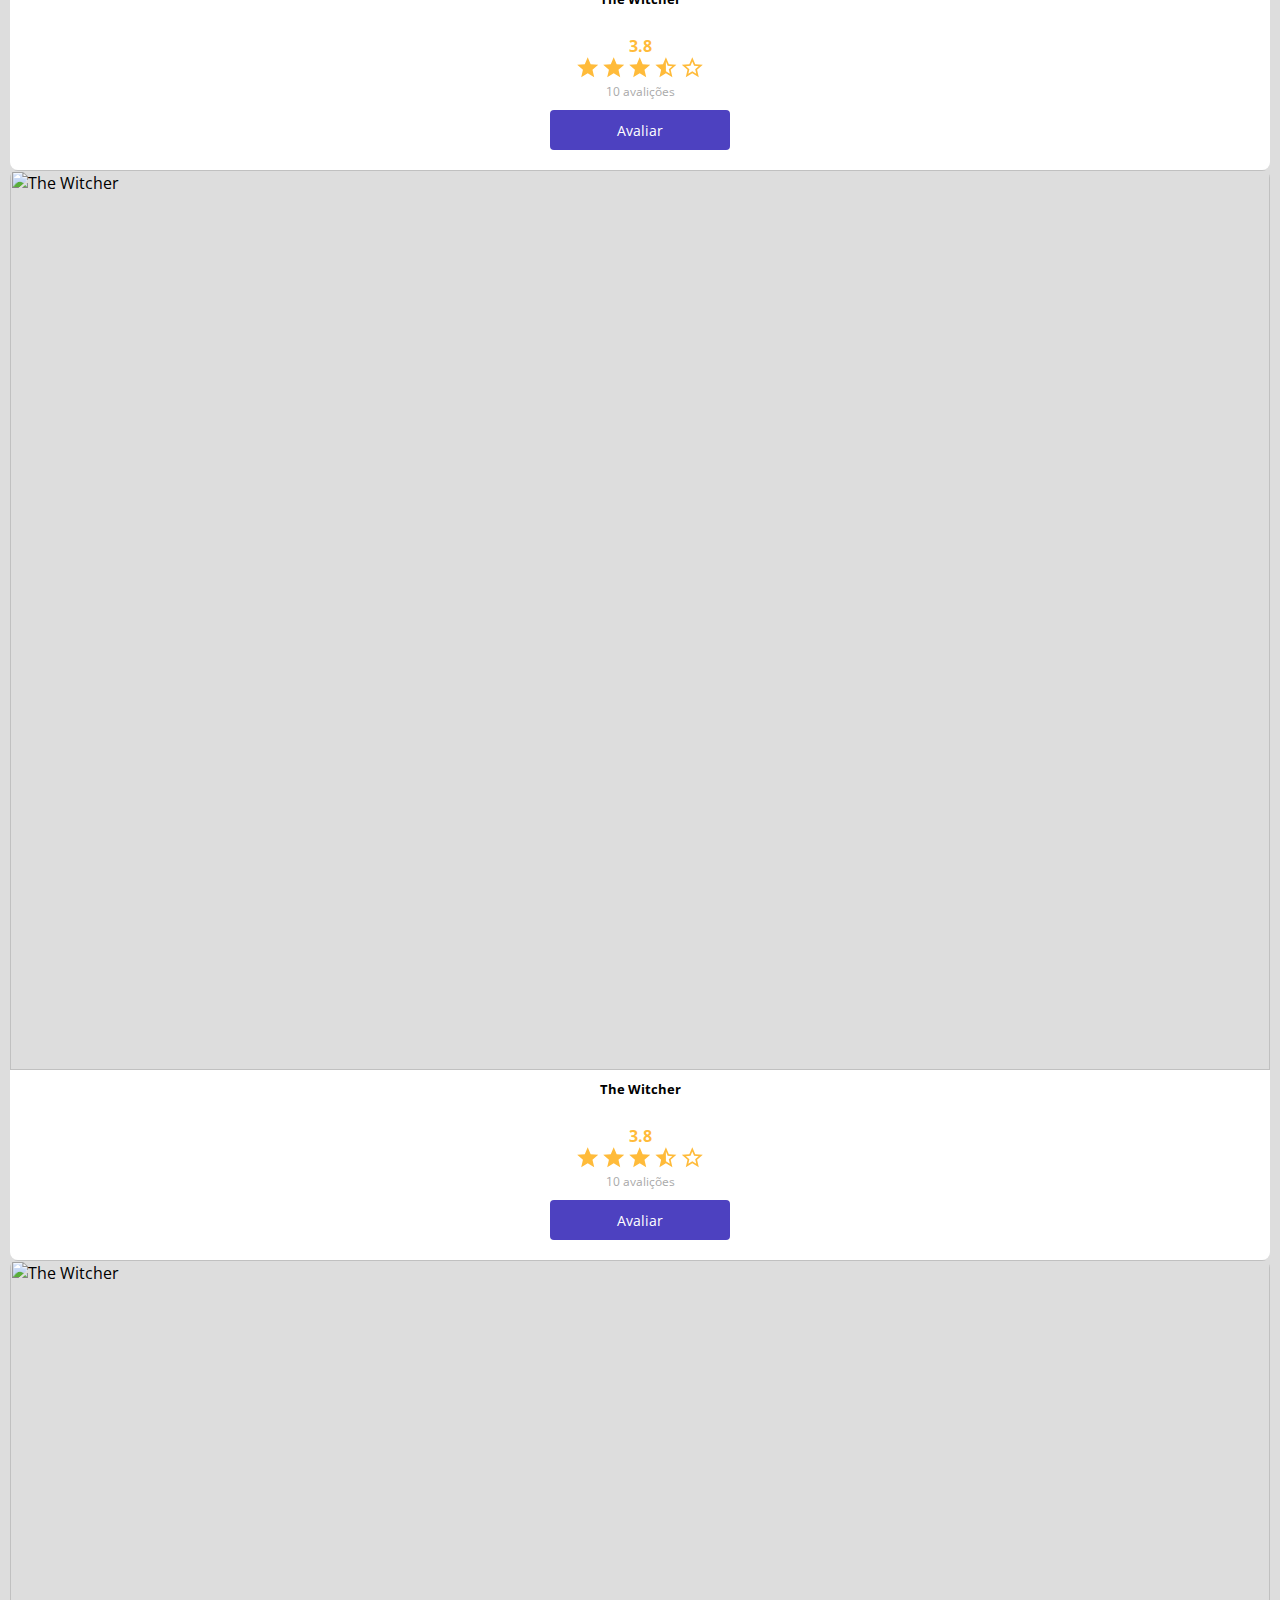
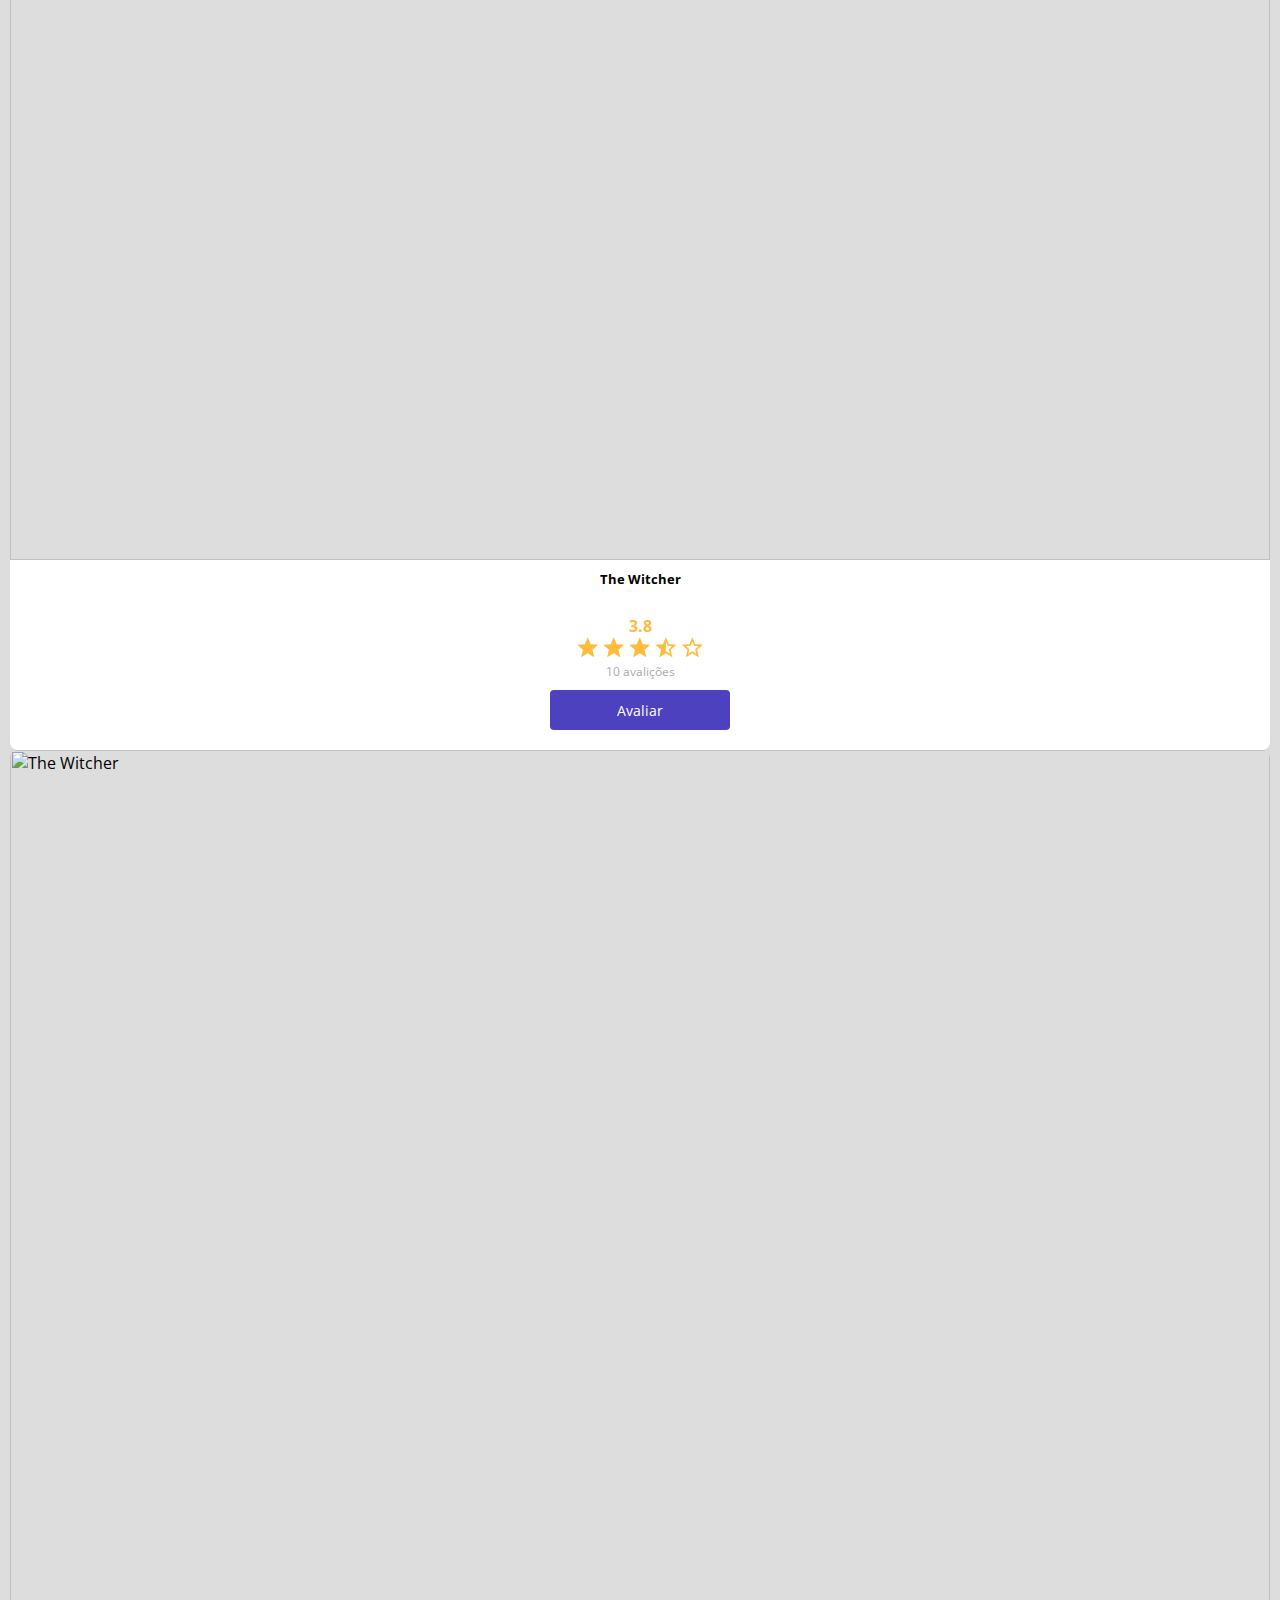
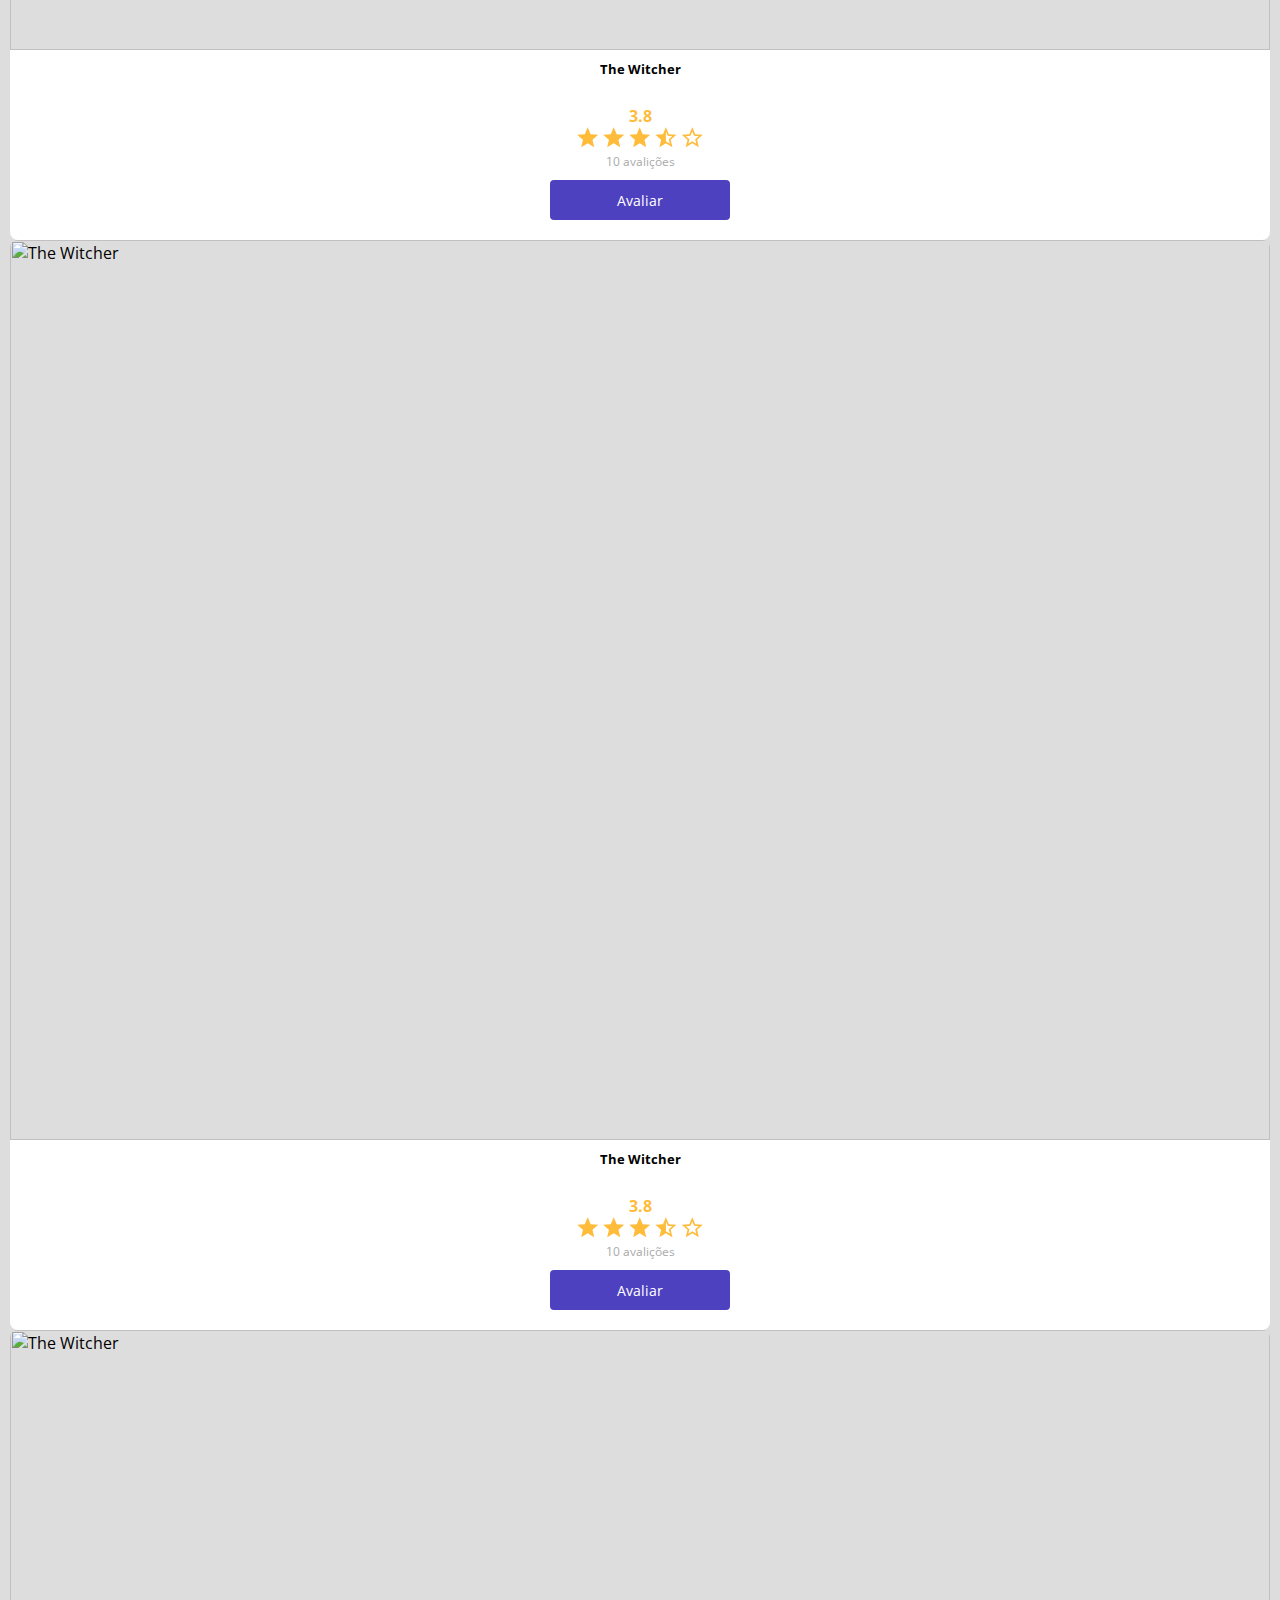
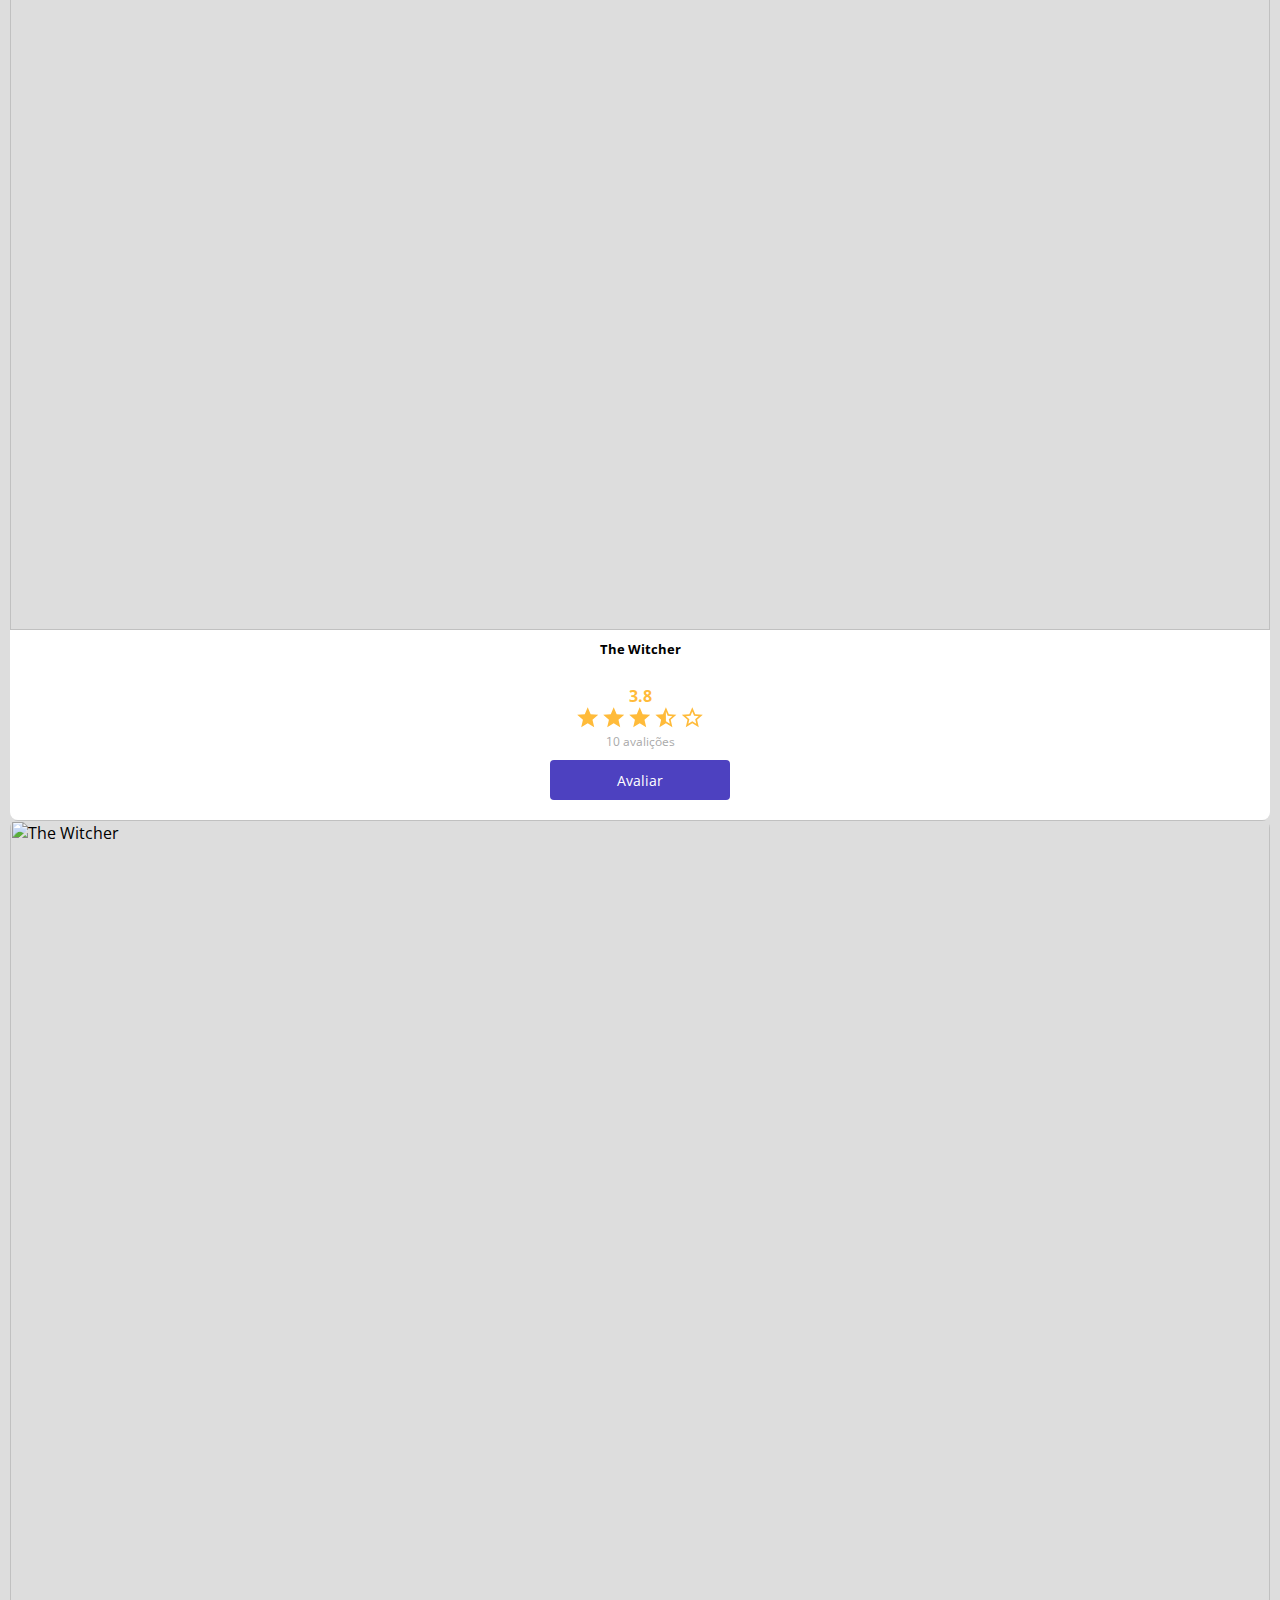
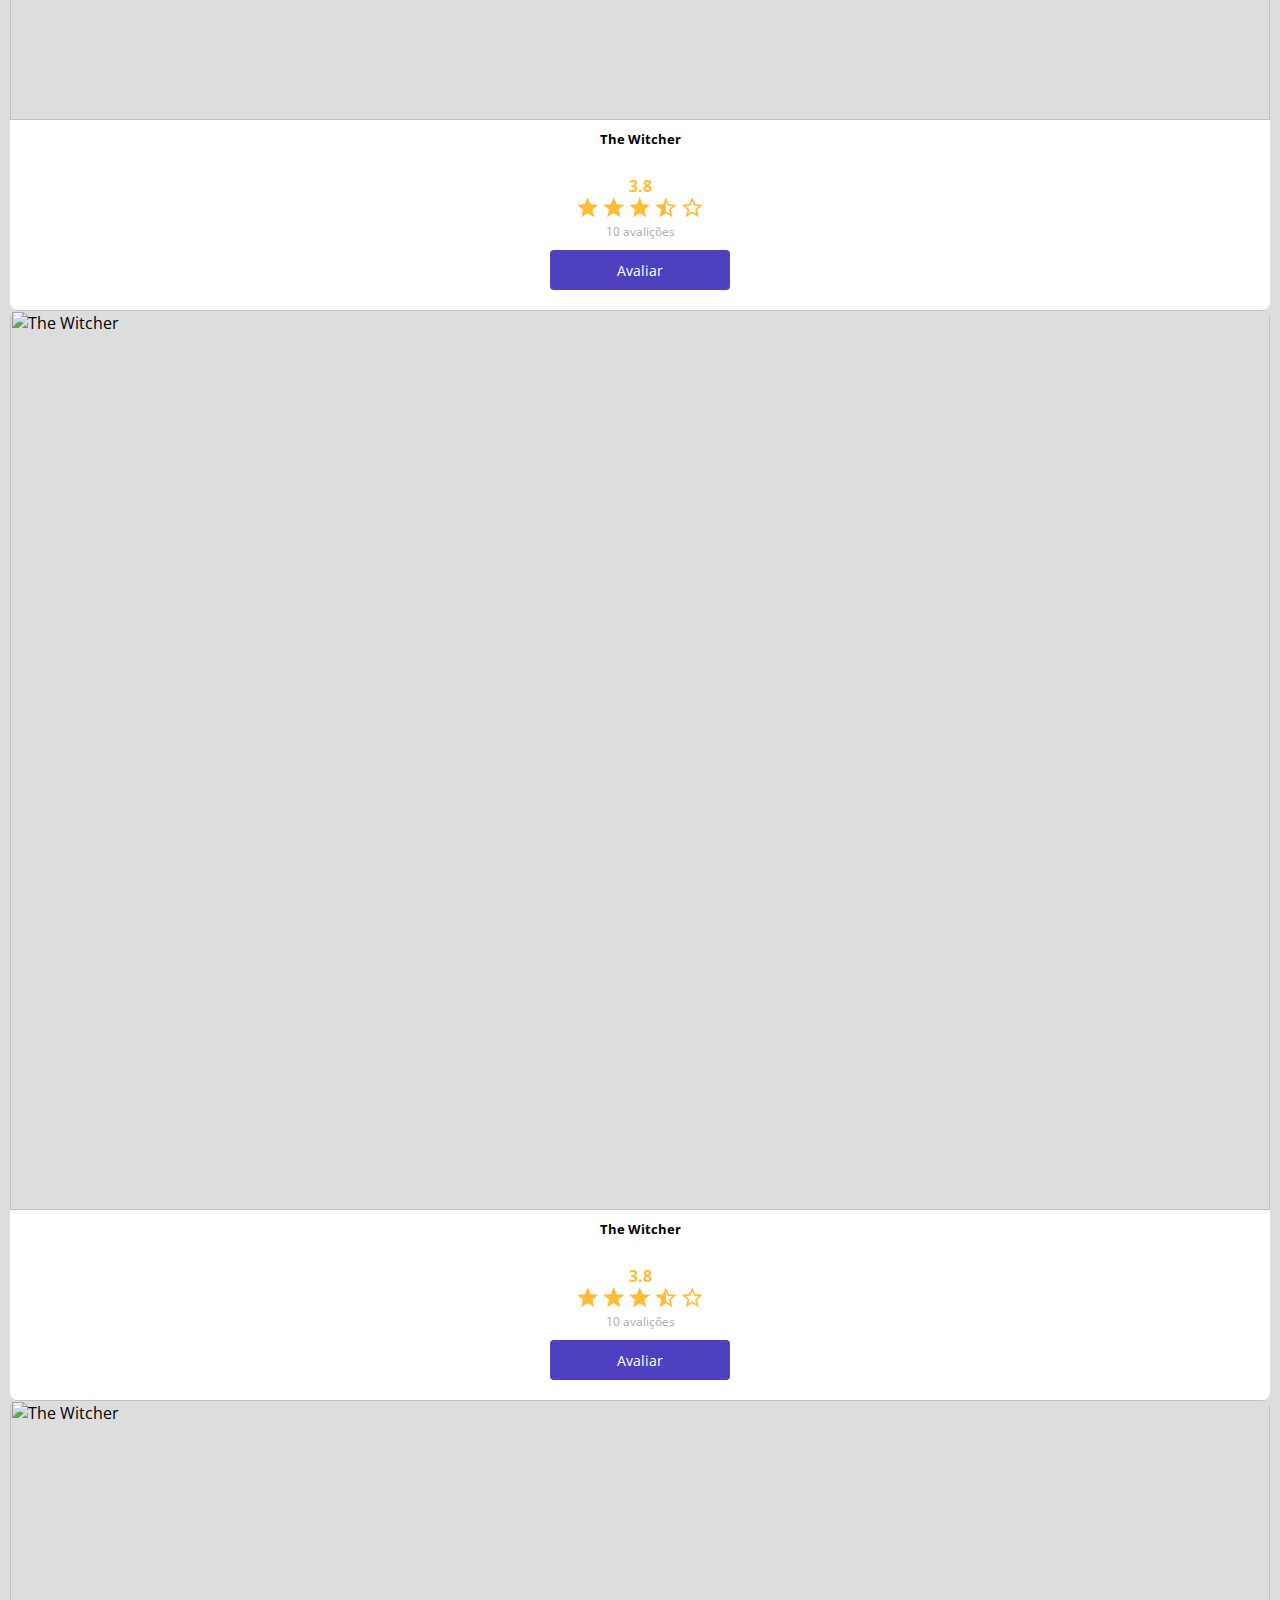
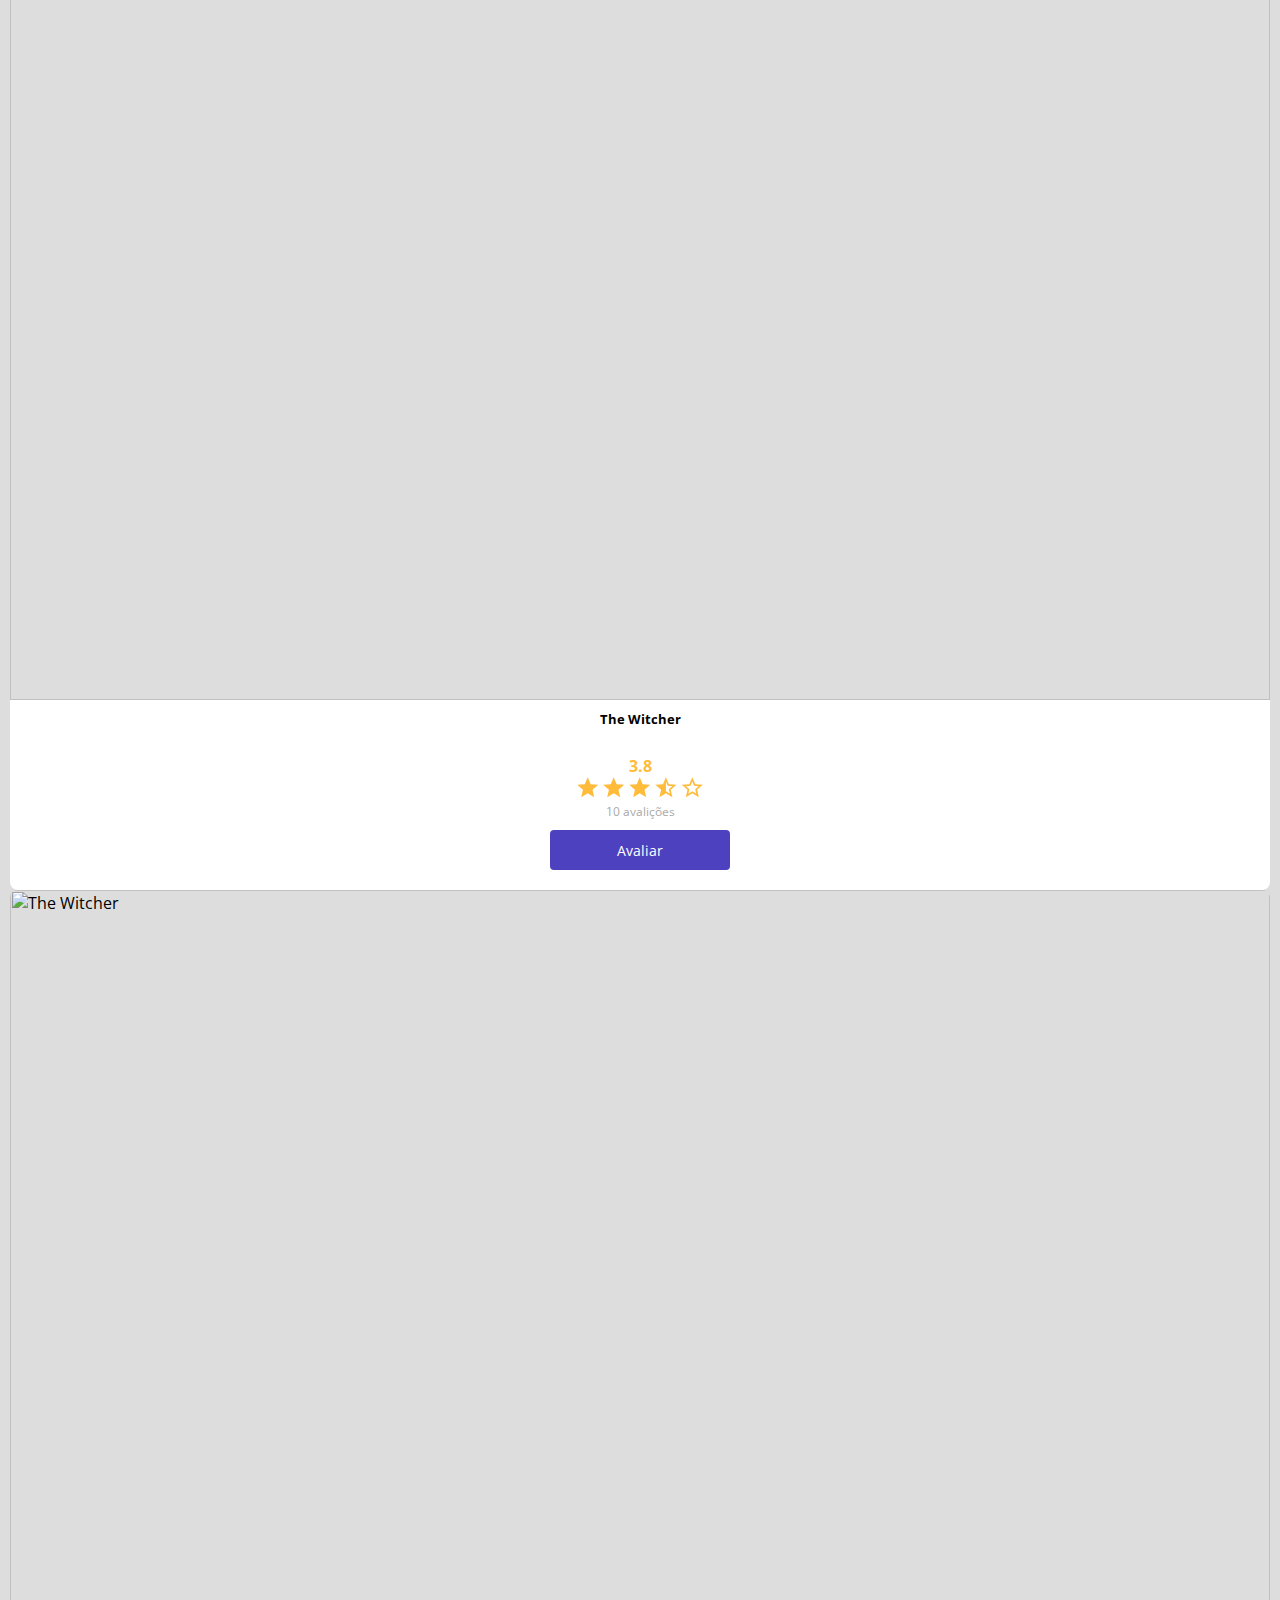
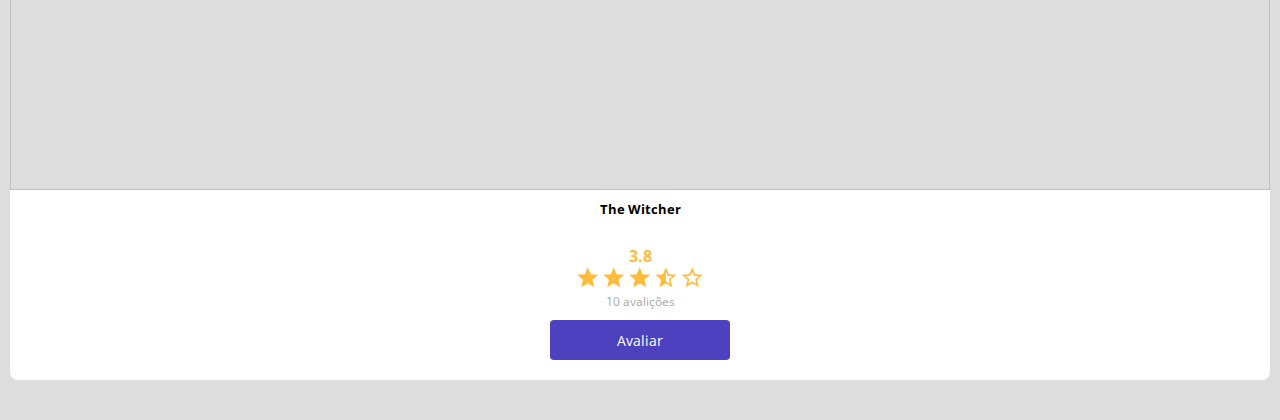
==== commit 6cd4be55: "Polimento da listagem" ====
--- a/index.html
+++ b/index.html
@@ -52,116 +52,236 @@
                                     </div>
                                 </div>
 
-                                <div class="col-sm-6 col-lg-4 col-xl-3 mb-3">                               
-                                    <div class="dsmovie-card">
-                                        <img src="https://www.themoviedb.org/t/p/w500_and_h282_face/rUOS2NkHnD51X6t3niCcnmTh7B.jpg" alt="The Witcher">
-                                        <div class="dsmovie-card-description">
-                                            <h3>The Flash</h3>
-                                          <a class="dsmovie-btn" href="form.html">Avaliar</a>
-                                        </div>
-                                    </div>
-                                </div>
-
-                                <div class="col-sm-6 col-lg-4 col-xl-3 mb-3">                               
-                                    <div class="dsmovie-card">
-                                        <img src="https://www.themoviedb.org/t/p/w500_and_h282_face/ySik0kM1EoUIoqwz2r7ynFS2GaO.jpg" alt="The Witcher">
-                                        <div class="dsmovie-card-description">
-                                            <h3>La Casa de papel</h3>
-                                          <a class="dsmovie-btn" href="form.html">Avaliar</a>
-                                        </div>
-                                    </div>
-                                </div>
-
-                                <div class="col-sm-6 col-lg-4 col-xl-3 mb-3">                              
-                                    <div class="dsmovie-card">
-                                        <img src="https://www.themoviedb.org/t/p/w500_and_h282_face/nA5ElZ1i1kMtO8uBk0J62VOrfsE.jpg" alt="The Witcher">
-                                        <div class="dsmovie-card-description">
-                                            <h3>Teen Wolf</h3>
-                                          <a class="dsmovie-btn" href="form.html">Avaliar</a>
-                                        </div>
-                                    </div>
-                                </div>
-
-                                <div class="col-sm-6 col-lg-4 col-xl-3 mb-3">                              
-                                    <div class="dsmovie-card">
-                                        <img src="https://www.themoviedb.org/t/p/w500_and_h282_face/hRb50fOGcXic3NO6kUnL9hRXwsg.jpg" alt="The Witcher">
-                                        <div class="dsmovie-card-description">
-                                            <h3>Game of Thrones</h3>
-                                          <a class="dsmovie-btn" href="form.html">Avaliar</a>
-                                        </div>
-                                    </div>
-                                </div>
-                                 
-                                <div class="col-sm-6 col-lg-4 col-xl-3 mb-3">                              
-                                    <div class="dsmovie-card">
-                                        <img src="https://www.themoviedb.org/t/p/w500_and_h282_face/ctsNf0QYLyATTcWuWSZ9ZPwZDom.jpg" alt="The Witcher">
-                                        <div class="dsmovie-card-description">
-                                            <h3>Grey's Anatomy</h3>
-                                          <a class="dsmovie-btn" href="form.html">Avaliar</a>
-                                        </div>
-                                    </div>
-                                </div>
-
-                                <div class="col-sm-6 col-lg-4 col-xl-3 mb-3">                              
-                                    <div class="dsmovie-card">
-                                        <img src="https://www.themoviedb.org/t/p/w500_and_h282_face/zEiVQzkzeIaTHshKrfBHvSZhKby.jpg" alt="The Witcher">
-                                        <div class="dsmovie-card-description">
-                                            <h3>Round 6</h3>
-                                          <a class="dsmovie-btn" href="form.html">Avaliar</a>
-                                        </div>
-                                    </div>
-                                </div>
-
-                                <div class="col-sm-6 col-lg-4 col-xl-3 mb-3">                              
-                                    <div class="dsmovie-card">
-                                        <img src="https://www.themoviedb.org/t/p/w500_and_h282_face/hwIAR9FDsKULo8efoOUuxsFtO2u.jpg" alt="The Witcher">
-                                        <div class="dsmovie-card-description">
-                                            <h3>Breaking Bad</h3>
-                                          <a class="dsmovie-btn" href="form.html">Avaliar</a>
-                                        </div>
-                                    </div>
-                                </div>
-
-                                <div class="col-sm-6 col-lg-4 col-xl-3 mb-3">                              
-                                    <div class="dsmovie-card">
-                                        <img src="https://www.themoviedb.org/t/p/w500_and_h282_face/fuS4UDmEvYbPi170mmH1QZy0VK2.jpg" alt="The Witcher">
-                                        <div class="dsmovie-card-description">
-                                            <h3>Cobra Kai</h3>
-                                          <a class="dsmovie-btn" href="form.html">Avaliar</a>
-                                        </div>
-                                    </div>
-                                </div>
-
-                                <div class="col-sm-6 col-lg-4 col-xl-3 mb-3">                              
-                                    <div class="dsmovie-card">
-                                        <img src="https://www.themoviedb.org/t/p/w500_and_h282_face/trAOGwksvgHYNpbK4GewbjYQ1pi.jpg" alt="The Witcher">
-                                        <div class="dsmovie-card-description">
-                                            <h3>Suits: Homens de Terno</h3>
-                                          <a class="dsmovie-btn" href="form.html">Avaliar</a>
-                                        </div>
-                                    </div>
-                                </div>
-
-                                <div class="col-sm-6 col-lg-4 col-xl-3 mb-3">                              
-                                    <div class="dsmovie-card">
-                                        <img src="https://www.themoviedb.org/t/p/w500_and_h282_face/3NpUuvM9t9c7Y8DOZSNCeiGkWG1.jpg" alt="The Witcher">
-                                        <div class="dsmovie-card-description">
-                                            <h3>Lucifer</h3>
-                                          <a class="dsmovie-btn" href="form.html">Avaliar</a>
-                                        </div>
-                                    </div>
-                                </div>
-
-                                <div class="col-sm-6 col-lg-4 col-xl-3 mb-3">                              
-                                    <div class="dsmovie-card">
-                                        <img src="https://www.themoviedb.org/t/p/w500_and_h282_face/kCx6Ij7hLRnfHbI93UOZxiAAUk3.jpg" alt="The Witcher">
-                                        <div class="dsmovie-card-description">
-                                            <h3>Peaky Blinders: Sangue, Apostas e Navalhas</h3>
-                                          <a class="dsmovie-btn" href="form.html">Avaliar</a>
-                                        </div>
-                                    </div>
-                                </div>                             
-
+                                <div class="col-sm-6 col-lg-4 col-xl-3 mb-3">
+                                    <div class="dsmovie-card">
+                                        <img src="https://www.themoviedb.org/t/p/w500_and_h282_face/u3fWcgsIhOqtC8A8VU8PS3rkvmx.jpg" alt="The Witcher">
+                                        <div class="dsmovie-card-description">
+                                            <h3> The Witcher </h3>
+                                            <div class="dsmovie-card-description-bottom">
+                                                <h4>3.8</h4>
+                                                <div>
+                                                    <img src="img/star-full.svg" alt="Star">
+                                                    <img src="img/star-full.svg" alt="Star">
+                                                    <img src="img/star-full.svg" alt="Star">
+                                                    <img src="img/star-half.svg" alt="Star">
+                                                    <img src="img/star-empty.svg" alt="Star">
+                                                </div>
+                                                <p>10 avalições</p>
+                                                <a class="dsmovie-btn" href="form.html">Avaliar</a>
+                                            </div>
+                                        </div>
+                                    </div>
+                                </div>
+
+                                <div class="col-sm-6 col-lg-4 col-xl-3 mb-3">
+                                    <div class="dsmovie-card">
+                                        <img src="https://www.themoviedb.org/t/p/w500_and_h282_face/u3fWcgsIhOqtC8A8VU8PS3rkvmx.jpg" alt="The Witcher">
+                                        <div class="dsmovie-card-description">
+                                            <h3> The Witcher </h3>
+                                            <div class="dsmovie-card-description-bottom">
+                                                <h4>3.8</h4>
+                                                <div>
+                                                    <img src="img/star-full.svg" alt="Star">
+                                                    <img src="img/star-full.svg" alt="Star">
+                                                    <img src="img/star-full.svg" alt="Star">
+                                                    <img src="img/star-half.svg" alt="Star">
+                                                    <img src="img/star-empty.svg" alt="Star">
+                                                </div>
+                                                <p>10 avalições</p>
+                                                <a class="dsmovie-btn" href="form.html">Avaliar</a>
+                                            </div>
+                                        </div>
+                                    </div>
+                                </div>
+
+                                <div class="col-sm-6 col-lg-4 col-xl-3 mb-3">
+                                    <div class="dsmovie-card">
+                                        <img src="https://www.themoviedb.org/t/p/w500_and_h282_face/u3fWcgsIhOqtC8A8VU8PS3rkvmx.jpg" alt="The Witcher">
+                                        <div class="dsmovie-card-description">
+                                            <h3> The Witcher </h3>
+                                            <div class="dsmovie-card-description-bottom">
+                                                <h4>3.8</h4>
+                                                <div>
+                                                    <img src="img/star-full.svg" alt="Star">
+                                                    <img src="img/star-full.svg" alt="Star">
+                                                    <img src="img/star-full.svg" alt="Star">
+                                                    <img src="img/star-half.svg" alt="Star">
+                                                    <img src="img/star-empty.svg" alt="Star">
+                                                </div>
+                                                <p>10 avalições</p>
+                                                <a class="dsmovie-btn" href="form.html">Avaliar</a>
+                                            </div>
+                                        </div>
+                                    </div>
+                                </div>
+
+                                <div class="col-sm-6 col-lg-4 col-xl-3 mb-3">
+                                    <div class="dsmovie-card">
+                                        <img src="https://www.themoviedb.org/t/p/w500_and_h282_face/u3fWcgsIhOqtC8A8VU8PS3rkvmx.jpg" alt="The Witcher">
+                                        <div class="dsmovie-card-description">
+                                            <h3> The Witcher </h3>
+                                            <div class="dsmovie-card-description-bottom">
+                                                <h4>3.8</h4>
+                                                <div>
+                                                    <img src="img/star-full.svg" alt="Star">
+                                                    <img src="img/star-full.svg" alt="Star">
+                                                    <img src="img/star-full.svg" alt="Star">
+                                                    <img src="img/star-half.svg" alt="Star">
+                                                    <img src="img/star-empty.svg" alt="Star">
+                                                </div>
+                                                <p>10 avalições</p>
+                                                <a class="dsmovie-btn" href="form.html">Avaliar</a>
+                                            </div>
+                                        </div>
+                                    </div>
+                                </div>
+
+                                <div class="col-sm-6 col-lg-4 col-xl-3 mb-3">
+                                    <div class="dsmovie-card">
+                                        <img src="https://www.themoviedb.org/t/p/w500_and_h282_face/u3fWcgsIhOqtC8A8VU8PS3rkvmx.jpg" alt="The Witcher">
+                                        <div class="dsmovie-card-description">
+                                            <h3> The Witcher </h3>
+                                            <div class="dsmovie-card-description-bottom">
+                                                <h4>3.8</h4>
+                                                <div>
+                                                    <img src="img/star-full.svg" alt="Star">
+                                                    <img src="img/star-full.svg" alt="Star">
+                                                    <img src="img/star-full.svg" alt="Star">
+                                                    <img src="img/star-half.svg" alt="Star">
+                                                    <img src="img/star-empty.svg" alt="Star">
+                                                </div>
+                                                <p>10 avalições</p>
+                                                <a class="dsmovie-btn" href="form.html">Avaliar</a>
+                                            </div>
+                                        </div>
+                                    </div>
+                                </div>
+
+                                <div class="col-sm-6 col-lg-4 col-xl-3 mb-3">
+                                    <div class="dsmovie-card">
+                                        <img src="https://www.themoviedb.org/t/p/w500_and_h282_face/u3fWcgsIhOqtC8A8VU8PS3rkvmx.jpg" alt="The Witcher">
+                                        <div class="dsmovie-card-description">
+                                            <h3> The Witcher </h3>
+                                            <div class="dsmovie-card-description-bottom">
+                                                <h4>3.8</h4>
+                                                <div>
+                                                    <img src="img/star-full.svg" alt="Star">
+                                                    <img src="img/star-full.svg" alt="Star">
+                                                    <img src="img/star-full.svg" alt="Star">
+                                                    <img src="img/star-half.svg" alt="Star">
+                                                    <img src="img/star-empty.svg" alt="Star">
+                                                </div>
+                                                <p>10 avalições</p>
+                                                <a class="dsmovie-btn" href="form.html">Avaliar</a>
+                                            </div>
+                                        </div>
+                                    </div>
+                                </div>
+
+                                <div class="col-sm-6 col-lg-4 col-xl-3 mb-3">
+                                    <div class="dsmovie-card">
+                                        <img src="https://www.themoviedb.org/t/p/w500_and_h282_face/u3fWcgsIhOqtC8A8VU8PS3rkvmx.jpg" alt="The Witcher">
+                                        <div class="dsmovie-card-description">
+                                            <h3> The Witcher </h3>
+                                            <div class="dsmovie-card-description-bottom">
+                                                <h4>3.8</h4>
+                                                <div>
+                                                    <img src="img/star-full.svg" alt="Star">
+                                                    <img src="img/star-full.svg" alt="Star">
+                                                    <img src="img/star-full.svg" alt="Star">
+                                                    <img src="img/star-half.svg" alt="Star">
+                                                    <img src="img/star-empty.svg" alt="Star">
+                                                </div>
+                                                <p>10 avalições</p>
+                                                <a class="dsmovie-btn" href="form.html">Avaliar</a>
+                                            </div>
+                                        </div>
+                                    </div>
+                                </div>
+
+                                <div class="col-sm-6 col-lg-4 col-xl-3 mb-3">
+                                    <div class="dsmovie-card">
+                                        <img src="https://www.themoviedb.org/t/p/w500_and_h282_face/u3fWcgsIhOqtC8A8VU8PS3rkvmx.jpg" alt="The Witcher">
+                                        <div class="dsmovie-card-description">
+                                            <h3> The Witcher </h3>
+                                            <div class="dsmovie-card-description-bottom">
+                                                <h4>3.8</h4>
+                                                <div>
+                                                    <img src="img/star-full.svg" alt="Star">
+                                                    <img src="img/star-full.svg" alt="Star">
+                                                    <img src="img/star-full.svg" alt="Star">
+                                                    <img src="img/star-half.svg" alt="Star">
+                                                    <img src="img/star-empty.svg" alt="Star">
+                                                </div>
+                                                <p>10 avalições</p>
+                                                <a class="dsmovie-btn" href="form.html">Avaliar</a>
+                                            </div>
+                                        </div>
+                                    </div>
+                                </div>
+
+                                <div class="col-sm-6 col-lg-4 col-xl-3 mb-3">
+                                    <div class="dsmovie-card">
+                                        <img src="https://www.themoviedb.org/t/p/w500_and_h282_face/u3fWcgsIhOqtC8A8VU8PS3rkvmx.jpg" alt="The Witcher">
+                                        <div class="dsmovie-card-description">
+                                            <h3> The Witcher </h3>
+                                            <div class="dsmovie-card-description-bottom">
+                                                <h4>3.8</h4>
+                                                <div>
+                                                    <img src="img/star-full.svg" alt="Star">
+                                                    <img src="img/star-full.svg" alt="Star">
+                                                    <img src="img/star-full.svg" alt="Star">
+                                                    <img src="img/star-half.svg" alt="Star">
+                                                    <img src="img/star-empty.svg" alt="Star">
+                                                </div>
+                                                <p>10 avalições</p>
+                                                <a class="dsmovie-btn" href="form.html">Avaliar</a>
+                                            </div>
+                                        </div>
+                                    </div>
+                                </div>
+
+                                <div class="col-sm-6 col-lg-4 col-xl-3 mb-3">
+                                    <div class="dsmovie-card">
+                                        <img src="https://www.themoviedb.org/t/p/w500_and_h282_face/u3fWcgsIhOqtC8A8VU8PS3rkvmx.jpg" alt="The Witcher">
+                                        <div class="dsmovie-card-description">
+                                            <h3> The Witcher </h3>
+                                            <div class="dsmovie-card-description-bottom">
+                                                <h4>3.8</h4>
+                                                <div>
+                                                    <img src="img/star-full.svg" alt="Star">
+                                                    <img src="img/star-full.svg" alt="Star">
+                                                    <img src="img/star-full.svg" alt="Star">
+                                                    <img src="img/star-half.svg" alt="Star">
+                                                    <img src="img/star-empty.svg" alt="Star">
+                                                </div>
+                                                <p>10 avalições</p>
+                                                <a class="dsmovie-btn" href="form.html">Avaliar</a>
+                                            </div>
+                                        </div>
+                                    </div>
+                                </div>
+
+                                <div class="col-sm-6 col-lg-4 col-xl-3 mb-3">
+                                    <div class="dsmovie-card">
+                                        <img src="https://www.themoviedb.org/t/p/w500_and_h282_face/u3fWcgsIhOqtC8A8VU8PS3rkvmx.jpg" alt="The Witcher">
+                                        <div class="dsmovie-card-description">
+                                            <h3> The Witcher </h3>
+                                            <div class="dsmovie-card-description-bottom">
+                                                <h4>3.8</h4>
+                                                <div>
+                                                    <img src="img/star-full.svg" alt="Star">
+                                                    <img src="img/star-full.svg" alt="Star">
+                                                    <img src="img/star-full.svg" alt="Star">
+                                                    <img src="img/star-half.svg" alt="Star">
+                                                    <img src="img/star-empty.svg" alt="Star">
+                                                </div>
+                                                <p>10 avalições</p>
+                                                <a class="dsmovie-btn" href="form.html">Avaliar</a>
+                                            </div>
+                                        </div>
+                                    </div>
+                                </div>
 
                             </div>
 
--- a/css/styles.css
+++ b/css/styles.css
@@ -63,7 +63,7 @@
 
 #dsmovie-card-list{
 
-    padding: 40px 0;
+    padding: 40px 10px;
 }
 
 .dsmovie-card {
@@ -90,7 +90,7 @@
     align-items: center;
     justify-content: space-between;
     border-radius: 0 0 8px 8px;
-    height: 220px;      
+    height: 190px;      
 
 }
 AWW
@@ -99,7 +99,7 @@
 
     font-size: 14px;
     font-weight: 700;
-    margin-bottom: 25px;
+    margin-bottom: 10px;
     text-align: center;
 
      
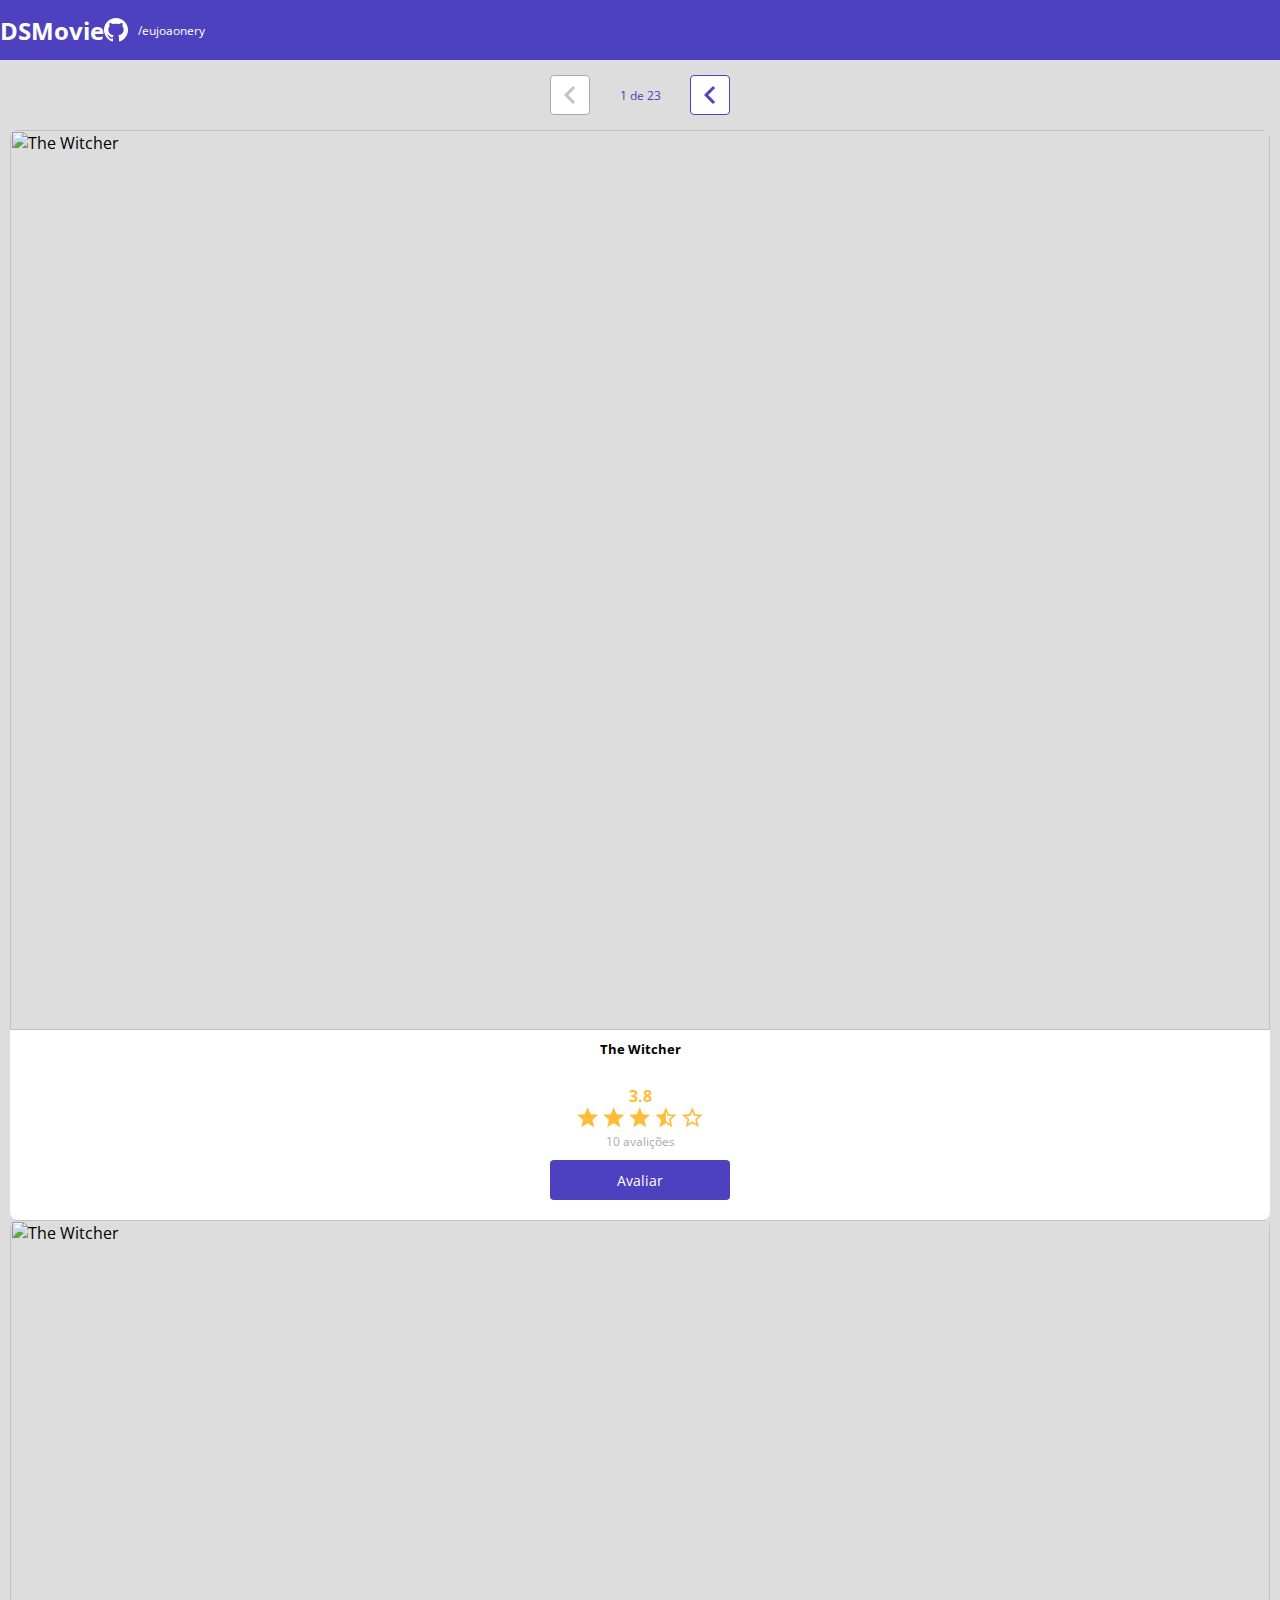
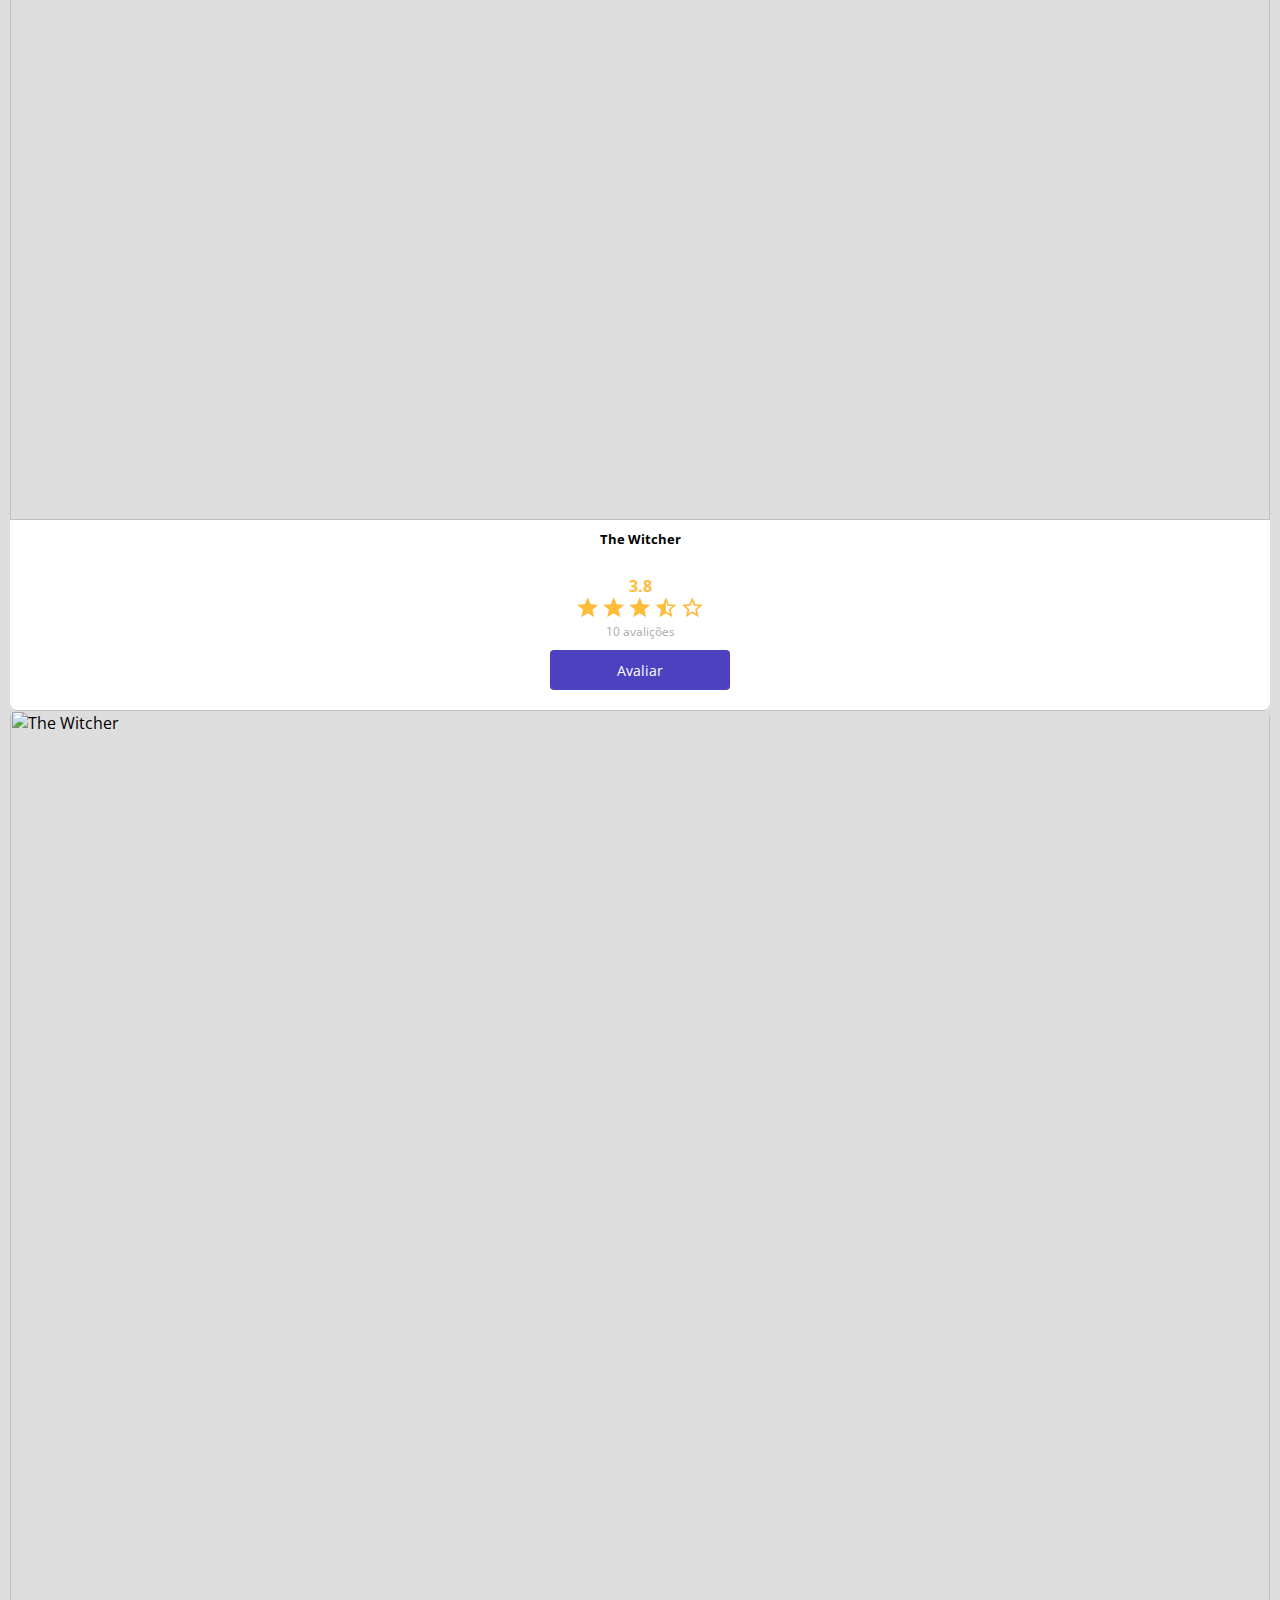
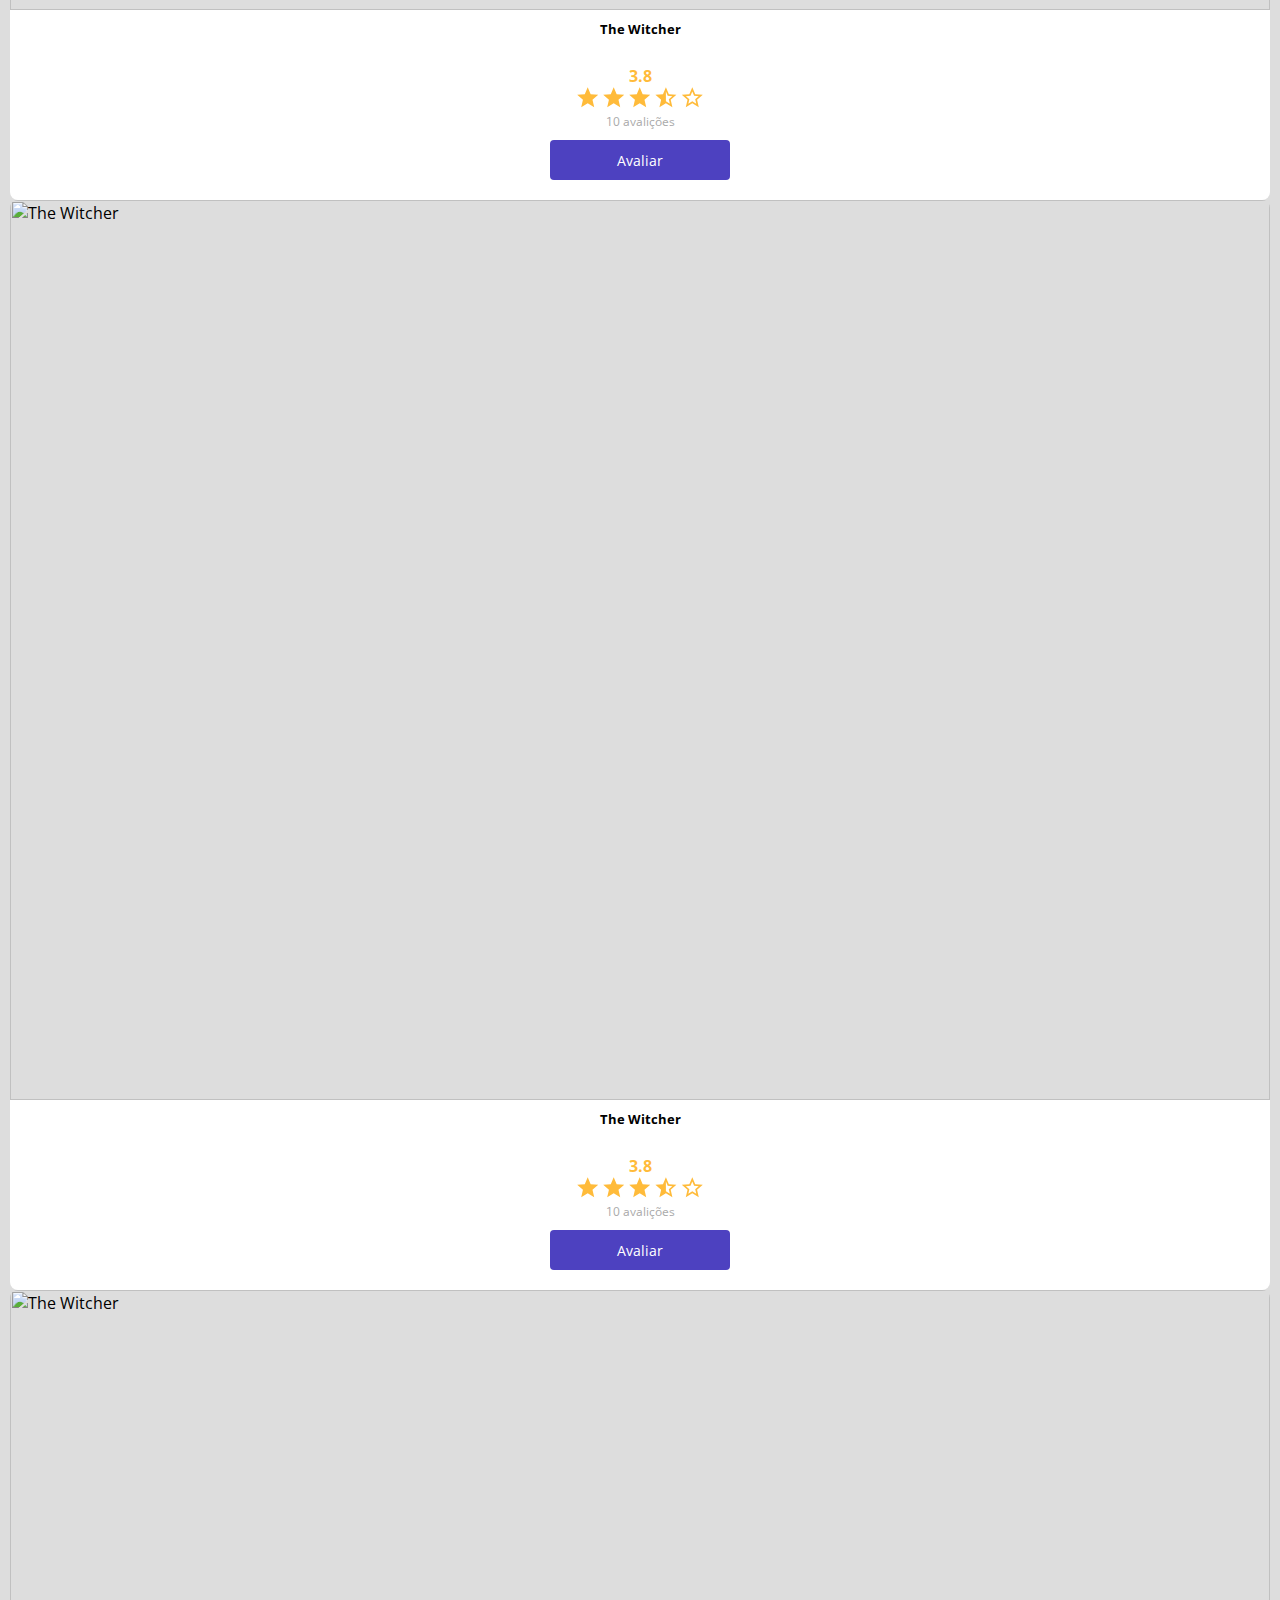
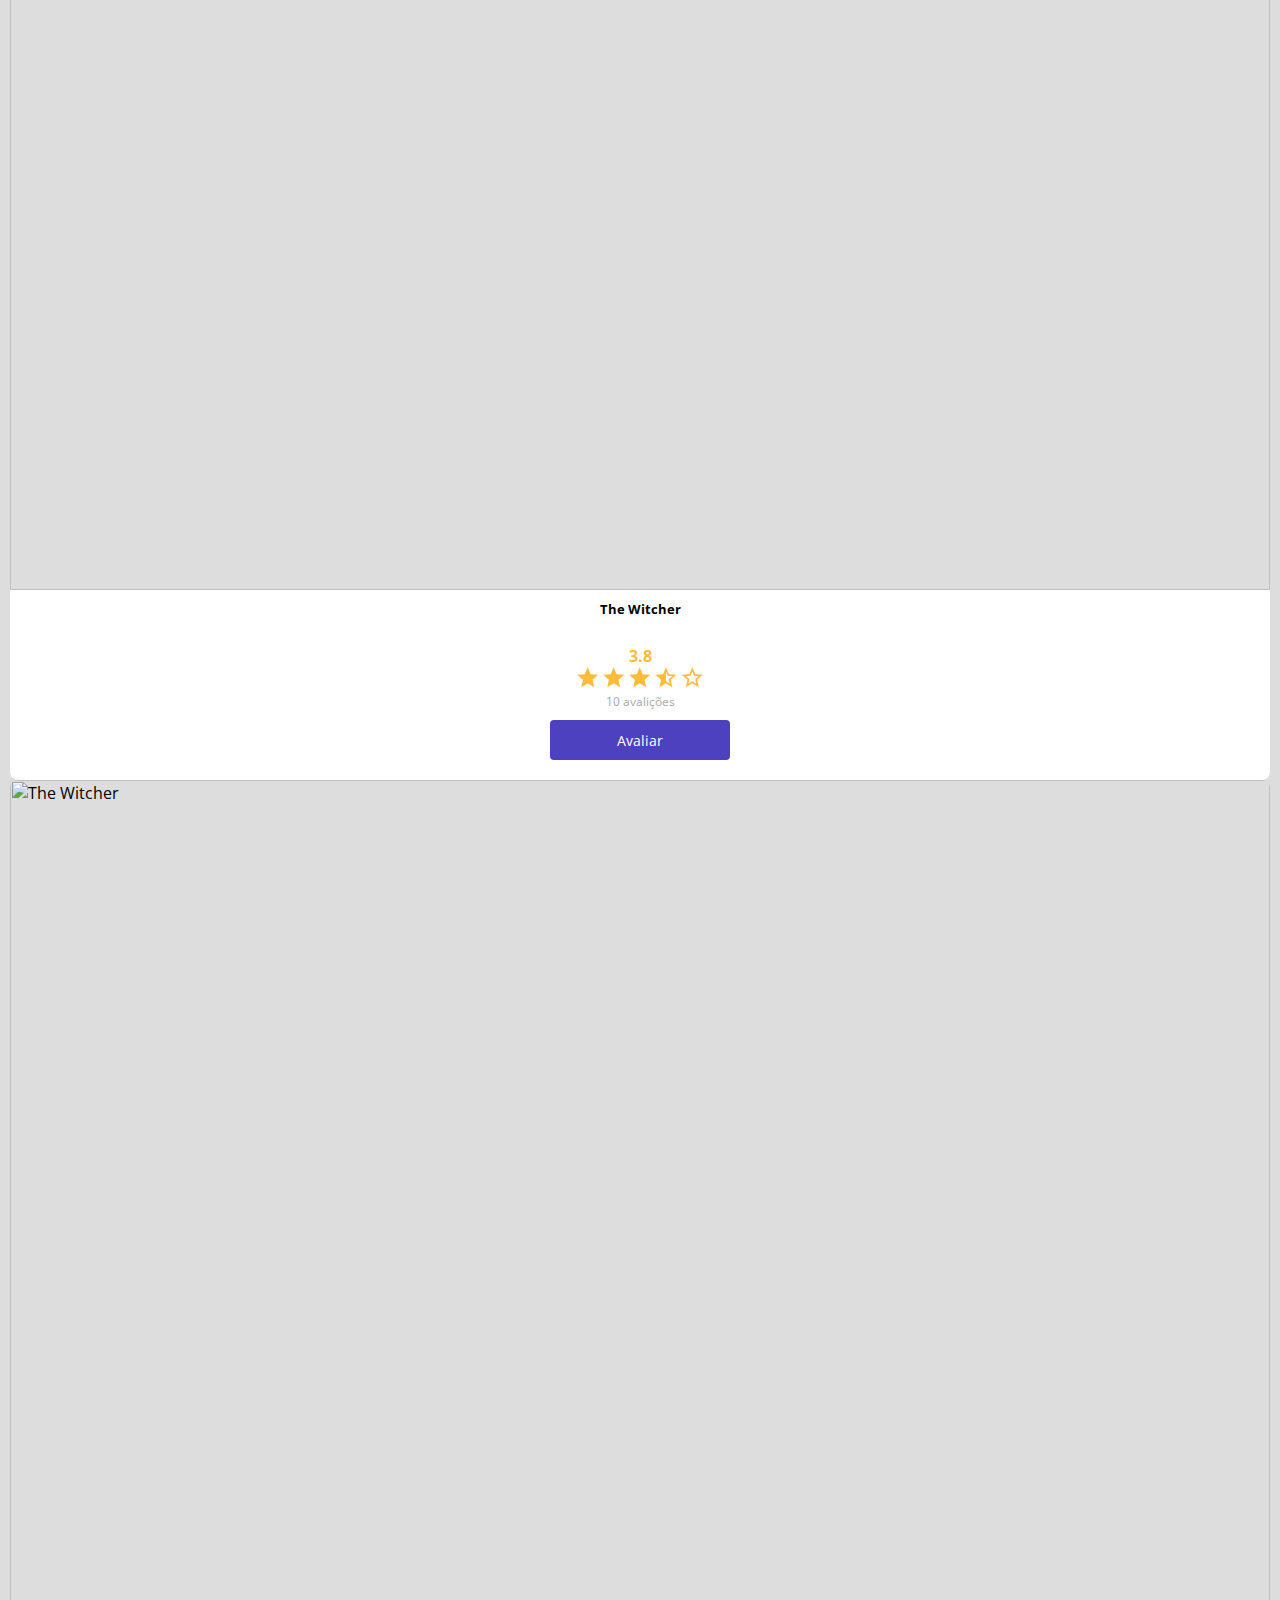
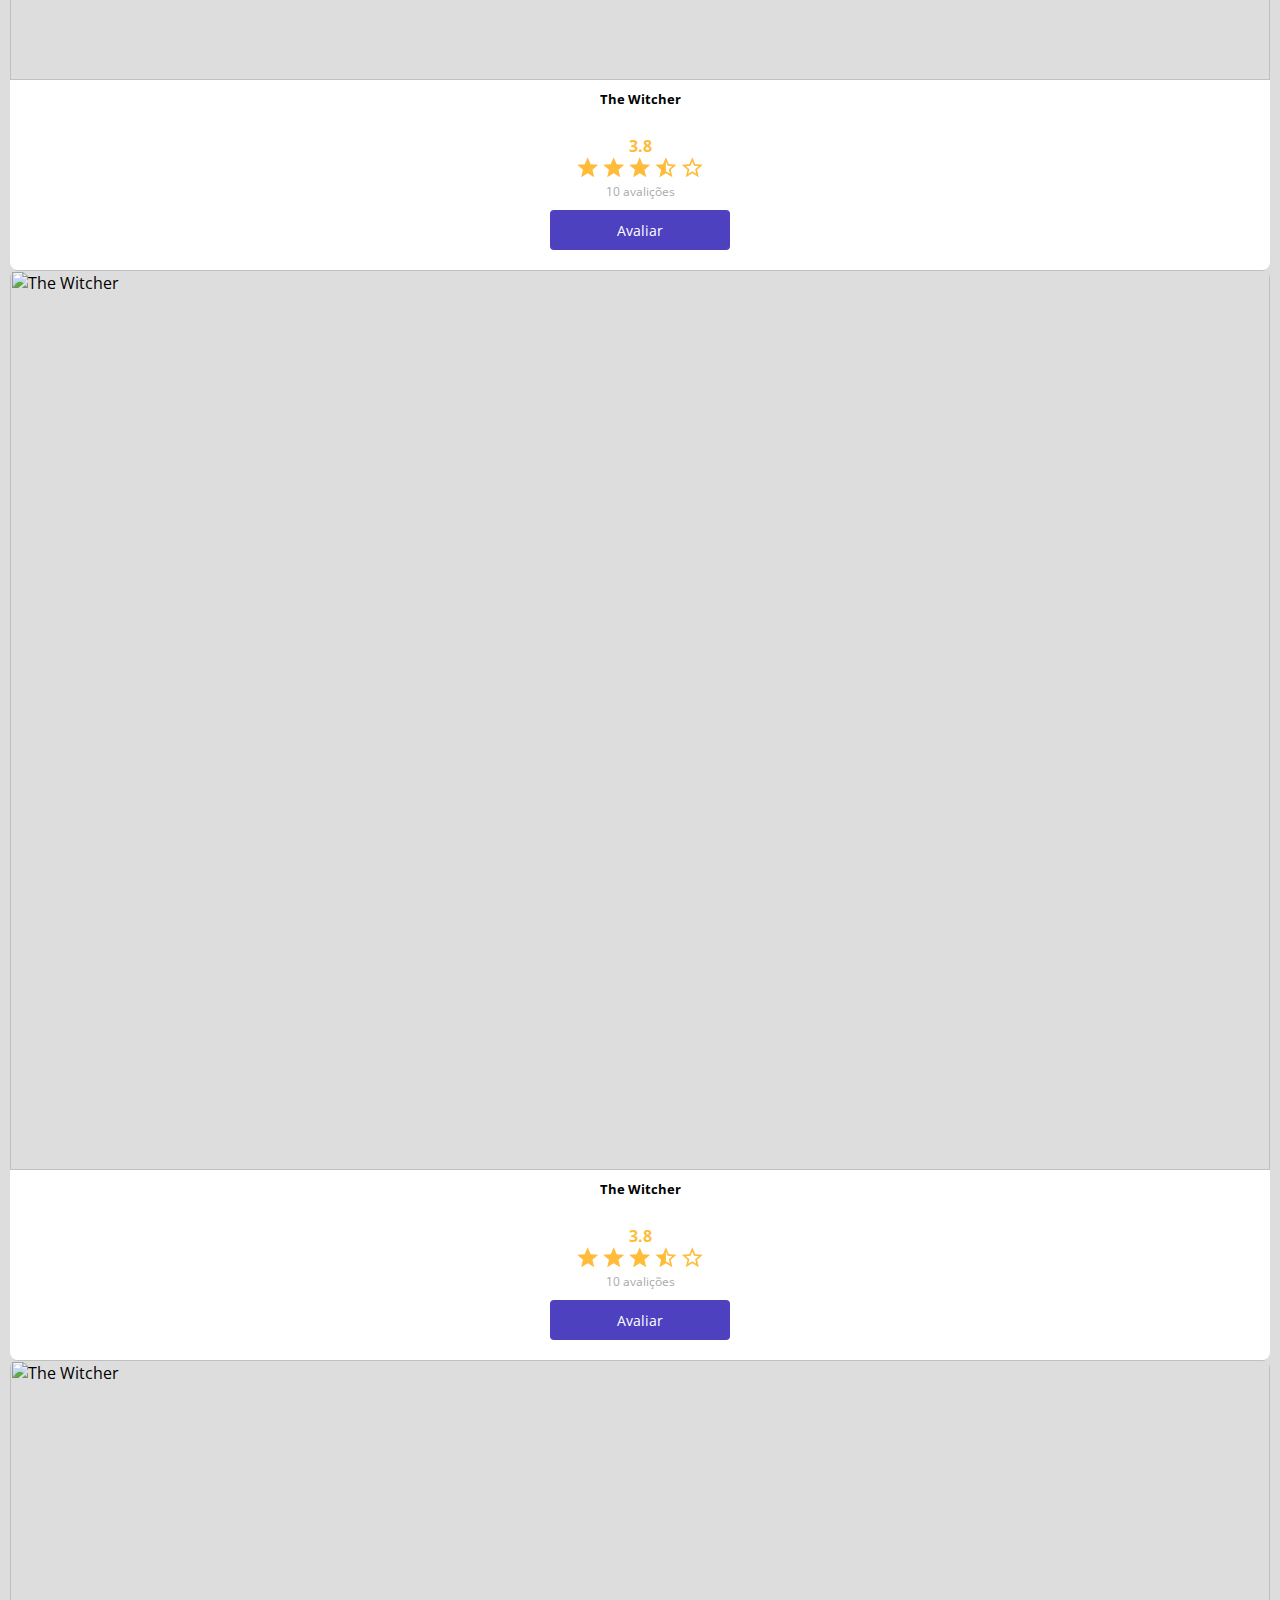
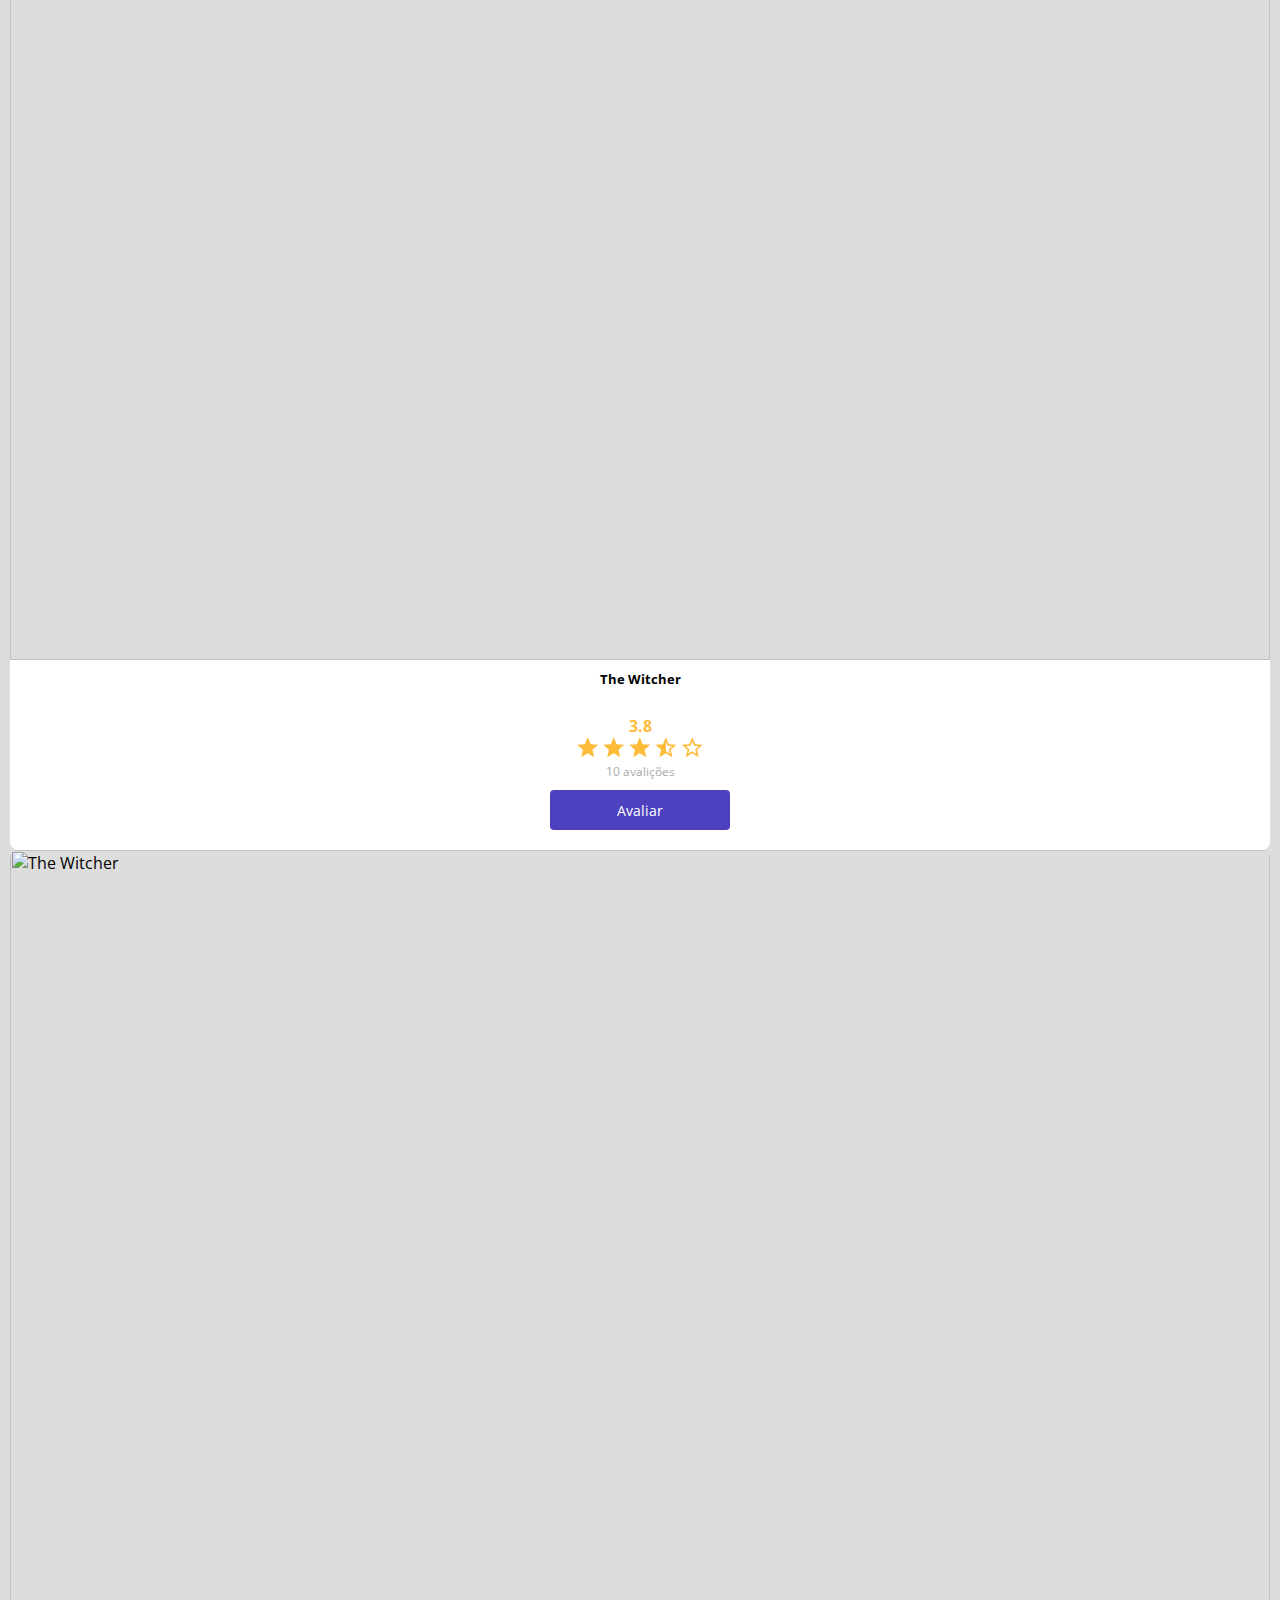
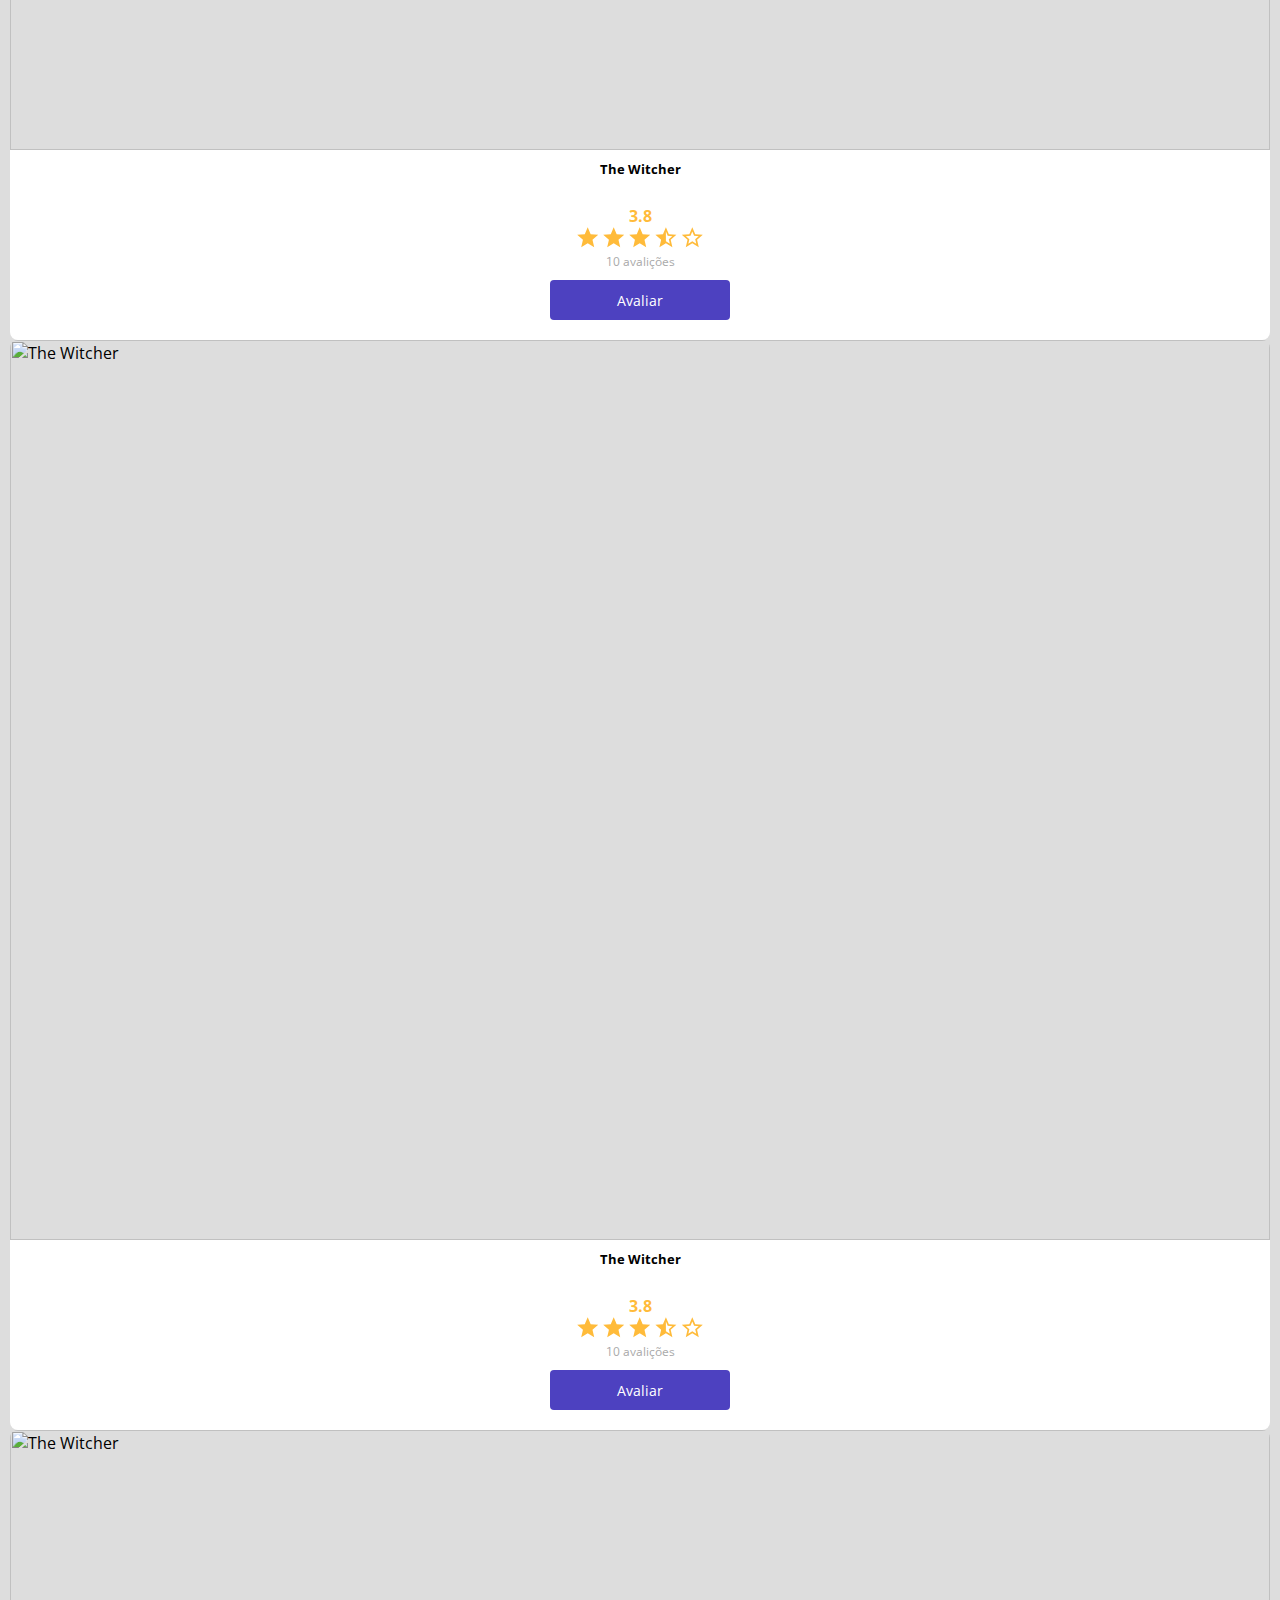
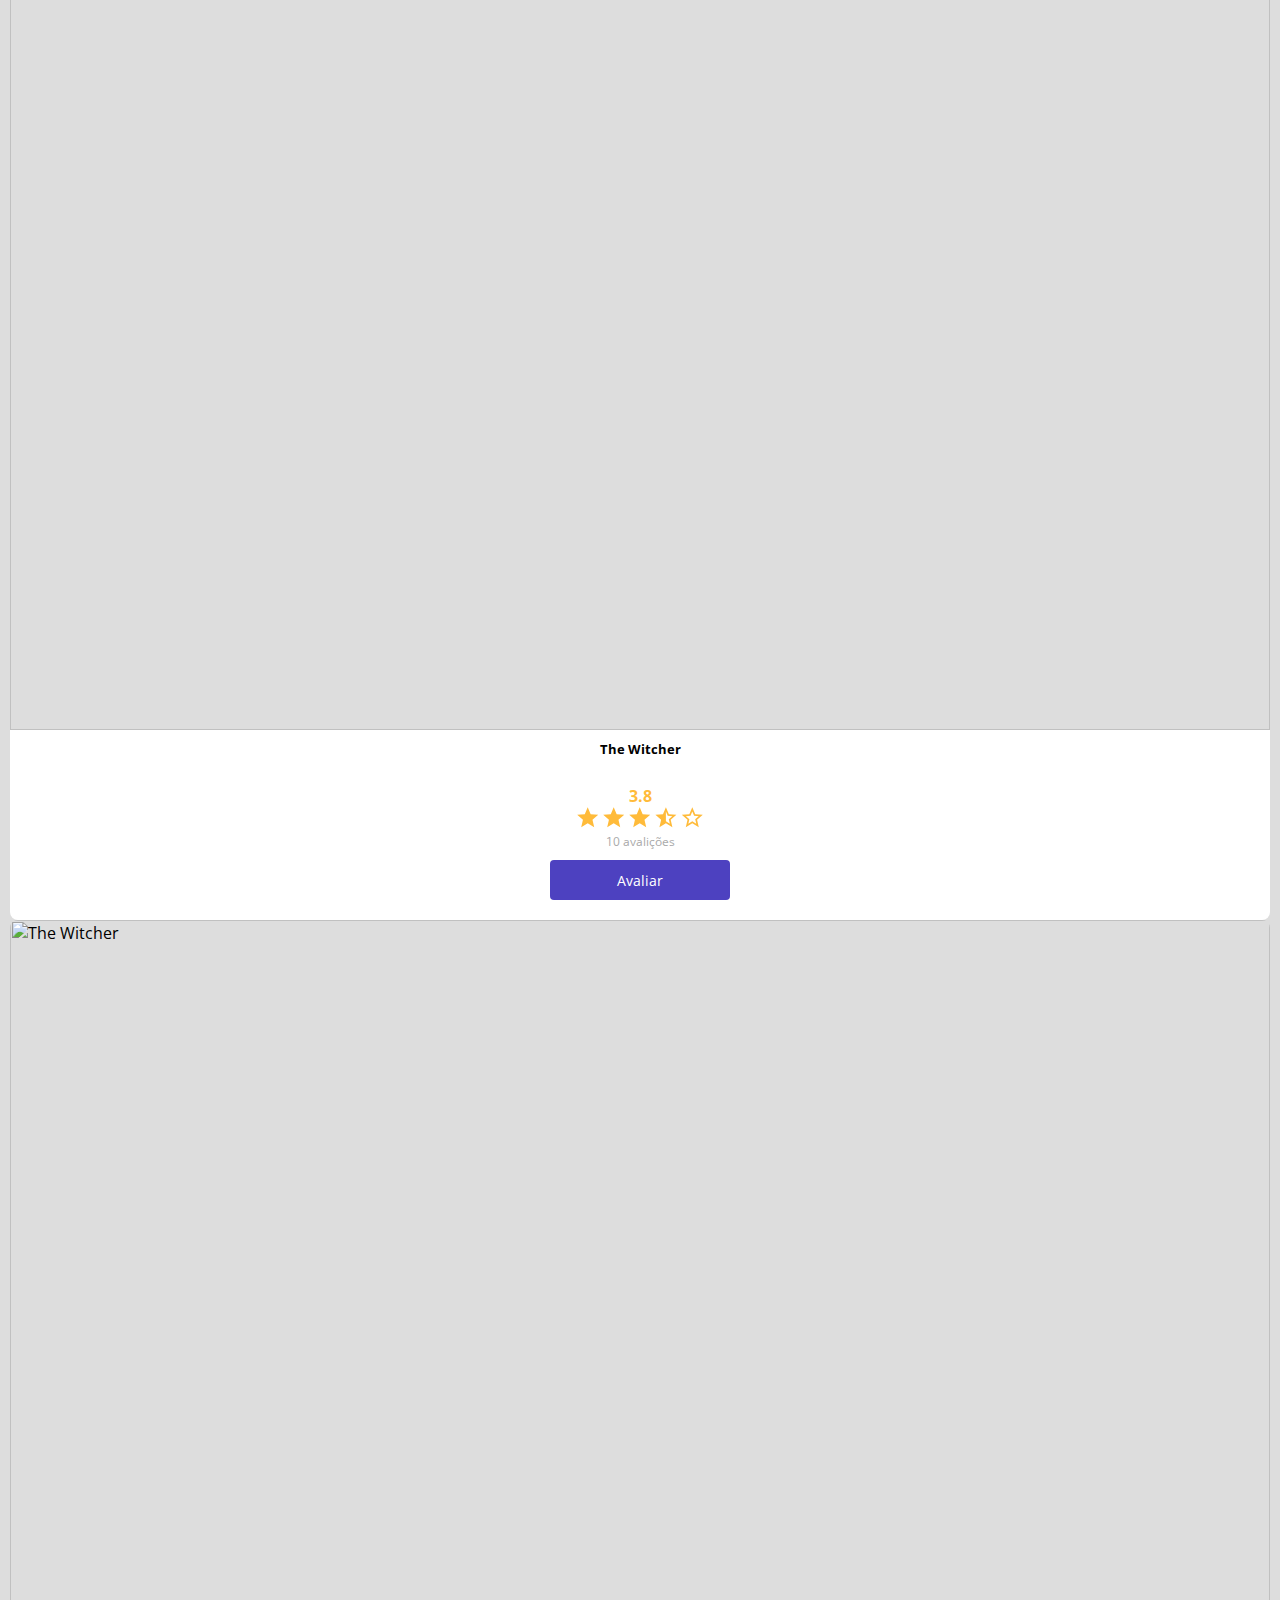
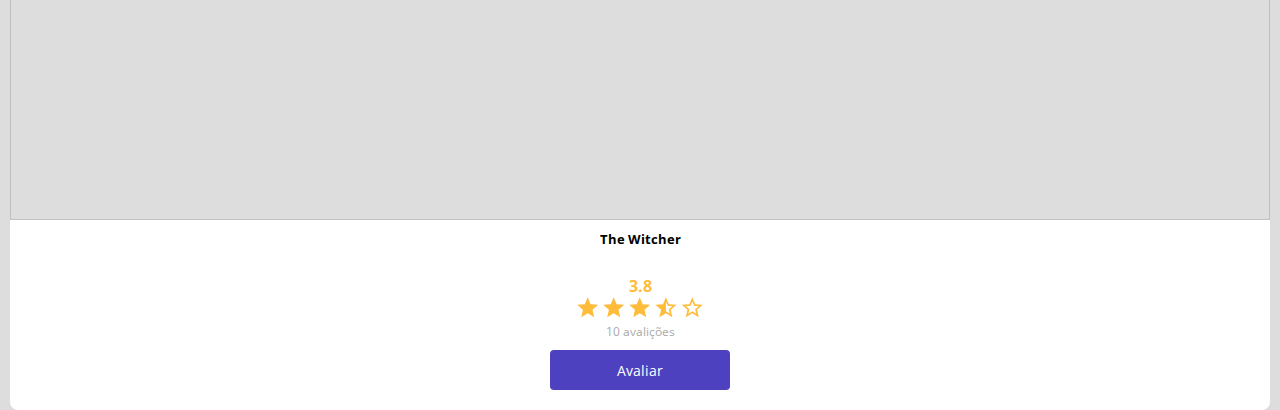
==== commit ceb76754: "Componente de paginação" ====
--- a/index.html
+++ b/index.html
@@ -28,6 +28,18 @@
                 <main>
                         <section id="dsmovie-card-list" class="container">
 
+                           <div class="dsmovie-pagination-container">
+                               <div class="dsmovie-pagination-box"> 
+                                   <button disabled>
+                                       <img src="img/arrow.svg" alt="Voltar">
+                                    </button>
+                                   <p>1 de 23</p>
+                                   <button>
+                                       <img  class="dsmovie-flip-horizontal" src="img/arrow.svg" alt="Proxima">
+                                   </button>
+                                   
+                               </div>
+                           </div>
 
                             <div class="row">
 
--- a/css/styles.css
+++ b/css/styles.css
@@ -63,7 +63,7 @@
 
 #dsmovie-card-list{
 
-    padding: 40px 10px;
+    padding: 0 10px;
 }
 
 .dsmovie-card {
@@ -197,3 +197,55 @@
 }
     
 
+.dsmovie-pagination-container {
+
+  padding: 15px 0;
+  display: flex;
+  justify-content: center;
+    
+}
+
+.dsmovie-pagination-box {
+    width: 180;
+    display: flex;
+    justify-content: space-between;
+    align-items: center;
+
+}
+
+.dsmovie-pagination-box p {
+    margin: 0%;
+    font-size: 12px;
+    color: var(--color-primary); 
+    font-weight: 400;
+    
+}
+
+
+.dsmovie-pagination-box button {
+    width: 40px;
+    height: 40px;
+    border: 1px solid var(--color-primary);
+    border-radius: 4px;
+    background-color: var(--whithe);
+   
+}
+
+.dsmovie-pagination-box button img {
+    filter: brightness(0) saturate(100%) invert(21%) sepia(79%) saturate(2294%) hue-rotate(237deg) brightness(93%) contrast(88%);
+}
+
+
+.dsmovie-pagination-box button:disabled {
+    border: 1px solid var(--text-light-gray);
+}
+
+.dsmovie-pagination-box button:disabled img {
+    filter: unset;
+
+}
+
+.dsmovi
+e-flip-horizontal {
+    transform: rotate(180deg);
+}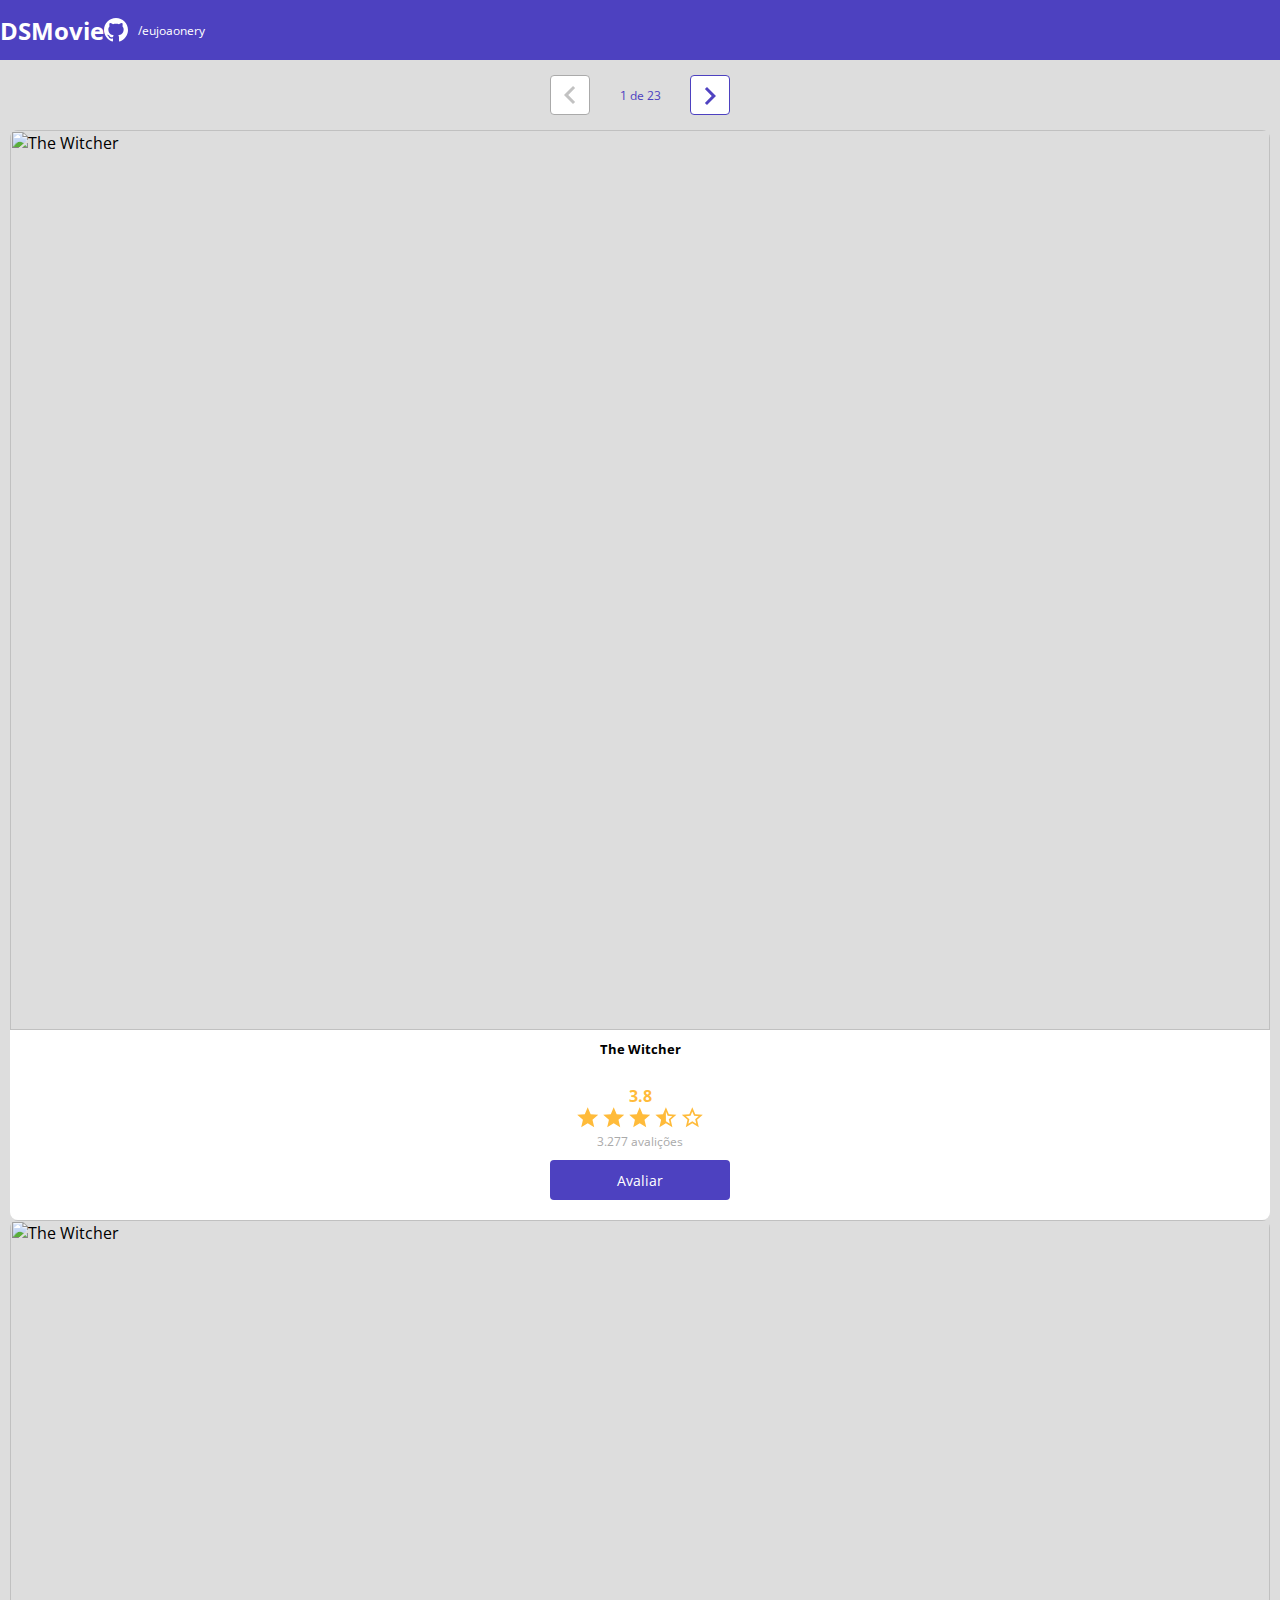
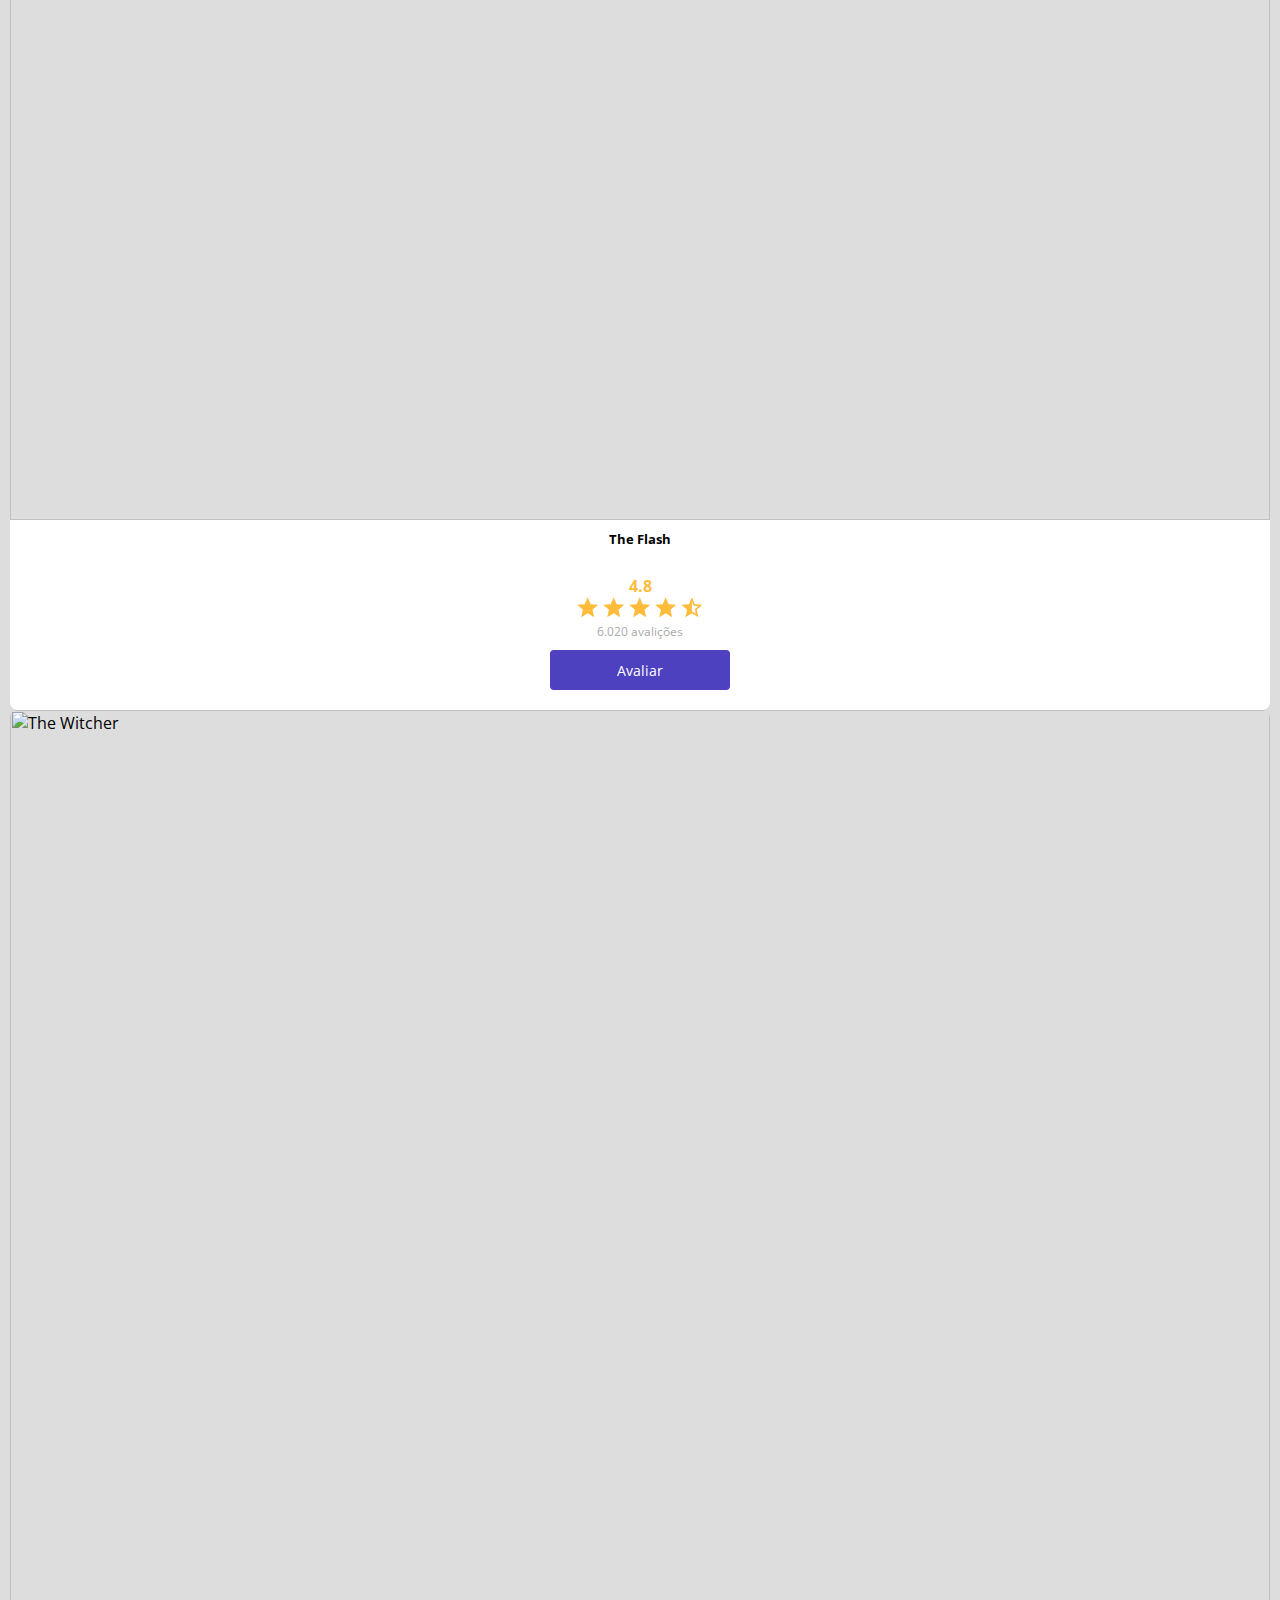
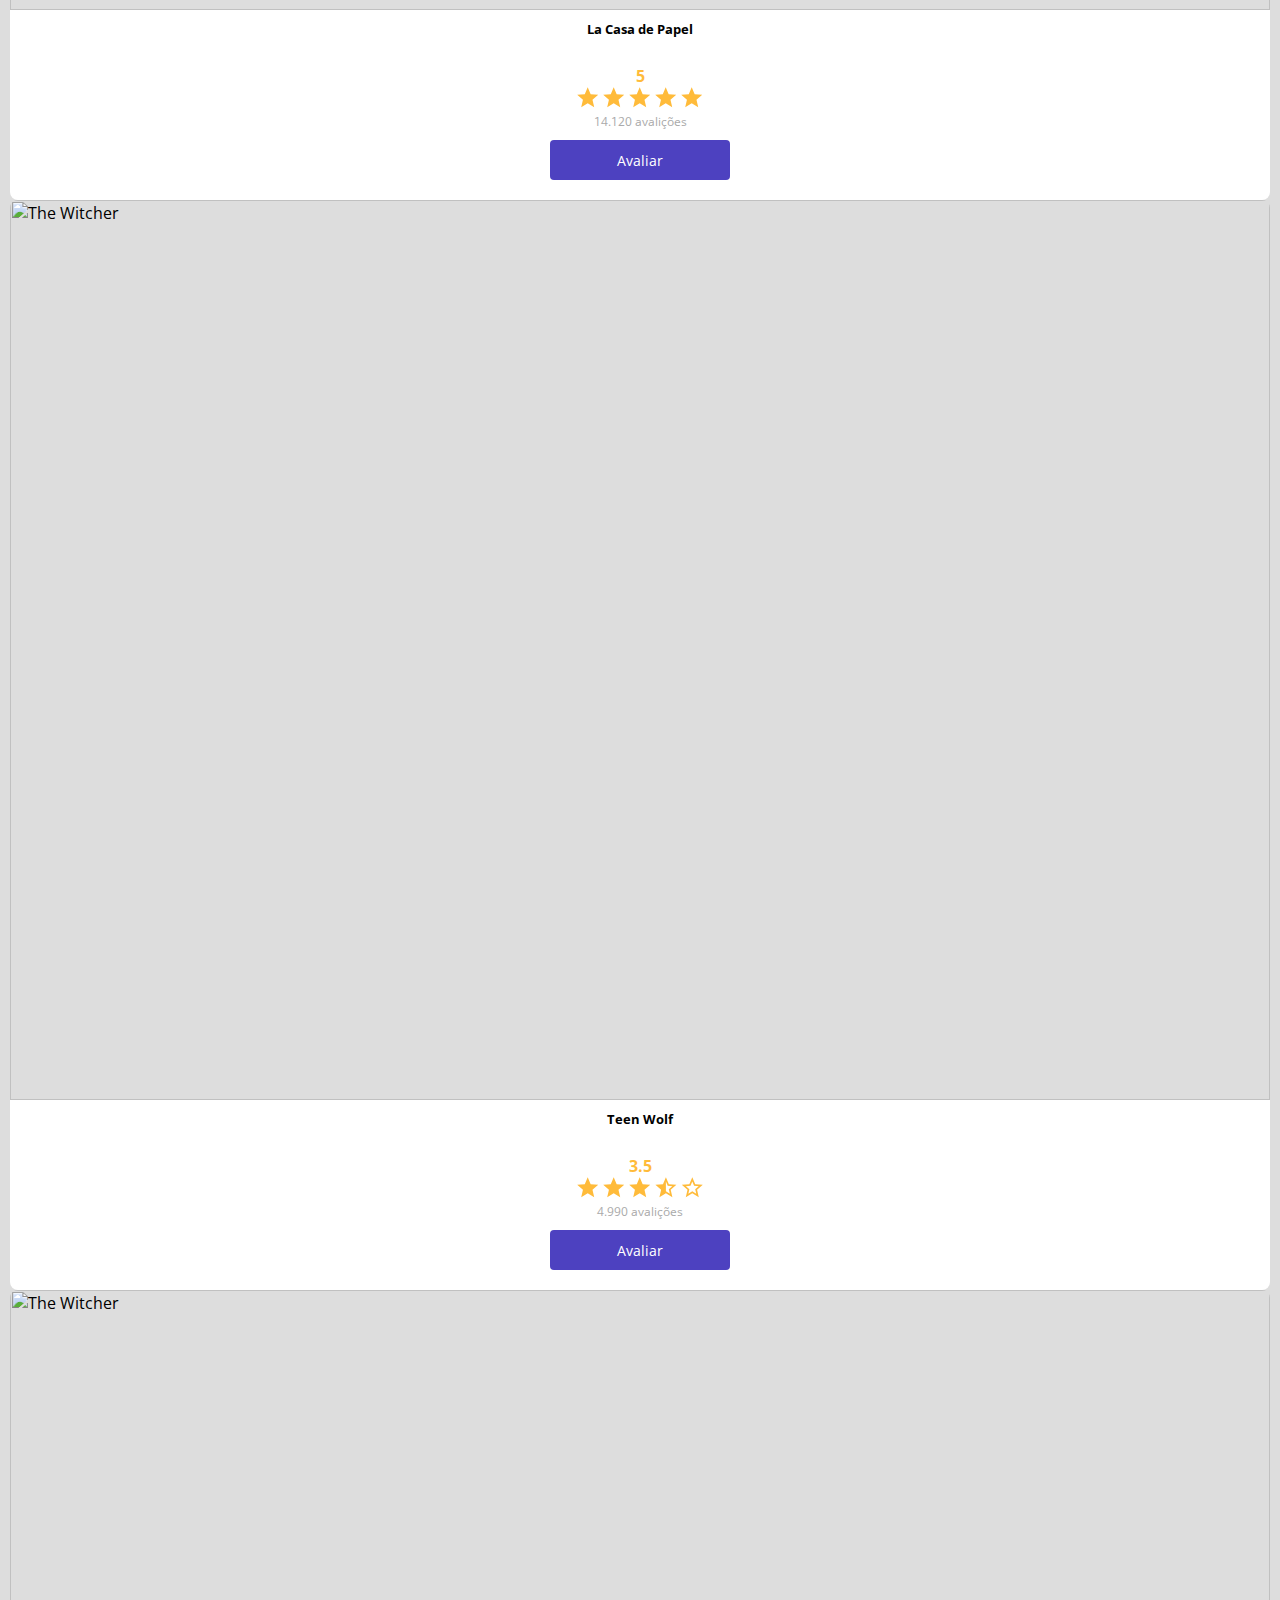
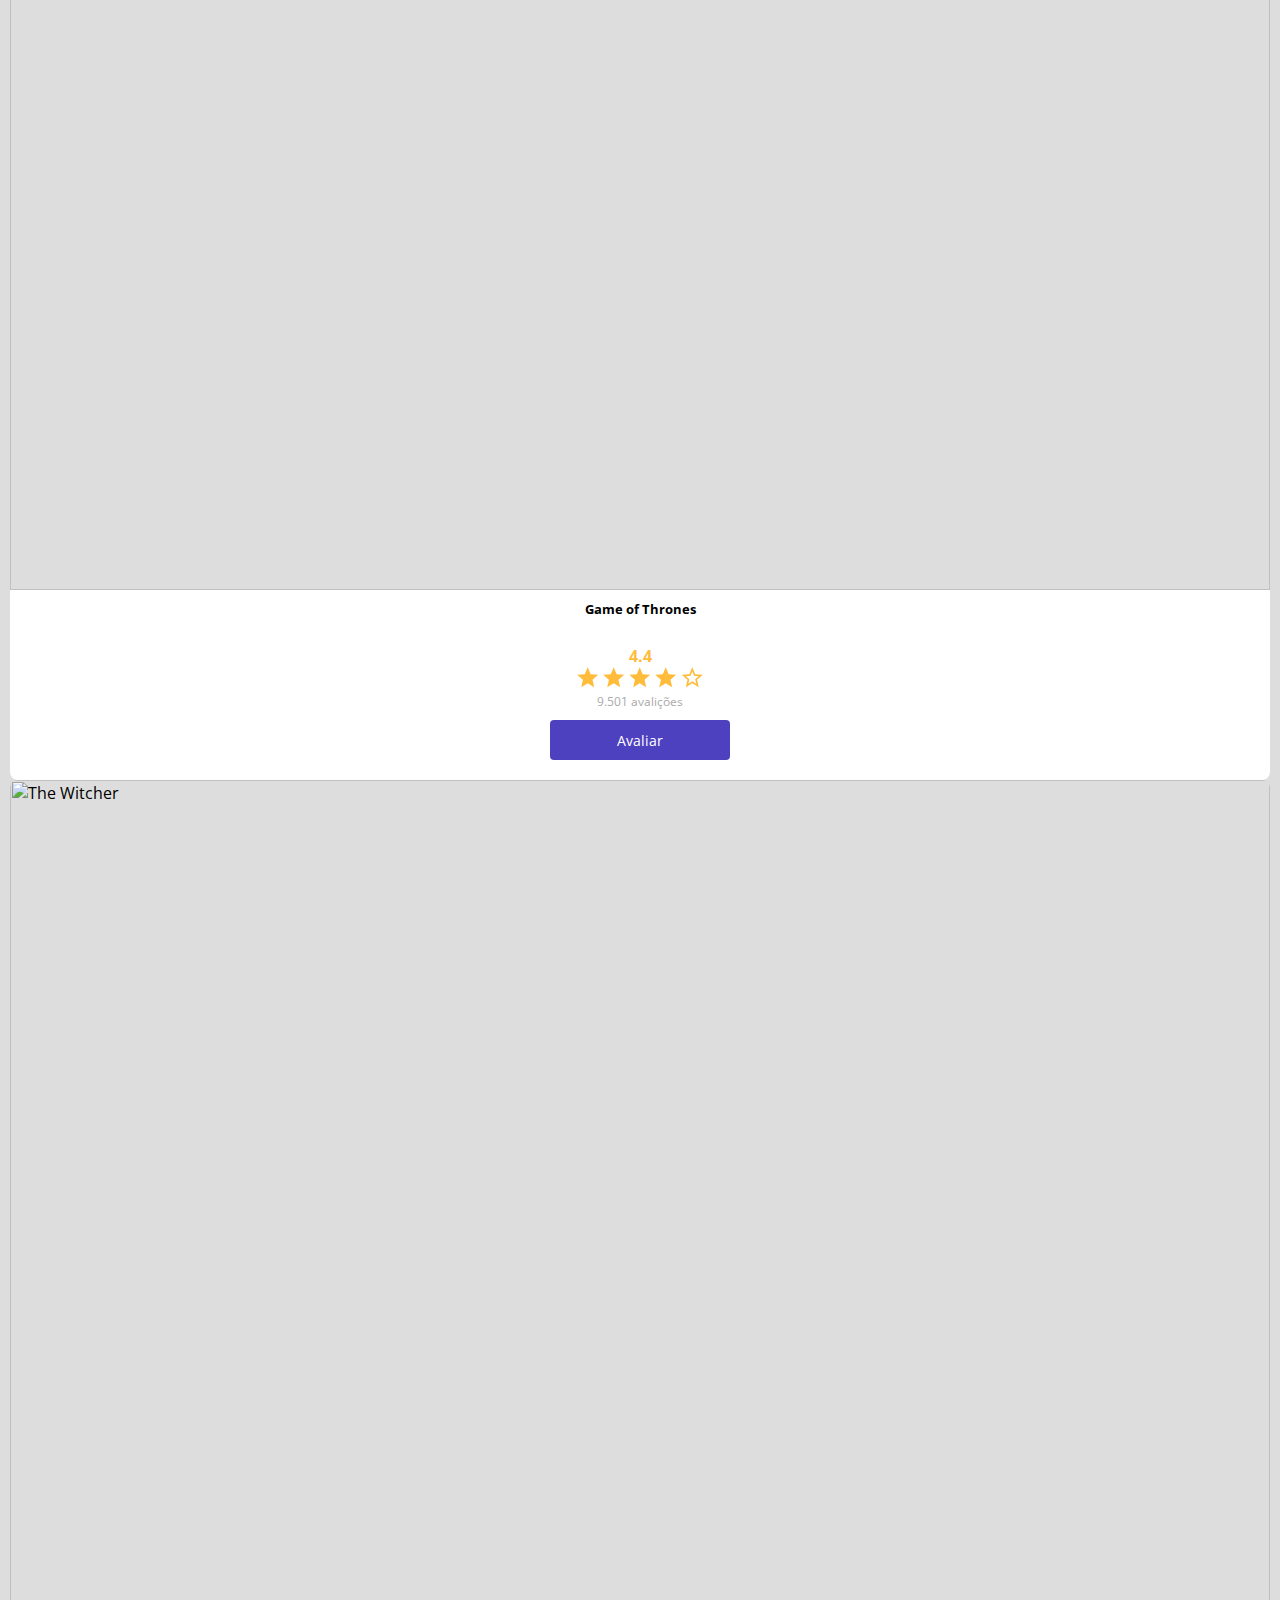
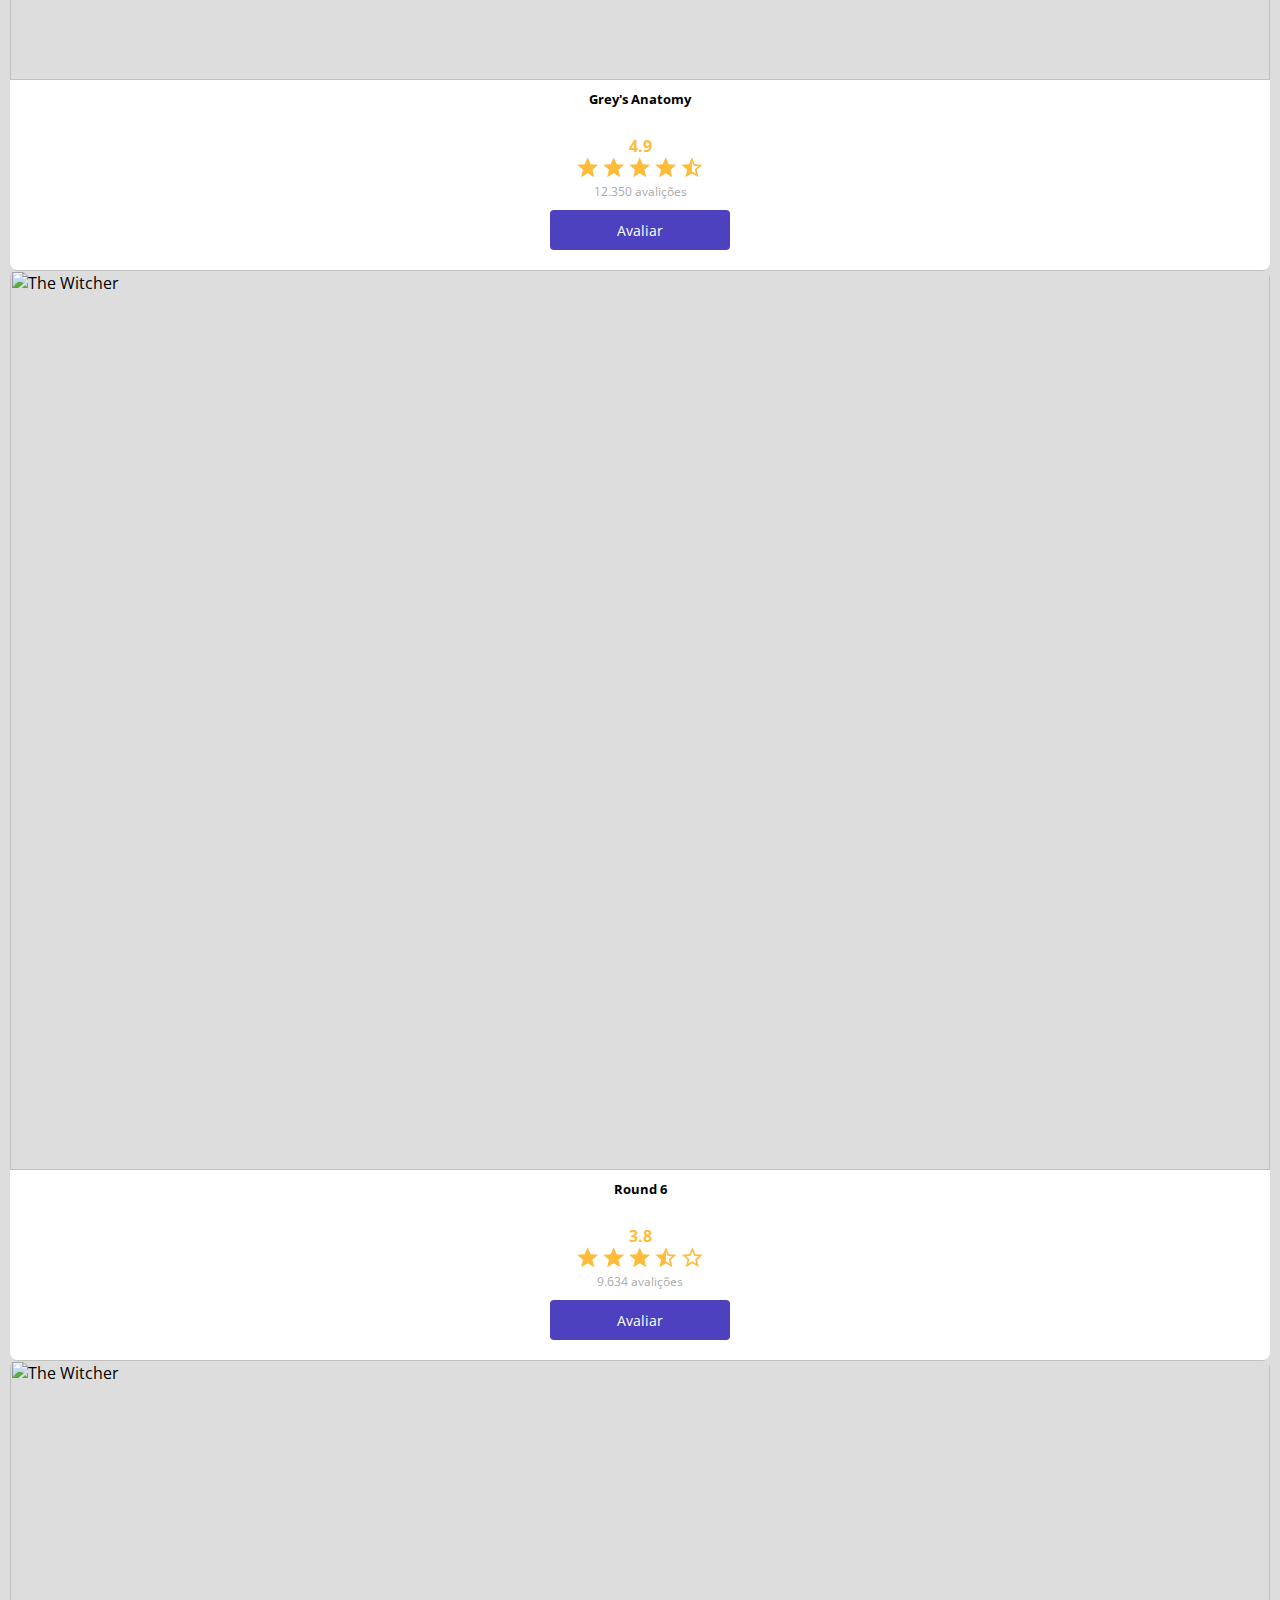
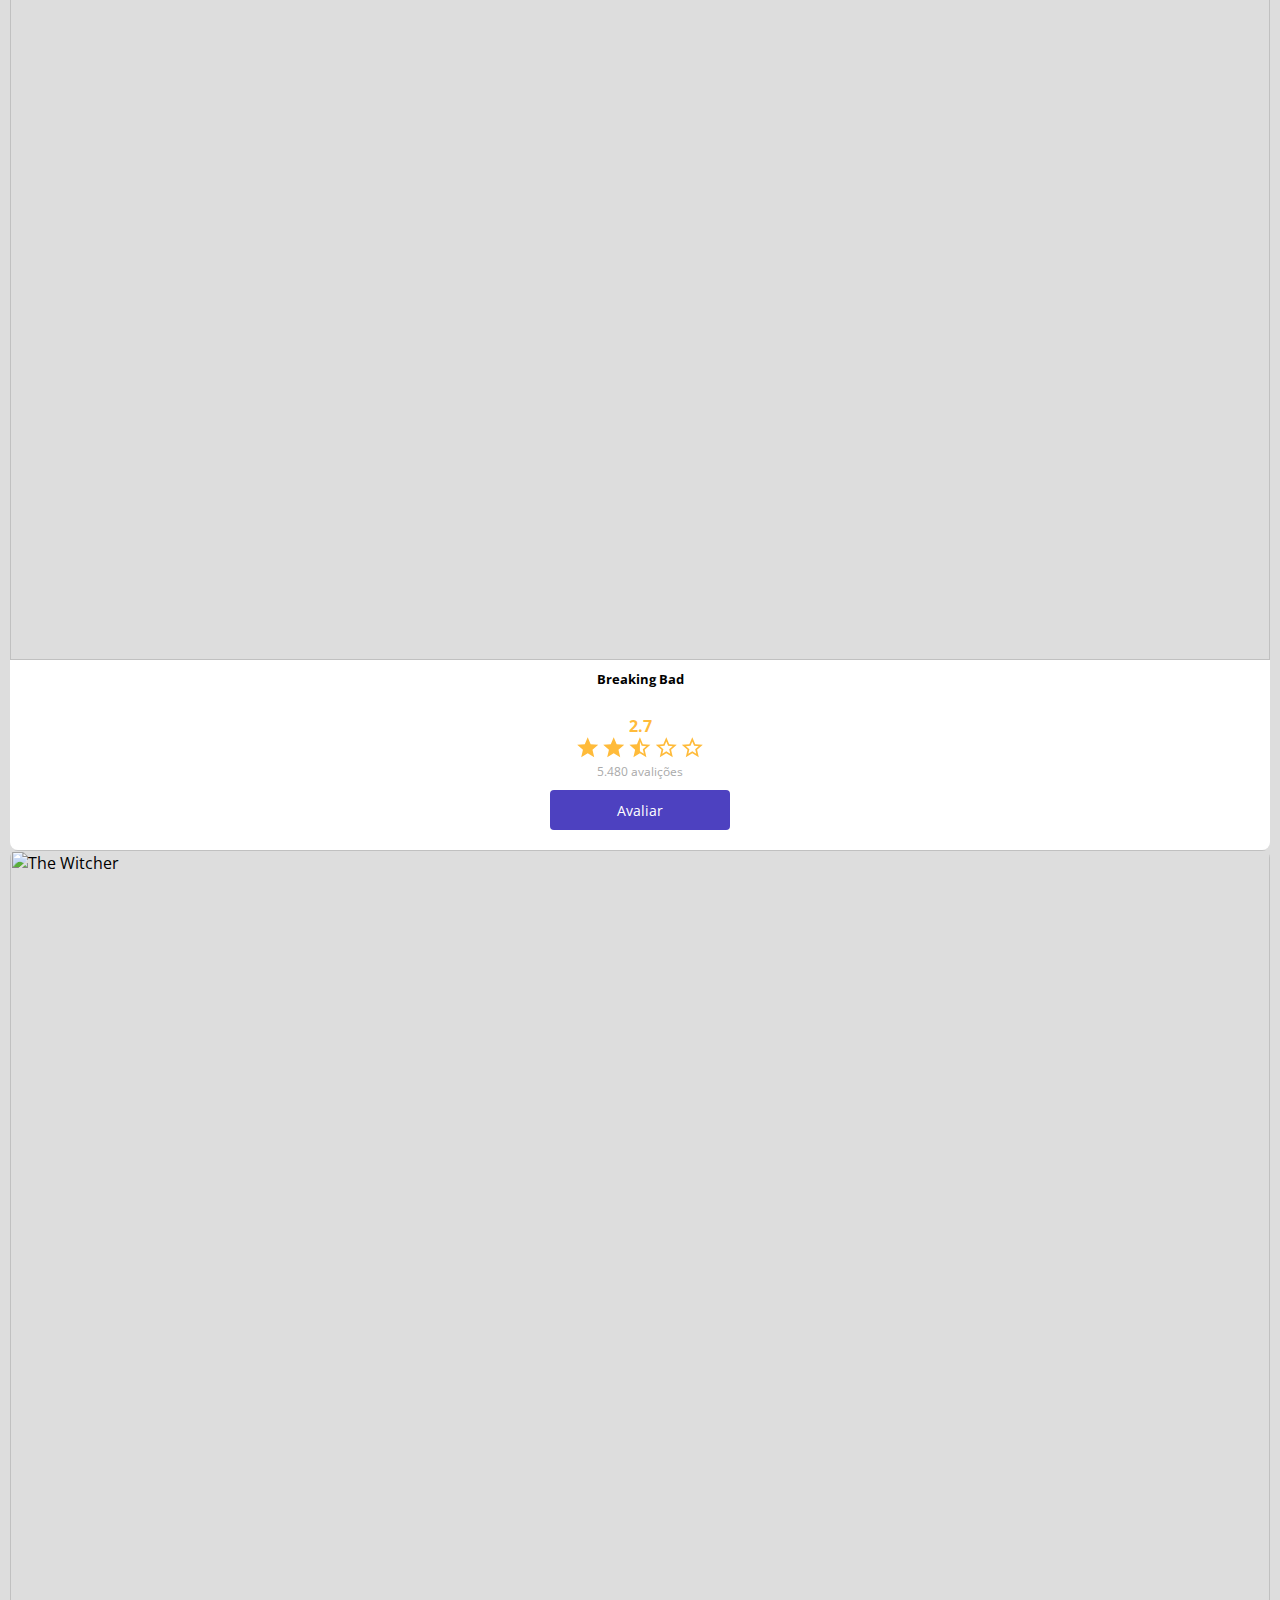
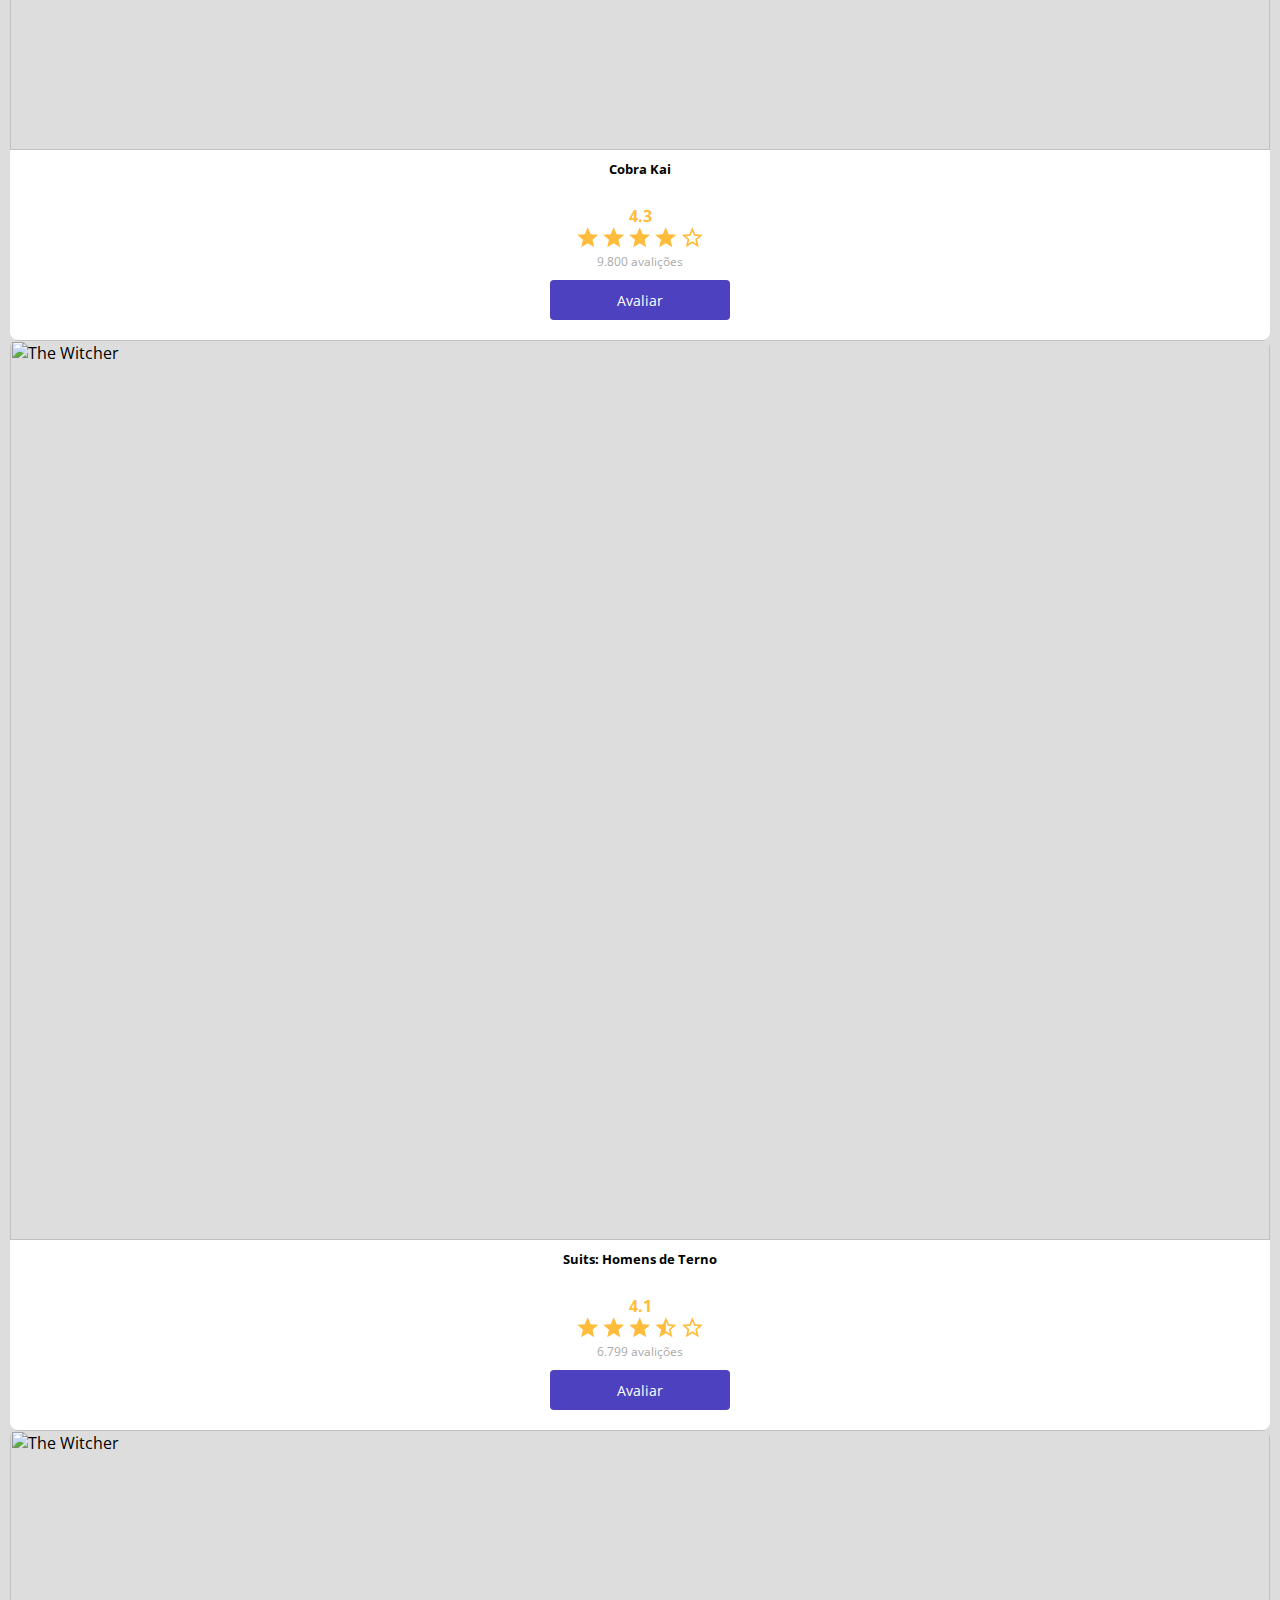
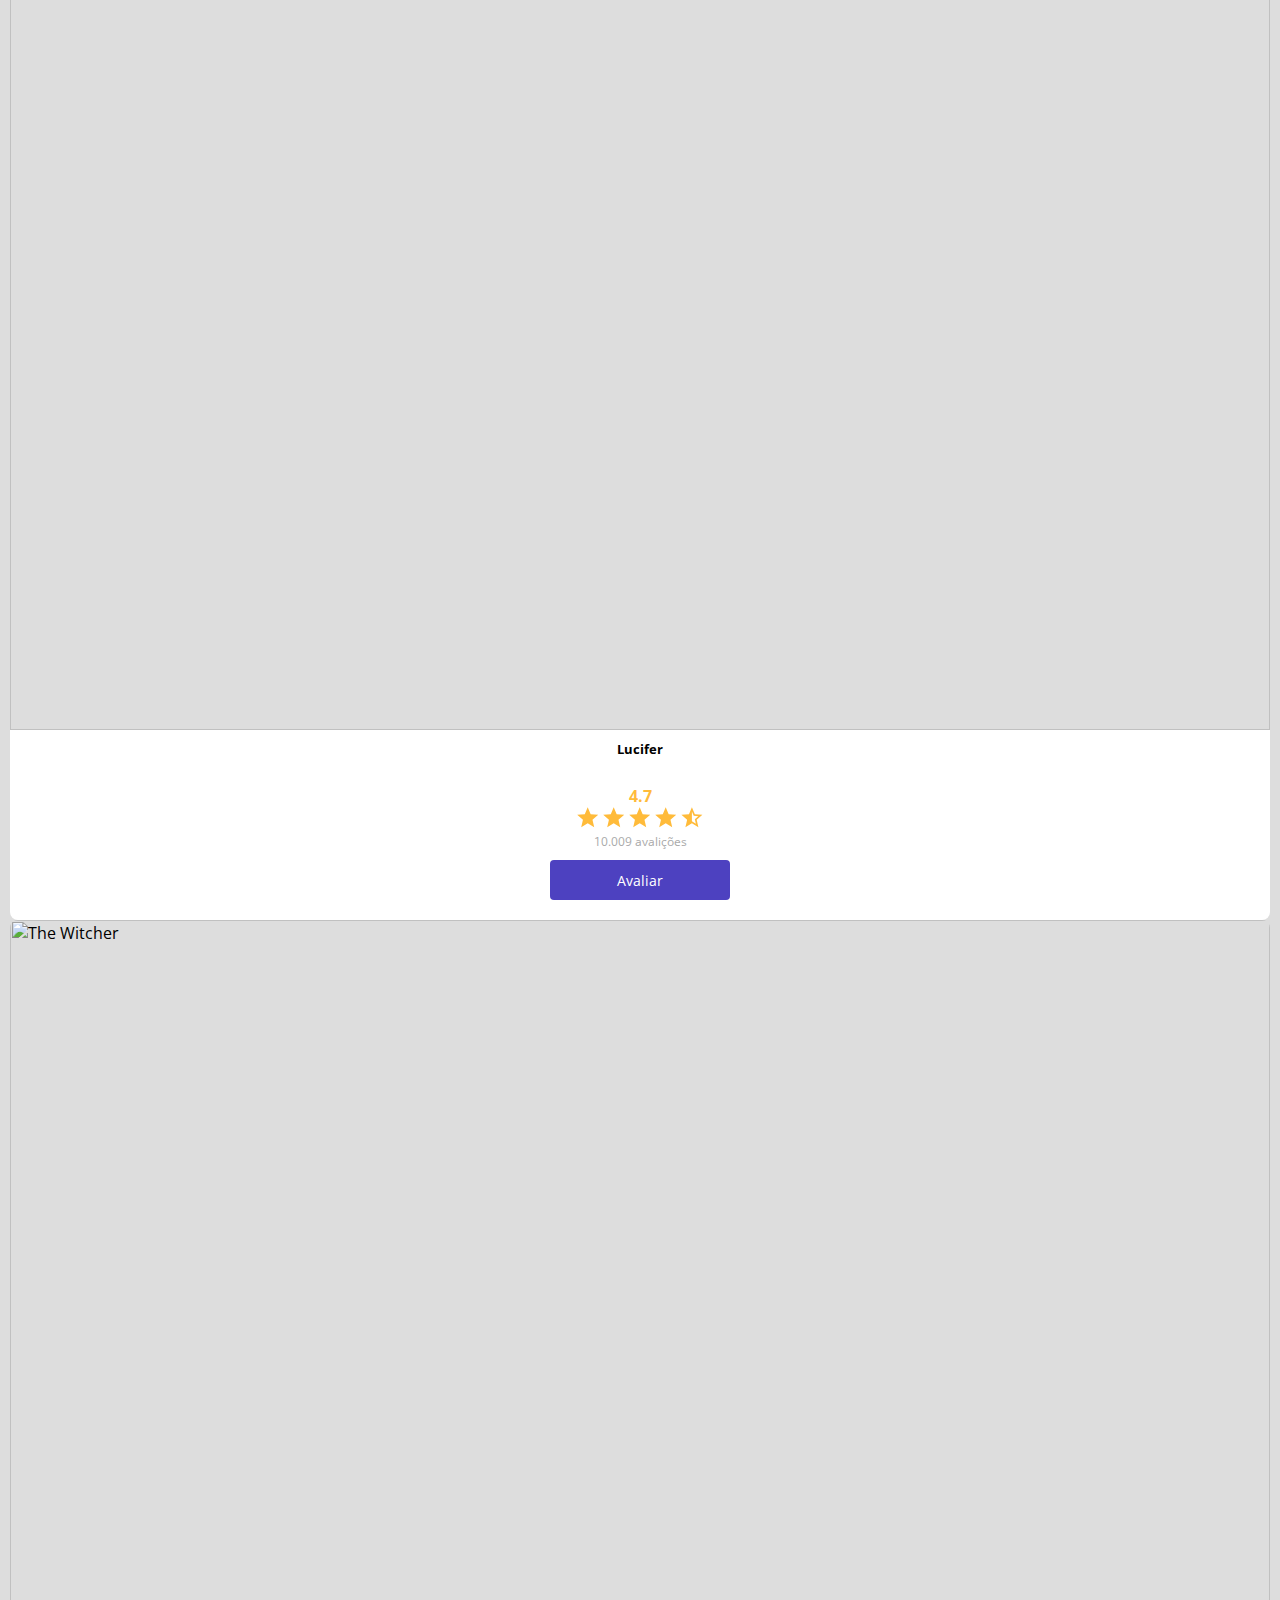
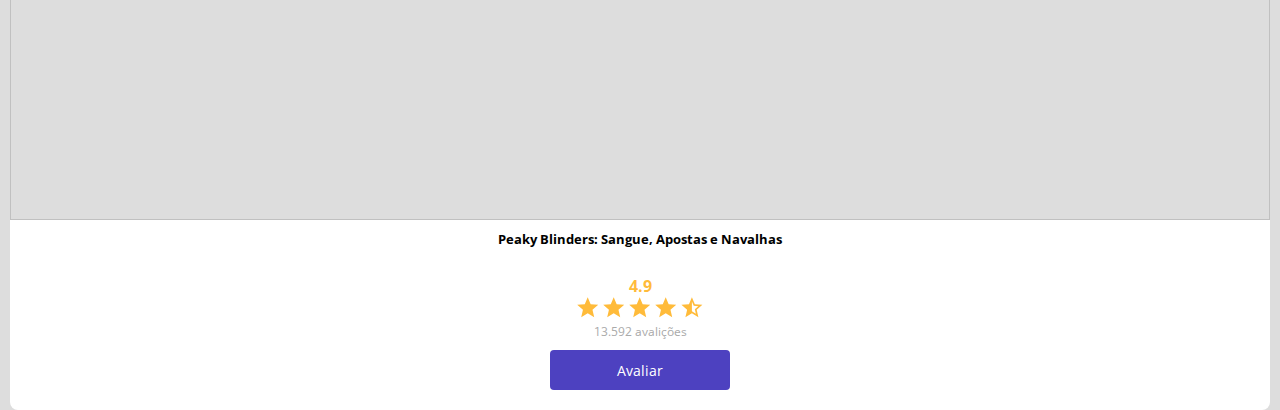
==== commit c3bc8875: "Página Finalizada" ====
--- a/index.html
+++ b/index.html
@@ -1,4 +1,5 @@
-    </main><!DOCTYPE html>
+</main>
+<!DOCTYPE html>
 <html lang="pt-br">
 
 <head>
@@ -10,304 +11,317 @@
     <link href="https://cdn.jsdelivr.net/npm/bootstrap@5.1.3/dist/css/bootstrap.min.css" rel="stylesheet"
         integrity="sha384-1BmE4kWBq78iYhFldvKuhfTAU6auU8tT94WrHftjDbrCEXSU1oBoqyl2QvZ6jIW3" crossorigin="anonymous">
 
-    
-        <link rel="stylesheet" href="css/styles.css">
+
+    <link rel="stylesheet" href="css/styles.css">
 </head>
+
 <body>
     <header>
         <nav class="container">
             <h1>DSMovie</h1>
             <div class="dsmovie-contact-container">
-               <img src="img/github.svg" alt="github">
-               <a href="https://github.com/eujoaonery">/eujoaonery</a>
+                <img src="img/github.svg" alt="github">
+                <a href="https://github.com/eujoaonery">/eujoaonery</a>
             </div>
         </nav>
     </header>
 
 
-                <main>
-                        <section id="dsmovie-card-list" class="container">
-
-                           <div class="dsmovie-pagination-container">
-                               <div class="dsmovie-pagination-box"> 
-                                   <button disabled>
-                                       <img src="img/arrow.svg" alt="Voltar">
-                                    </button>
-                                   <p>1 de 23</p>
-                                   <button>
-                                       <img  class="dsmovie-flip-horizontal" src="img/arrow.svg" alt="Proxima">
-                                   </button>
-                                   
-                               </div>
-                           </div>
-
-                            <div class="row">
-
-                                <div class="col-sm-6 col-lg-4 col-xl-3 mb-3">
-                                    <div class="dsmovie-card">
-                                        <img src="https://www.themoviedb.org/t/p/w500_and_h282_face/u3fWcgsIhOqtC8A8VU8PS3rkvmx.jpg" alt="The Witcher">
-                                        <div class="dsmovie-card-description">
-                                            <h3> The Witcher </h3>
-                                            <div class="dsmovie-card-description-bottom">
-                                                <h4>3.8</h4>
-                                                <div>
-                                                    <img src="img/star-full.svg" alt="Star">
-                                                    <img src="img/star-full.svg" alt="Star">
-                                                    <img src="img/star-full.svg" alt="Star">
-                                                    <img src="img/star-half.svg" alt="Star">
-                                                    <img src="img/star-empty.svg" alt="Star">
-                                                </div>
-                                                <p>10 avalições</p>
-                                                <a class="dsmovie-btn" href="form.html">Avaliar</a>
-                                            </div>
-                                        </div>
-                                    </div>
-                                </div>
-
-                                <div class="col-sm-6 col-lg-4 col-xl-3 mb-3">
-                                    <div class="dsmovie-card">
-                                        <img src="https://www.themoviedb.org/t/p/w500_and_h282_face/u3fWcgsIhOqtC8A8VU8PS3rkvmx.jpg" alt="The Witcher">
-                                        <div class="dsmovie-card-description">
-                                            <h3> The Witcher </h3>
-                                            <div class="dsmovie-card-description-bottom">
-                                                <h4>3.8</h4>
-                                                <div>
-                                                    <img src="img/star-full.svg" alt="Star">
-                                                    <img src="img/star-full.svg" alt="Star">
-                                                    <img src="img/star-full.svg" alt="Star">
-                                                    <img src="img/star-half.svg" alt="Star">
-                                                    <img src="img/star-empty.svg" alt="Star">
-                                                </div>
-                                                <p>10 avalições</p>
-                                                <a class="dsmovie-btn" href="form.html">Avaliar</a>
-                                            </div>
-                                        </div>
-                                    </div>
-                                </div>
-
-                                <div class="col-sm-6 col-lg-4 col-xl-3 mb-3">
-                                    <div class="dsmovie-card">
-                                        <img src="https://www.themoviedb.org/t/p/w500_and_h282_face/u3fWcgsIhOqtC8A8VU8PS3rkvmx.jpg" alt="The Witcher">
-                                        <div class="dsmovie-card-description">
-                                            <h3> The Witcher </h3>
-                                            <div class="dsmovie-card-description-bottom">
-                                                <h4>3.8</h4>
-                                                <div>
-                                                    <img src="img/star-full.svg" alt="Star">
-                                                    <img src="img/star-full.svg" alt="Star">
-                                                    <img src="img/star-full.svg" alt="Star">
-                                                    <img src="img/star-half.svg" alt="Star">
-                                                    <img src="img/star-empty.svg" alt="Star">
-                                                </div>
-                                                <p>10 avalições</p>
-                                                <a class="dsmovie-btn" href="form.html">Avaliar</a>
-                                            </div>
-                                        </div>
-                                    </div>
-                                </div>
-
-                                <div class="col-sm-6 col-lg-4 col-xl-3 mb-3">
-                                    <div class="dsmovie-card">
-                                        <img src="https://www.themoviedb.org/t/p/w500_and_h282_face/u3fWcgsIhOqtC8A8VU8PS3rkvmx.jpg" alt="The Witcher">
-                                        <div class="dsmovie-card-description">
-                                            <h3> The Witcher </h3>
-                                            <div class="dsmovie-card-description-bottom">
-                                                <h4>3.8</h4>
-                                                <div>
-                                                    <img src="img/star-full.svg" alt="Star">
-                                                    <img src="img/star-full.svg" alt="Star">
-                                                    <img src="img/star-full.svg" alt="Star">
-                                                    <img src="img/star-half.svg" alt="Star">
-                                                    <img src="img/star-empty.svg" alt="Star">
-                                                </div>
-                                                <p>10 avalições</p>
-                                                <a class="dsmovie-btn" href="form.html">Avaliar</a>
-                                            </div>
-                                        </div>
-                                    </div>
-                                </div>
-
-                                <div class="col-sm-6 col-lg-4 col-xl-3 mb-3">
-                                    <div class="dsmovie-card">
-                                        <img src="https://www.themoviedb.org/t/p/w500_and_h282_face/u3fWcgsIhOqtC8A8VU8PS3rkvmx.jpg" alt="The Witcher">
-                                        <div class="dsmovie-card-description">
-                                            <h3> The Witcher </h3>
-                                            <div class="dsmovie-card-description-bottom">
-                                                <h4>3.8</h4>
-                                                <div>
-                                                    <img src="img/star-full.svg" alt="Star">
-                                                    <img src="img/star-full.svg" alt="Star">
-                                                    <img src="img/star-full.svg" alt="Star">
-                                                    <img src="img/star-half.svg" alt="Star">
-                                                    <img src="img/star-empty.svg" alt="Star">
-                                                </div>
-                                                <p>10 avalições</p>
-                                                <a class="dsmovie-btn" href="form.html">Avaliar</a>
-                                            </div>
-                                        </div>
-                                    </div>
-                                </div>
-
-                                <div class="col-sm-6 col-lg-4 col-xl-3 mb-3">
-                                    <div class="dsmovie-card">
-                                        <img src="https://www.themoviedb.org/t/p/w500_and_h282_face/u3fWcgsIhOqtC8A8VU8PS3rkvmx.jpg" alt="The Witcher">
-                                        <div class="dsmovie-card-description">
-                                            <h3> The Witcher </h3>
-                                            <div class="dsmovie-card-description-bottom">
-                                                <h4>3.8</h4>
-                                                <div>
-                                                    <img src="img/star-full.svg" alt="Star">
-                                                    <img src="img/star-full.svg" alt="Star">
-                                                    <img src="img/star-full.svg" alt="Star">
-                                                    <img src="img/star-half.svg" alt="Star">
-                                                    <img src="img/star-empty.svg" alt="Star">
-                                                </div>
-                                                <p>10 avalições</p>
-                                                <a class="dsmovie-btn" href="form.html">Avaliar</a>
-                                            </div>
-                                        </div>
-                                    </div>
-                                </div>
-
-                                <div class="col-sm-6 col-lg-4 col-xl-3 mb-3">
-                                    <div class="dsmovie-card">
-                                        <img src="https://www.themoviedb.org/t/p/w500_and_h282_face/u3fWcgsIhOqtC8A8VU8PS3rkvmx.jpg" alt="The Witcher">
-                                        <div class="dsmovie-card-description">
-                                            <h3> The Witcher </h3>
-                                            <div class="dsmovie-card-description-bottom">
-                                                <h4>3.8</h4>
-                                                <div>
-                                                    <img src="img/star-full.svg" alt="Star">
-                                                    <img src="img/star-full.svg" alt="Star">
-                                                    <img src="img/star-full.svg" alt="Star">
-                                                    <img src="img/star-half.svg" alt="Star">
-                                                    <img src="img/star-empty.svg" alt="Star">
-                                                </div>
-                                                <p>10 avalições</p>
-                                                <a class="dsmovie-btn" href="form.html">Avaliar</a>
-                                            </div>
-                                        </div>
-                                    </div>
-                                </div>
-
-                                <div class="col-sm-6 col-lg-4 col-xl-3 mb-3">
-                                    <div class="dsmovie-card">
-                                        <img src="https://www.themoviedb.org/t/p/w500_and_h282_face/u3fWcgsIhOqtC8A8VU8PS3rkvmx.jpg" alt="The Witcher">
-                                        <div class="dsmovie-card-description">
-                                            <h3> The Witcher </h3>
-                                            <div class="dsmovie-card-description-bottom">
-                                                <h4>3.8</h4>
-                                                <div>
-                                                    <img src="img/star-full.svg" alt="Star">
-                                                    <img src="img/star-full.svg" alt="Star">
-                                                    <img src="img/star-full.svg" alt="Star">
-                                                    <img src="img/star-half.svg" alt="Star">
-                                                    <img src="img/star-empty.svg" alt="Star">
-                                                </div>
-                                                <p>10 avalições</p>
-                                                <a class="dsmovie-btn" href="form.html">Avaliar</a>
-                                            </div>
-                                        </div>
-                                    </div>
-                                </div>
-
-                                <div class="col-sm-6 col-lg-4 col-xl-3 mb-3">
-                                    <div class="dsmovie-card">
-                                        <img src="https://www.themoviedb.org/t/p/w500_and_h282_face/u3fWcgsIhOqtC8A8VU8PS3rkvmx.jpg" alt="The Witcher">
-                                        <div class="dsmovie-card-description">
-                                            <h3> The Witcher </h3>
-                                            <div class="dsmovie-card-description-bottom">
-                                                <h4>3.8</h4>
-                                                <div>
-                                                    <img src="img/star-full.svg" alt="Star">
-                                                    <img src="img/star-full.svg" alt="Star">
-                                                    <img src="img/star-full.svg" alt="Star">
-                                                    <img src="img/star-half.svg" alt="Star">
-                                                    <img src="img/star-empty.svg" alt="Star">
-                                                </div>
-                                                <p>10 avalições</p>
-                                                <a class="dsmovie-btn" href="form.html">Avaliar</a>
-                                            </div>
-                                        </div>
-                                    </div>
-                                </div>
-
-                                <div class="col-sm-6 col-lg-4 col-xl-3 mb-3">
-                                    <div class="dsmovie-card">
-                                        <img src="https://www.themoviedb.org/t/p/w500_and_h282_face/u3fWcgsIhOqtC8A8VU8PS3rkvmx.jpg" alt="The Witcher">
-                                        <div class="dsmovie-card-description">
-                                            <h3> The Witcher </h3>
-                                            <div class="dsmovie-card-description-bottom">
-                                                <h4>3.8</h4>
-                                                <div>
-                                                    <img src="img/star-full.svg" alt="Star">
-                                                    <img src="img/star-full.svg" alt="Star">
-                                                    <img src="img/star-full.svg" alt="Star">
-                                                    <img src="img/star-half.svg" alt="Star">
-                                                    <img src="img/star-empty.svg" alt="Star">
-                                                </div>
-                                                <p>10 avalições</p>
-                                                <a class="dsmovie-btn" href="form.html">Avaliar</a>
-                                            </div>
-                                        </div>
-                                    </div>
-                                </div>
-
-                                <div class="col-sm-6 col-lg-4 col-xl-3 mb-3">
-                                    <div class="dsmovie-card">
-                                        <img src="https://www.themoviedb.org/t/p/w500_and_h282_face/u3fWcgsIhOqtC8A8VU8PS3rkvmx.jpg" alt="The Witcher">
-                                        <div class="dsmovie-card-description">
-                                            <h3> The Witcher </h3>
-                                            <div class="dsmovie-card-description-bottom">
-                                                <h4>3.8</h4>
-                                                <div>
-                                                    <img src="img/star-full.svg" alt="Star">
-                                                    <img src="img/star-full.svg" alt="Star">
-                                                    <img src="img/star-full.svg" alt="Star">
-                                                    <img src="img/star-half.svg" alt="Star">
-                                                    <img src="img/star-empty.svg" alt="Star">
-                                                </div>
-                                                <p>10 avalições</p>
-                                                <a class="dsmovie-btn" href="form.html">Avaliar</a>
-                                            </div>
-                                        </div>
-                                    </div>
-                                </div>
-
-                                <div class="col-sm-6 col-lg-4 col-xl-3 mb-3">
-                                    <div class="dsmovie-card">
-                                        <img src="https://www.themoviedb.org/t/p/w500_and_h282_face/u3fWcgsIhOqtC8A8VU8PS3rkvmx.jpg" alt="The Witcher">
-                                        <div class="dsmovie-card-description">
-                                            <h3> The Witcher </h3>
-                                            <div class="dsmovie-card-description-bottom">
-                                                <h4>3.8</h4>
-                                                <div>
-                                                    <img src="img/star-full.svg" alt="Star">
-                                                    <img src="img/star-full.svg" alt="Star">
-                                                    <img src="img/star-full.svg" alt="Star">
-                                                    <img src="img/star-half.svg" alt="Star">
-                                                    <img src="img/star-empty.svg" alt="Star">
-                                                </div>
-                                                <p>10 avalições</p>
-                                                <a class="dsmovie-btn" href="form.html">Avaliar</a>
-                                            </div>
-                                        </div>
-                                    </div>
-                                </div>
-
-                            </div>
-
-
-                 
-                            
-                            
-
-                            </section>
-
-
-
-
-
-
-
-                </main>+    <main>
+        <section id="dsmovie-card-list" class="container">
+
+            <div class="dsmovie-pagination-container">
+                <div class="dsmovie-pagination-box">
+                    <button disabled>
+                        <img src="img/arrow.svg" alt="Voltar">
+                    </button>
+                    <p>1 de 23</p>
+                    <button>
+                        <img class="dsmovie-flip-horizontal" src="img/arrow.svg" alt="Proxima">
+                    </button>
+
+                </div>
+            </div>
+
+            <div class="row">
+
+                <div class="col-sm-6 col-lg-4 col-xl-3 mb-3">
+                    <div class="dsmovie-card">
+                        <img src="https://www.themoviedb.org/t/p/w500_and_h282_face/u3fWcgsIhOqtC8A8VU8PS3rkvmx.jpg"
+                            alt="The Witcher">
+                        <div class="dsmovie-card-description">
+                            <h3> The Witcher </h3>
+                            <div class="dsmovie-card-description-bottom">
+                                <h4>3.8</h4>
+                                <div>
+                                    <img src="img/star-full.svg" alt="Star">
+                                    <img src="img/star-full.svg" alt="Star">
+                                    <img src="img/star-full.svg" alt="Star">
+                                    <img src="img/star-half.svg" alt="Star">
+                                    <img src="img/star-empty.svg" alt="Star">
+                                </div>
+                                <p> 3.277 avalições</p>
+                                <a class="dsmovie-btn" href="form.html">Avaliar</a>
+                            </div>
+                        </div>
+                    </div>
+                </div>
+
+                <div class="col-sm-6 col-lg-4 col-xl-3 mb-3">
+                    <div class="dsmovie-card">
+                        <img src="https://www.themoviedb.org/t/p/w500_and_h282_face/rUOS2NkHnD51X6t3niCcnmTh7B.jpg"
+                            alt="The Witcher">
+                        <div class="dsmovie-card-description">
+                            <h3> The Flash </h3>
+                            <div class="dsmovie-card-description-bottom">
+                                <h4>4.8</h4>
+                                <div>
+                                    <img src="img/star-full.svg" alt="Star">
+                                    <img src="img/star-full.svg" alt="Star">
+                                    <img src="img/star-full.svg" alt="Star">
+                                    <img src="img/star-full.svg" alt="Star">
+                                    <img src="img/star-half.svg" alt="Star">
+                                </div>
+                                <p> 6.020 avalições</p>
+                                <a class="dsmovie-btn" href="form.html">Avaliar</a>
+                            </div>
+                        </div>
+                    </div>
+                </div>
+
+                <div class="col-sm-6 col-lg-4 col-xl-3 mb-3">
+                    <div class="dsmovie-card">
+                        <img src="https://www.themoviedb.org/t/p/w500_and_h282_face/ySik0kM1EoUIoqwz2r7ynFS2GaO.jpg"
+                            alt="The Witcher">
+                        <div class="dsmovie-card-description">
+                            <h3> La Casa de Papel </h3>
+                            <div class="dsmovie-card-description-bottom">
+                                <h4>5</h4>
+                                <div>
+                                    <img src="img/star-full.svg" alt="Star">
+                                    <img src="img/star-full.svg" alt="Star">
+                                    <img src="img/star-full.svg" alt="Star">
+                                    <img src="img/star-full.svg" alt="Star">
+                                    <img src="img/star-full.svg" alt="Star">
+                                </div>
+                                <p> 14.120 avalições</p>
+                                <a class="dsmovie-btn" href="form.html">Avaliar</a>
+                            </div>
+                        </div>
+                    </div>
+                </div>
+
+                <div class="col-sm-6 col-lg-4 col-xl-3 mb-3">
+                    <div class="dsmovie-card">
+                        <img src="https://www.themoviedb.org/t/p/w500_and_h282_face/nA5ElZ1i1kMtO8uBk0J62VOrfsE.jpg"
+                            alt="The Witcher">
+                        <div class="dsmovie-card-description">
+                            <h3> Teen Wolf </h3>
+                            <div class="dsmovie-card-description-bottom">
+                                <h4>3.5</h4>
+                                <div>
+                                    <img src="img/star-full.svg" alt="Star">
+                                    <img src="img/star-full.svg" alt="Star">
+                                    <img src="img/star-full.svg" alt="Star">
+                                    <img src="img/star-half.svg" alt="Star">
+                                    <img src="img/star-empty.svg" alt="Star">
+                                </div>
+                                <p> 4.990 avalições</p>
+                                <a class="dsmovie-btn" href="form.html">Avaliar</a>
+                            </div>
+                        </div>
+                    </div>
+                </div>
+
+                <div class="col-sm-6 col-lg-4 col-xl-3 mb-3">
+                    <div class="dsmovie-card">
+                        <img src="https://www.themoviedb.org/t/p/w500_and_h282_face/hRb50fOGcXic3NO6kUnL9hRXwsg.jpg"
+                            alt="The Witcher">
+                        <div class="dsmovie-card-description">
+                            <h3> Game of Thrones </h3>
+                            <div class="dsmovie-card-description-bottom">
+                                <h4>4.4</h4>
+                                <div>
+                                    <img src="img/star-full.svg" alt="Star">
+                                    <img src="img/star-full.svg" alt="Star">
+                                    <img src="img/star-full.svg" alt="Star">
+                                    <img src="img/star-full.svg" alt="Star">
+                                    <img src="img/star-empty.svg" alt="Star">
+                                </div>
+                                <p> 9.501 avalições</p>
+                                <a class="dsmovie-btn" href="form.html">Avaliar</a>
+                            </div>
+                        </div>
+                    </div>
+                </div>
+
+                <div class="col-sm-6 col-lg-4 col-xl-3 mb-3">
+                    <div class="dsmovie-card">
+                        <img src="https://www.themoviedb.org/t/p/w500_and_h282_face/ctsNf0QYLyATTcWuWSZ9ZPwZDom.jpg"
+                            alt="The Witcher">
+                        <div class="dsmovie-card-description">
+                            <h3> Grey's Anatomy </h3>
+                            <div class="dsmovie-card-description-bottom">
+                                <h4>4.9</h4>
+                                <div>
+                                    <img src="img/star-full.svg" alt="Star">
+                                    <img src="img/star-full.svg" alt="Star">
+                                    <img src="img/star-full.svg" alt="Star">
+                                    <img src="img/star-full.svg" alt="Star">
+                                    <img src="img/star-half.svg" alt="Star">
+                                </div>
+                                <p> 12.350 avalições</p>
+                                <a class="dsmovie-btn" href="form.html">Avaliar</a>
+                            </div>
+                        </div>
+                    </div>
+                </div>
+
+                <div class="col-sm-6 col-lg-4 col-xl-3 mb-3">
+                    <div class="dsmovie-card">
+                        <img src="https://www.themoviedb.org/t/p/w500_and_h282_face/zEiVQzkzeIaTHshKrfBHvSZhKby.jpg"
+                            alt="The Witcher">
+                        <div class="dsmovie-card-description">
+                            <h3> Round 6 </h3>
+                            <div class="dsmovie-card-description-bottom">
+                                <h4>3.8</h4>
+                                <div>
+                                    <img src="img/star-full.svg" alt="Star">
+                                    <img src="img/star-full.svg" alt="Star">
+                                    <img src="img/star-full.svg" alt="Star">
+                                    <img src="img/star-half.svg" alt="Star">
+                                    <img src="img/star-empty.svg" alt="Star">
+                                </div>
+                                <p> 9.634 avalições</p>
+                                <a class="dsmovie-btn" href="form.html">Avaliar</a>
+                            </div>
+                        </div>
+                    </div>
+                </div>
+
+                <div class="col-sm-6 col-lg-4 col-xl-3 mb-3">
+                    <div class="dsmovie-card">
+                        <img src="https://www.themoviedb.org/t/p/w500_and_h282_face/hwIAR9FDsKULo8efoOUuxsFtO2u.jpg"
+                            alt="The Witcher">
+                        <div class="dsmovie-card-description">
+                            <h3> Breaking Bad </h3>
+                            <div class="dsmovie-card-description-bottom">
+                                <h4>2.7</h4>
+                                <div>
+                                    <img src="img/star-full.svg" alt="Star">
+                                    <img src="img/star-full.svg" alt="Star">
+                                    <img src="img/star-half.svg" alt="Star">
+                                    <img src="img/star-empty.svg" alt="Star">
+                                    <img src="img/star-empty.svg" alt="Star">
+                                </div>
+                                <p> 5.480 avalições</p>
+                                <a class="dsmovie-btn" href="form.html">Avaliar</a>
+                            </div>
+                        </div>
+                    </div>
+                </div>
+
+                <div class="col-sm-6 col-lg-4 col-xl-3 mb-3">
+                    <div class="dsmovie-card">
+                        <img src="https://www.themoviedb.org/t/p/w500_and_h282_face/fuS4UDmEvYbPi170mmH1QZy0VK2.jpg"
+                            alt="The Witcher">
+                        <div class="dsmovie-card-description">
+                            <h3> Cobra Kai </h3>
+                            <div class="dsmovie-card-description-bottom">
+                                <h4>4.3</h4>
+                                <div>
+                                    <img src="img/star-full.svg" alt="Star">
+                                    <img src="img/star-full.svg" alt="Star">
+                                    <img src="img/star-full.svg" alt="Star">
+                                    <img src="img/star-full.svg" alt="Star">
+                                    <img src="img/star-empty.svg" alt="Star">
+                                </div>
+                                <p> 9.800 avalições</p>
+                                <a class="dsmovie-btn" href="form.html">Avaliar</a>
+                            </div>
+                        </div>
+                    </div>
+                </div>
+
+                <div class="col-sm-6 col-lg-4 col-xl-3 mb-3">
+                    <div class="dsmovie-card">
+                        <img src="https://www.themoviedb.org/t/p/w500_and_h282_face/trAOGwksvgHYNpbK4GewbjYQ1pi.jpg"
+                            alt="The Witcher">
+                        <div class="dsmovie-card-description">
+                            <h3> Suits: Homens de Terno </h3>
+                            <div class="dsmovie-card-description-bottom">
+                                <h4>4.1</h4>
+                                <div>
+                                    <img src="img/star-full.svg" alt="Star">
+                                    <img src="img/star-full.svg" alt="Star">
+                                    <img src="img/star-full.svg" alt="Star">
+                                    <img src="img/star-half.svg" alt="Star">
+                                    <img src="img/star-empty.svg" alt="Star">
+                                </div>
+                                <p> 6.799 avalições</p>
+                                <a class="dsmovie-btn" href="form.html">Avaliar</a>
+                            </div>
+                        </div>
+                    </div>
+                </div>
+
+                <div class="col-sm-6 col-lg-4 col-xl-3 mb-3">
+                    <div class="dsmovie-card">
+                        <img src="https://www.themoviedb.org/t/p/w500_and_h282_face/3NpUuvM9t9c7Y8DOZSNCeiGkWG1.jpg"
+                            alt="The Witcher">
+                        <div class="dsmovie-card-description">
+                            <h3> Lucifer </h3>
+                            <div class="dsmovie-card-description-bottom">
+                                <h4>4.7</h4>
+                                <div>
+                                    <img src="img/star-full.svg" alt="Star">
+                                    <img src="img/star-full.svg" alt="Star">
+                                    <img src="img/star-full.svg" alt="Star">
+                                    <img src="img/star-full.svg" alt="Star">
+                                    <img src="img/star-half.svg" alt="Star">
+                                </div>
+                                <p> 10.009 avalições</p>
+                                <a class="dsmovie-btn" href="form.html">Avaliar</a>
+                            </div>
+                        </div>
+                    </div>
+                </div>
+
+                <div class="col-sm-6 col-lg-4 col-xl-3 mb-3">
+                    <div class="dsmovie-card">
+                        <img src="https://www.themoviedb.org/t/p/w500_and_h282_face/kCx6Ij7hLRnfHbI93UOZxiAAUk3.jpg"
+                            alt="The Witcher">
+                        <div class="dsmovie-card-description">
+                            <h3> Peaky Blinders: Sangue, Apostas e Navalhas </h3>
+                            <div class="dsmovie-card-description-bottom">
+                                <h4>4.9</h4>
+                                <div>
+                                    <img src="img/star-full.svg" alt="Star">
+                                    <img src="img/star-full.svg" alt="Star">
+                                    <img src="img/star-full.svg" alt="Star">
+                                    <img src="img/star-full.svg" alt="Star">
+                                    <img src="img/star-half.svg" alt="Star">
+                                </div>
+                                <p> 13.592 avalições</p>
+                                <a class="dsmovie-btn" href="form.html">Avaliar</a>
+                            </div>
+                        </div>
+                    </div>
+                </div>
+
+            </div>
+
+
+
+
+
+
+        </section>
+
+
+
+
+
+
+
+    </main>
--- a/css/styles.css
+++ b/css/styles.css
@@ -245,7 +245,6 @@
 
 }
 
-.dsmovi
-e-flip-horizontal {
+.dsmovie-flip-horizontal{
     transform: rotate(180deg);
 }